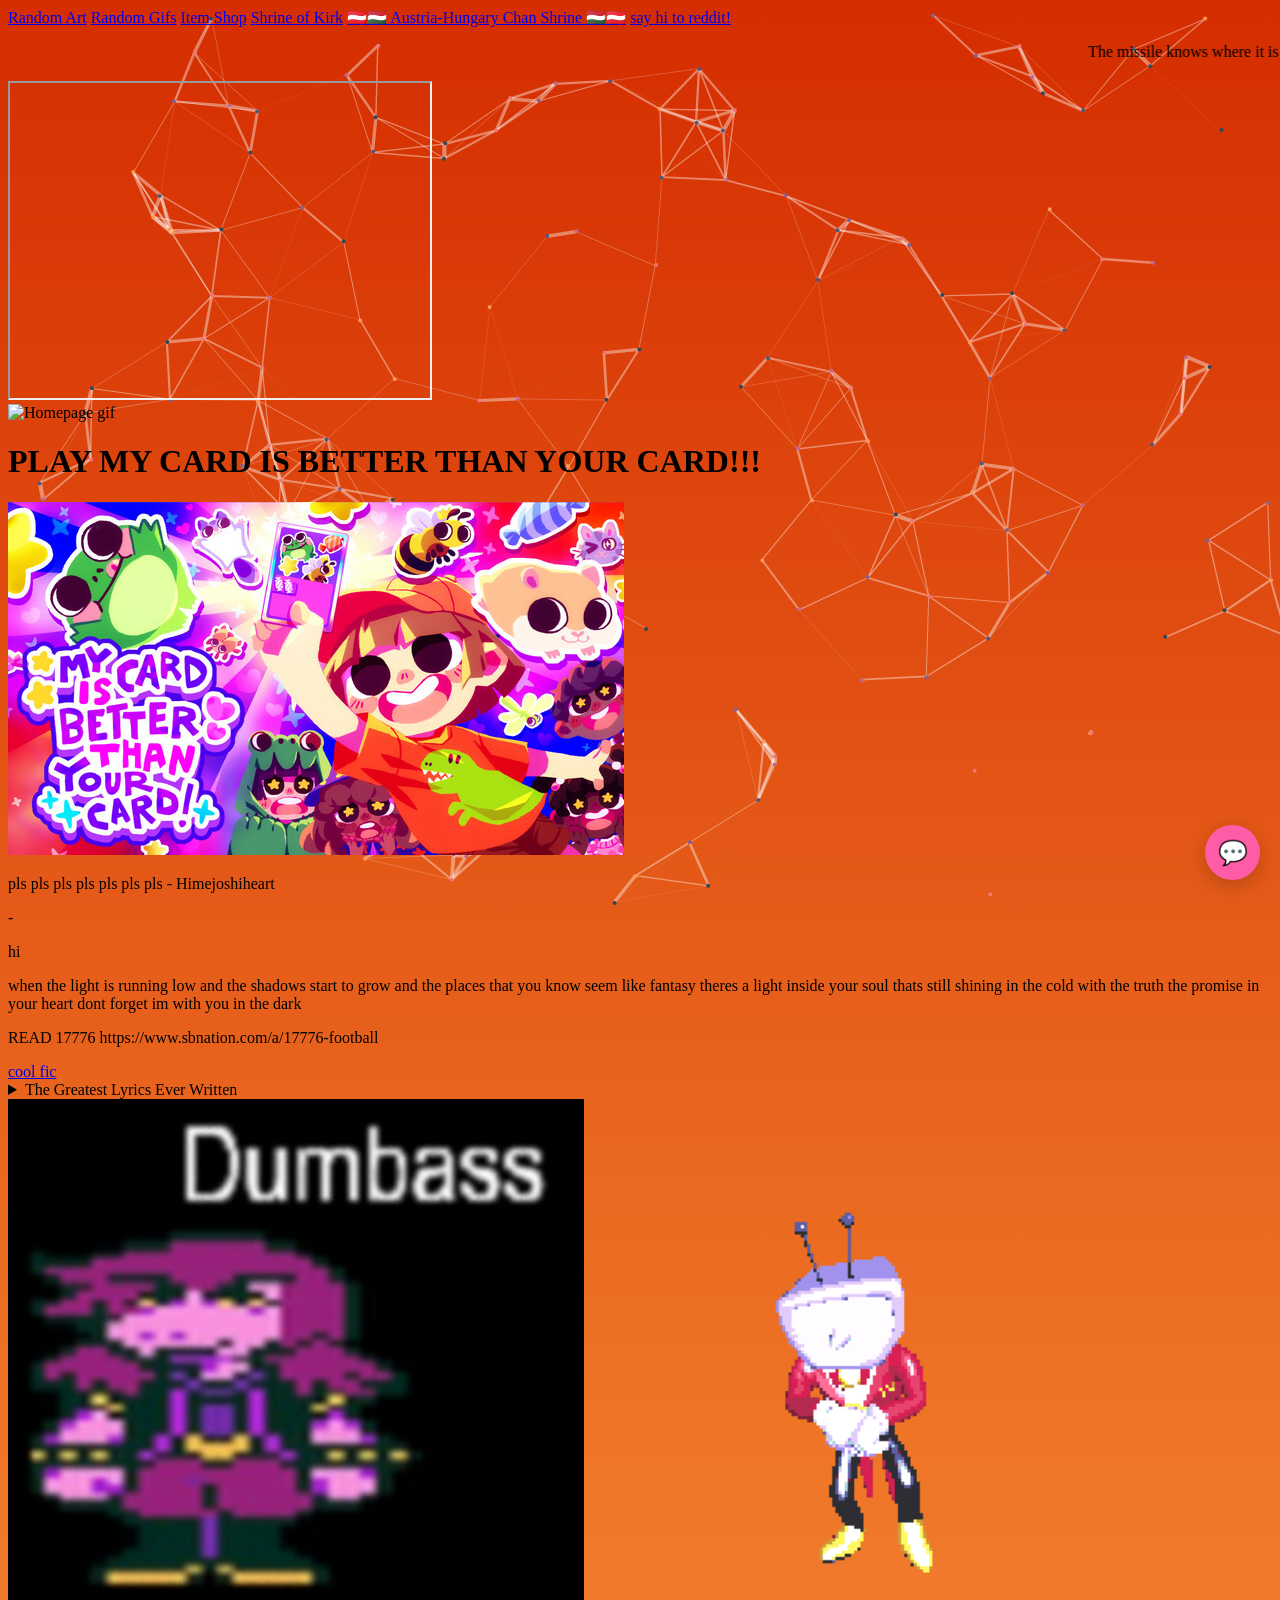
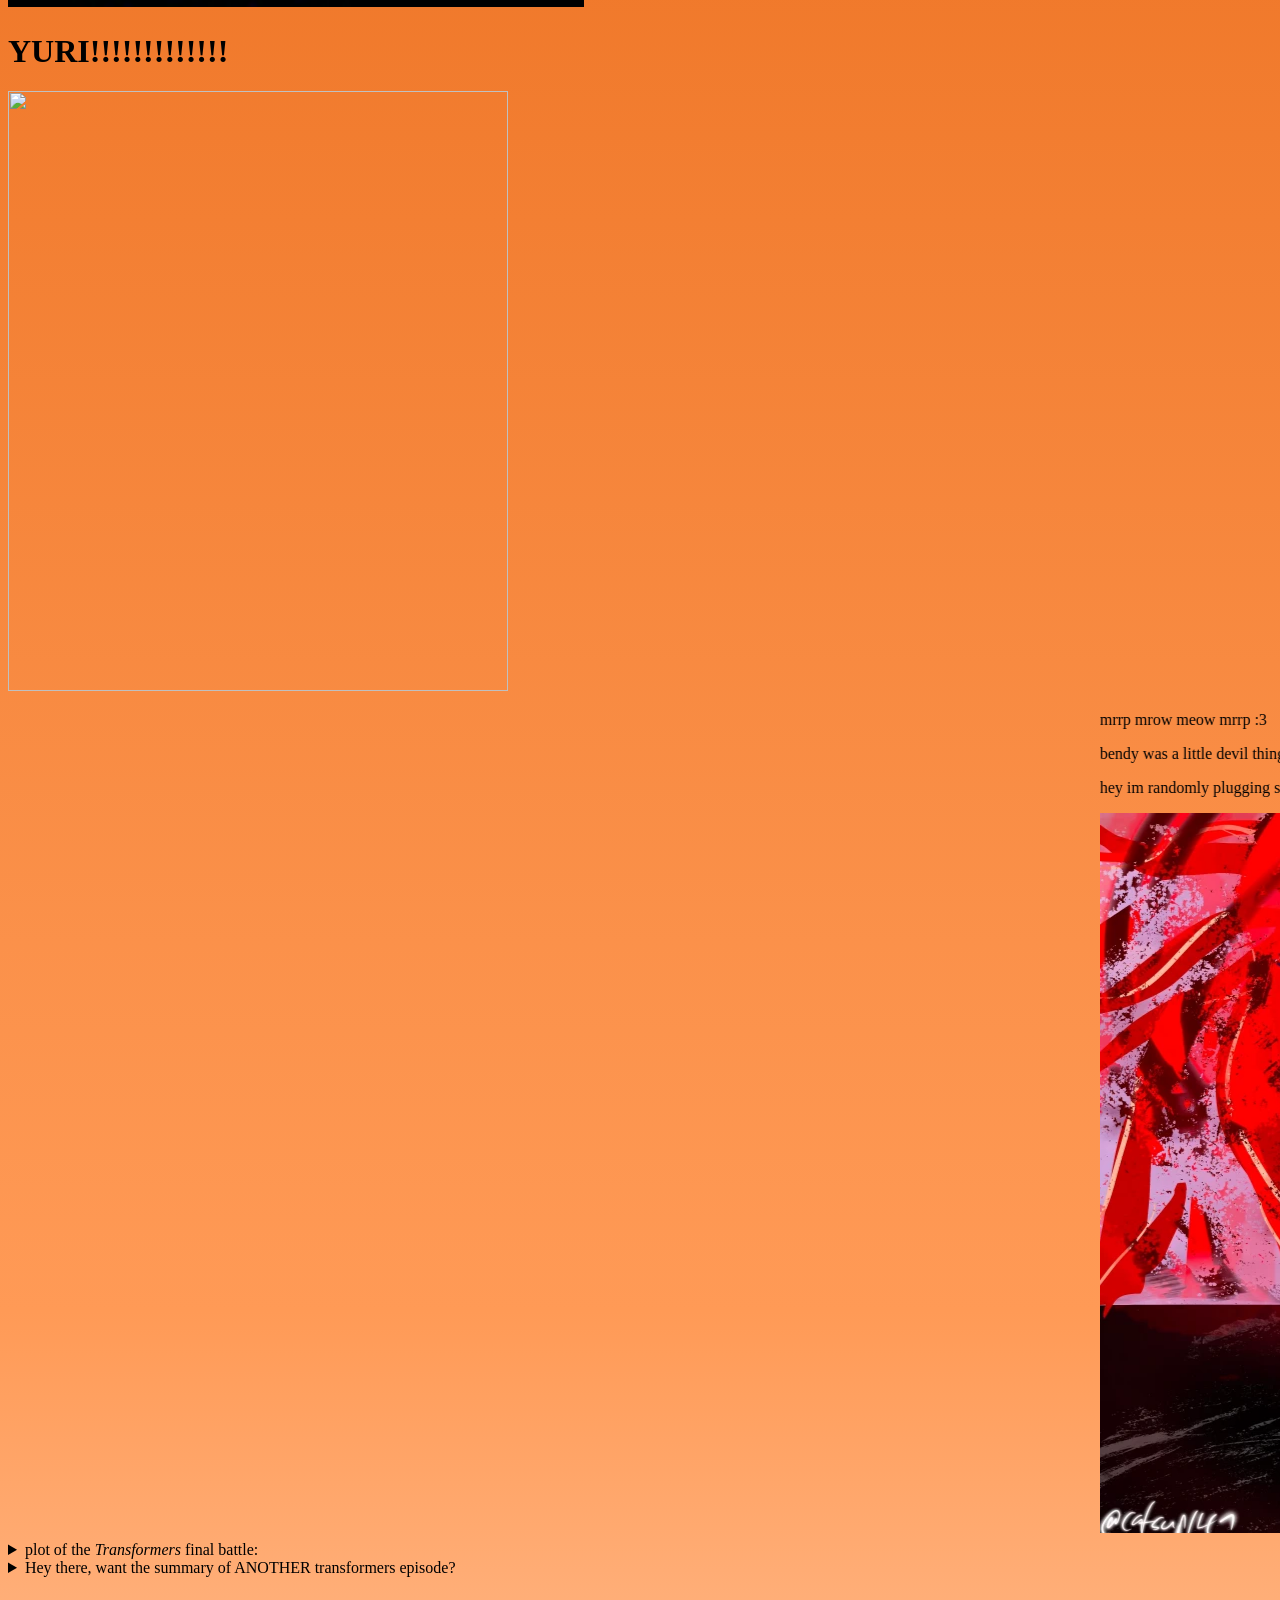
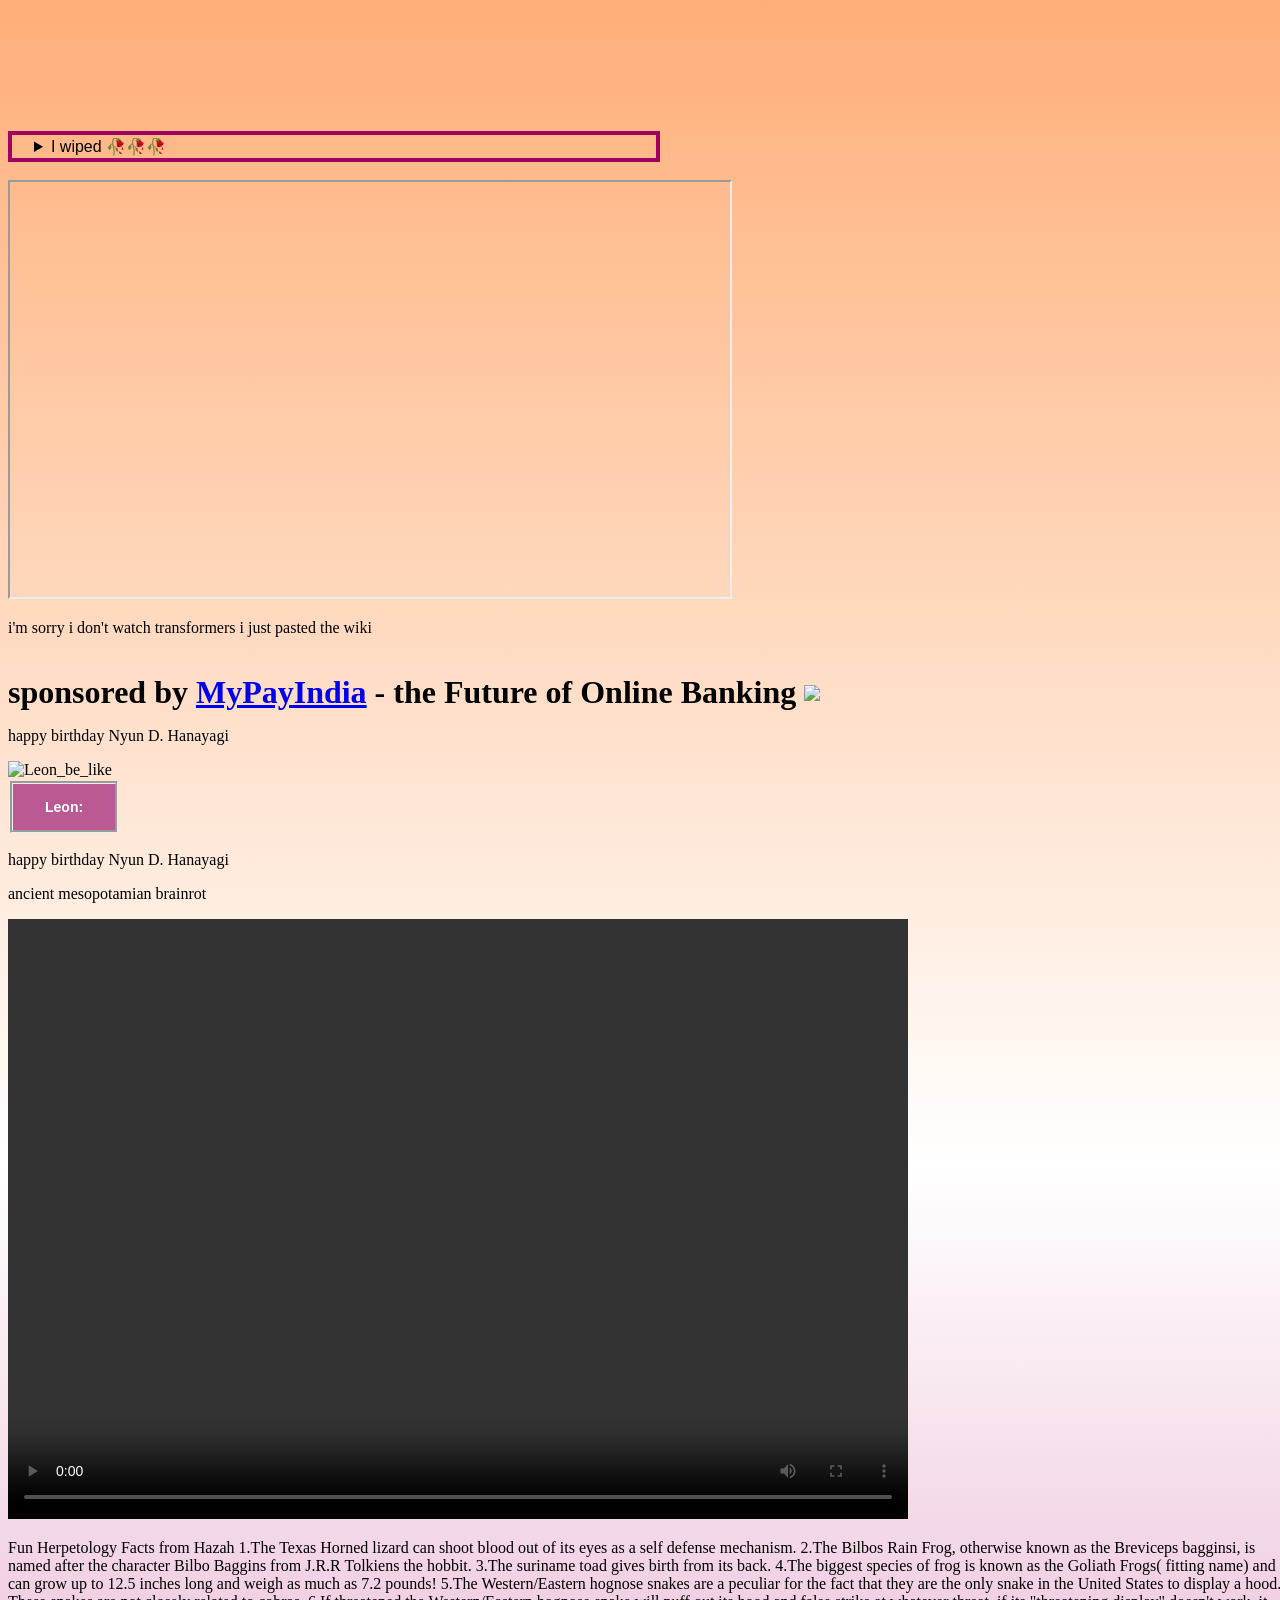
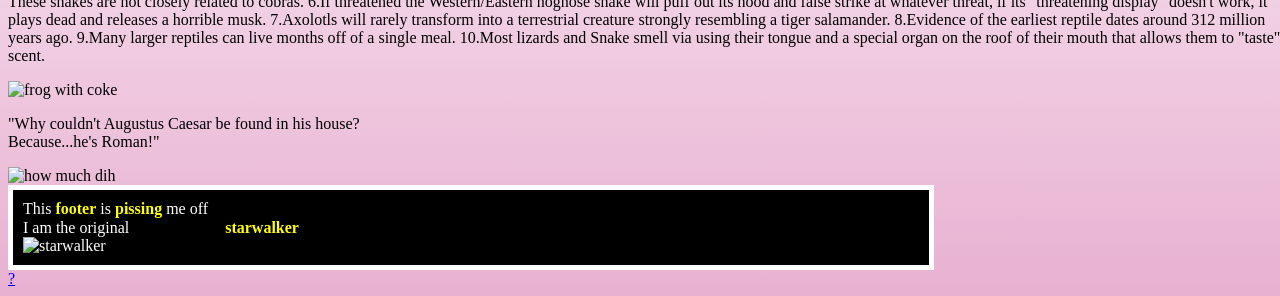
==== index.html @ 2f1aa66c "Merge branch 'main' into main" ====
<!DOCTYPE html>
<html lang="en">
  <head>
    <meta charset="utf-8">
    <title>title</title>
    <link rel="stylesheet" href="styles/style.css">
    <link rel="stylesheet" href="styles/chat.css">
	  <link rel="icon" type="image/png" href="resources/gay.png"/>
    <script src="scripts/script.js"></script>
	  <script src="scripts/background.js" defer=""></script>
  </head>
  <body>
  <canvas id="CAN" style="position: fixed; width: 100vw; height: 100vh; z-index: -2"></canvas>
    <a href="randomassart.html">Random Art</a>
    <a href="randomassgifs.html">Random Gifs</a>
    <a href="itemshop.html">Item Shop</a>
  	<a href="lowkirkenuinely.html">Shrine of Kirk</a>
    <a href="the_shrine.html">🇦🇹🇭🇺 Austria-Hungary Chan Shrine 🇭🇺🇦🇹</a>
	  <a href="https://www.youtube.com/watch?v=dQw4w9WgXcQ">say hi to reddit!</a>
    <marquee>
    <p>The missile knows where it is at all times. It knows this because it knows where it isn't. By subtracting where it is from where it isn't, or where it isn't from where it is (whichever is greater), it obtains a difference, or deviation. The guidance subsystem uses deviations to generate corrective commands to drive the missile from a position where it is to a position where it isn't, and arriving at a position where it wasn't, it now is. Consequently, the position where it is, is now the position that it wasn't, and it follows that the position that it was, is now the position that it isn't. In the event that the position that it is in is not the position that it wasn't, the system has acquired a variation, the variation being the difference between where the missile is, and where it wasn't. If variation is considered to be a significant factor, it too may be corrected by the GEA. However, the missile must also know where it was. The missile guidance computer scenario works as follows. Because a variation has modified some of the information the missile has obtained, it is not sure just where it is. However, it is sure where it isn't, within reason, and it knows where it was. It now subtracts where it should be from where it wasn't, or vice-versa, and by differentiating this from the algebraic sum of where it shouldn't be, and where it was, it is able to obtain the deviation and its variation, which is called error.</p>
    </marquee>

    <audio src="resources/menuloop.mp3" type="audio/mp3" autoplay loop id="joeaudio1"></audio>
    <script>
      var audio = document.getElementById("joeaudio1");
      audio.volume = 0.8;
    </script>

    <iframe width="420" height="315"
      src="https://www.youtube.com/embed/yvZP3YQNuRo?autoplay=1&mute=1&loop=1&playlist=yvZP3YQNuRo">
    </iframe>
    
    <div>
      <img src="resources/homepage-gif.gif" alt="Homepage gif">
    </div>
    
    <h1>PLAY MY CARD IS BETTER THAN YOUR CARD!!!</h1>
    <img src="resources/capsule_616xa353.jpg">
    <p>pls pls pls pls pls pls pls - Himejoshiheart</p>
    
    <p>-</p>
    <p>hi</p>
    <p>when the light is running low and the shadows start to grow and the places that you know seem like fantasy theres a light inside your soul thats still shining in the cold with the truth the promise in your heart dont forget im with you in the dark</p>
    <p>READ 17776 https://www.sbnation.com/a/17776-football</p>
	<a href="https://archiveofourown.org/works/57360634/chapters/145920496">cool fic</a>

    <details>
      <summary>The Greatest Lyrics Ever Written</summary>
      Fab 5 Freddy told me everybody's fly
      DJ spinnin', I said, "My, my"
      Flash is fast, Flash is cool
      François c'est pas, flashé no deux
      And you don't stop, sure shot
      Go out to the parking lot
      And you get in your car and drive real far
      And you drive all night, and then you see a light
      And it comes right down, and it lands on the ground
      And out comes a man from Mars
      And you try to run, but he's got a gun
      And he shoots you dead, and he eats your head
      And then you're in the man from Mars
      You go out at night, eatin' cars
      You eat Cadillacs, Lincolns, too
      Mercurys and Subaru
      And you don't stop, you keep on eatin' cars
      Then, when there's no more cars, you go out at night
      And eat up bars where the people meet
      Face to face, dance cheek to cheek
      One to one, man to man
      Dance toe to toe, don't move too slow
      'Cause the man from Mars is through with cars
      He's eatin' bars, yeah, wall to wall
      Door to door, hall to hall
      He's gonna eat 'em all
      Rapture, be pure
      Take a tour through the sewer
      Don't strain your brain, paint a train
      You'll be singin' in the rain
      Said, don't stop to punk rock
    </details>

    <div class="image-container">
      <img src="resources/susie_dumbass.png" alt="Dumbass"> <!-- no fucking clue if ts is gonna work -->
      <img src="resources/tennadance.gif" alt="mike! rebuild my kids!">
    </div>

	<h1>YURI!!!!!!!!!!!!!</h1>
	<img src="https://i.redd.it/susie-and-noelle-during-chp-4-fanart-original-art-by-me-v0-71k4bylp6eaf1.jpg?width=1173&format=pjpg&auto=webp&s=21862cd5062539c827b9f85bf7c0fd57fe8b9c3e" style="width:500px;height:600px;">

    <marquee>
    <p> mrrp mrow meow mrrp :3</p>
    <p>bendy was a little devil thing</p>
	<p>hey im randomly plugging stuff here lol sub to fireflanger</p>
    <img src="resources/protogen.jpg" alt="Clanker"> <!-- i also have no clue if this will work -->
    <img src="resources/1984boys.gif" alt="boyshehe">
    </marquee>

    <details>
      <summary>plot of the <i>Transformers</i> final battle:</summary>
      Galvatron gloats to the Autobots that with the power of Fortress Maximus he is unstoppable. As they hang helpless in the air, he first shocks and then drops them all to the ground. Side Burn drags himself to the edge of a huge crater, at the bottom of which Optimus Prime lays battered. As Optimus struggles up, Scourge and Ruination burst through the crater wall and open fire on the Autobot leader. Sky-Byte and the Predacon trio peer cautiously out of the hole as well, worrying what Galvatron will do to them if he spots them. Unfortunately for them, Galvatron already has spotted them, and orders them to attack the Autobots. Figuring that Galvatron will always be the scarier of the two options, the four Predacons get ready to fight, and are promptly trampled by the oncoming forces.
      The Autobots come to Optimus Prime's aid, hailing the Decepticons with a barrage of weapons fire. High above the battlefield, Galvatron laughs and seizes them all in an energy field. T-AI opens a portal to the space bridge nearby, but Optimus is seized by a beam from Galvatron. He orders his men to enter the space bridge, but they block the beam of energy, freeing him. Though Optimus stubbornly refuses to go, he's grabbed by Ultra Magnus and carried off.
      In the space bridge, Optimus persuades Magnus to help him return to the battle. They form Omega Prime and challenge Galvatron to a one-on-one fight. Galvatron follows Omega into the space bridge, where Omega instructs T-AI to open portals to the Earth's molten core and close them once he and Galvatron have gone through. T-AI and Koji protest that that will trap the pair of them, but Omega makes it a direct order. Koji, however, has a brainwave and begins contacting other children over the Internet.
      Omega Prime leads Galvatron to the Earth's core, but his strength is quickly sapped by the conditions while Galvatron thrives. Koji's plan begins to work and Fortress Maximus becomes re-energised with the power sent to him by all of the children. Galvatron boasts that he has discovered a great power—the world's children—which he intends to harness. He's interrupted by the arrival of a massive burst of energy passed on by Fortress Maximus, which re-powers Omega Prime and creates the mighty Matrix Blade. The pair clash violently until Galvatron's Striker Lance shatters, and an immense explosion lights up the sky. T-AI cries that while Omega may have won, he's still trapped.
      Sometime later, Koji sadly looks around the parking building where the Autobot base is located, commenting that the place seems deserted. As he trudges down the road, a fire engine pulls up behind him—it's Optimus Prime. Optimus tells Koji that they'll be going back to Cybertron soon, but first they're going to have a last look around. Optimus got free because the sheer force of the blast that deactivated Galvatron reactivated the space bridge and freed him. Sure enough, the Autobots are all engaging in their usual leisure activities. Fortress Maximus and Ultra Magnus are taking the Decepticons and Predacons back to Cybertron—all except Sky-Byte, who cheerfully swims off into the sunset.
    </details>
    <details>
      <summary>Hey there, want the summary of ANOTHER transformers episode?</summary>
      Carly and Spike are on a drive through the countryside inside Hoist when they are overtaken by two speeding vehicles. They pursue and see one of the cars make an improbable crash off a cliff and land on top of the other. Before they can investigate, a man on the top of the cliff yells at them for ruining the shot. It turns out they've driven into the middle of a movie set. Hoist saves the imperiled drivers of the crashed cars, and the director is so impressed, he hires Hoist on the spot for his next movie. The director invites Spike and Carly along to visit the movie studio.
      In the skies, Dirge is having trouble transporting a mysterious, heavy load. He crashes into the swamp set on the lot of Major Pictures. Megatron orders him to shut down, yells at Starscream for no good reason, then sends Astrotrain, Ramjet and Thrust to go after Dirge and retrieve the mysterious cargo.
      Hoist arrives at Major Pictures for his big-screen debut, but gets the brush-off from the director. Before filming begins, Tracks, Warpath, Sunstreaker and Powerglide hone in on the set and ham it up for the director's attention. Strangely, the director is impressed by their hi-jinks and decides to hire them all for the action picture.
      Movie work doesn't prove to be as glamorous as they had hoped. The bots wind up crashing into buildings and playing second fiddle to the human actors, Karen Fishook and Harold Edsel, while Hoist pulls them out of the smoldering wreckage after each take.
      Disgruntled at their bit parts, the Autobots ask Hoist to lobby the director for better roles, but the director tells Hoist to get a bagel and sit tight. The Autobots take off just as Astrotrain and the other Coneheads show up to pull Dirge and the cargo out of the swamp set, all as the cameras roll.
      Back at Decepticon headquarters, Megatron looks over the strange device. He isn't sure what it does; he only knows that Wheeljack built it, but he's sure that it is some kind of potent, deadly weapon. (He doesn't know Wheeljack very well, does he?) When switched on by Thrust, the device sparks and smokes, but does nothing else. Enraged, Megatron bashes Starscream. Astrotrain then reveals that he and the others were filmed by the humans when they retrieved the device. Megatron orders everyone to the studio to steal or destroy the footage so the device remains a secret.
      At the studio, the director is viewing the robot footage and decides to revamp the script into a science fiction epic blockbuster called Attack of the Alien Robots, to the dismay of the human cast. He calls the Autobots to return with the promise of better parts. Once back, the director has the Autobots don googly-eyed, buck-toothed alien masks and stomp around after the female lead. For some reason, the Autobots still don't like their parts as monsters from space.
      Making their rounds, Spike and Carly find the room where the film negatives are stored and discover that someone has stolen scenes from the movie. That someone was Starscream, but Soundwave reports to Megatron that the original negative still exists. Megatron pounds on Starscream again, this time ripping wires out of his chest! He then orders the others to get the negative.
      Meanwhile, the Autobots are filming another scene with pyrotechnics, which have been switched for actual explosives by Rumble. Spike and Carly are in a screening room watching a new print of the stolen footage of the Decepticons and the device. Midway through the screening, Soundwave rips through the screen and destroys the projector. Spike and Carly rush to the film vault to get the original before the Decepticons do, but are interrupted by Megatron. Carly fools him by giving him an empty film canister, and they race around the studio lot with the Decepticons close on their heels. They finally meet up with Hoist, who has a plan.
      Megatron and the others finally catch up and find the Autobots on a movie set. Hoist threatens to drop the humans and the film into a vat of flesh-eating lava if the ‘Cons don’t withdraw. Megatron says he won’t do it, but Hoist drops them in. Content that the film is gone, the Decepticons retreat. Hoist then lifts Spike and Carly from the “lava”, which is just bubbly, muddy water mixed with special effects.
      The Autobots show the film to Wheeljack in the screening room. The Autobot scientist laughs at Megatron because the device Megatron wanted so much is actually worthless. Impressed with Hoist's performance at the lava pit, the director offers him the leading part in a new film, but Hoist declines, saying that his duty as an Autobot comes first, no matter how unglamorous it is.
    </details>
    <!--Rick Roll, bdstatic.com is a static content delivery domain run by Baidu-->
    <video src="https://vdse.bdstatic.com/192d9a98d782d9c74c96f09db9378d93.mp4"></video>

    <details class="dropdowner">
      <summary>I wiped 🥀🥀🥀</summary>
        Upon scrolling to this post, I had originally thought it would be multiple images, due to the presence of a pair of dots at the bottom, and a pair of numbers in the top right corner. Upon viewing this combination of Ul elements, I had wrongly assumed that this post contained multiple images. Unassumingly, I had placed my right thumb upon the screen where this post was located, and proceeded to drag my right thumb from the right of my phone screen to the left. However, as I began to wipe, a mysterious weariness began to loom over me as I realised that this post may not be what it seems. As I continued to drag my right thumb across my screen, to my horror, I saw the post move to the left of my screen and a new post appear from the right. I had originally thought I would be safe from horrible tricks such as this, but I was gravely mistaken. It was too late for me, and I had wiped to far to go back. The original post had gone too far to the left of my screen, and I watched in horror as the post left my screen and made way for a new one. It had happened. I had wiped on a post that I had originally thought contained multiple images, when indeed it was a trick to make me wipe. As an overwhelming amount of shame surged through me, I placed my right thumb on the left side of my phone screen, and prepared to swipe back. I had been bamboozled, and I was too far gone to change my fatal mistake. As I wiped back to the original post, I couldn't stop thinking of how such a simple trick had completely bamboozled me, betrayed me into a false sense of security, thinking I was safe from posts such as this. As I finally returned to this post, overwhelmed with shame, i decided to enter the comments and place an image of my own to hopefully commend my actions. As I scrolled through the photo roll of my smartphone, I continued to dwell on the shame of my actions. I knew that there was no undoing my mistake, but I could possibly keep a shred of dignity by announcing my mistake. I decided to locate this image of Man, knowing its significance to posts such as these. As I selected this image, I knew that this amount of shame was surreal, and there was no act that could make a person more sorry than wiping on a fake post. As I finalised my comment I thought. Never again. I mustn't let another post bamboozle me like this, for the sheer amount of shame and trauma it has caused it nothing short of fatal. I will not wipe. No more.
    </details>
    <br>

    <iframe width="720" height="415"
      src="https://www.youtube.com/embed/xHtQCvh7GdQ">
    </iframe>
    
    <p>i'm sorry i don't watch transformers i just pasted the wiki</p>

    <div id="chat-button">💬</div>
<div id="chat-widget">
  <div id="chat-header">Chat Noir</div>

  <div id="chat-messages">
    <div class="message bot">
      Haiiiii, it's me, the AI assistant you didn't want, need, or know existed until we put a big button on our homepage to tell you about it!
    </div>
  </div>

  <div id="chat-input-area">
    <button id="chat-send">Start Live Chat</button>
  </div>
</div>
<script src="scripts/chat.js"></script>

    <div>
<iframe width="5" height="5" src="https://www.youtube.com/embed/dQw4w9WgXcQ" title="YouTube video player" frameborder="0" allow="accelerometer; autoplay; clipboard-write; encrypted-media; gyroscope; picture-in-picture; web-share" referrerpolicy="strict-origin-when-cross-origin" allowfullscreen></iframe>
    </div>
   
      <div style="font-size: 2em; font-weight: 700;">
        <span style="vertical-align: middle;">sponsored by <a href="https://mypayindia.com">MyPayIndia</a> - the Future of Online Banking</span>
        <a href="https://mypayindia.com">
          <img style="vertical-align: middle; height: 2em;" src="resources/mypayindia.png">
        </a>
      </div>

	      
  <p>
    happy birthday Nyun D. Hanayagi
  </p>
  
  <div>
    <img src="resources/leon_be_like.png" alt="Leon_be_like">
    <br>
    <button id="leon_be_like" onclick="leon()">Leon:</button>
    <br>

      <p>
        happy birthday Nyun D. Hanayagi
      </p>

	<p>ancient mesopotamian brainrot</p>
	<video width="900" height="600" controls>
		<source src="resources/ancient-brainrot.mp4" type="video/mp4">
	</video>
      <p>Fun Herpetology Facts from Hazah
        
        1.The Texas Horned lizard can shoot blood out of its eyes as a self defense mechanism.
2.The Bilbos Rain Frog, otherwise known as the Breviceps bagginsi, is named after the character Bilbo Baggins from J.R.R Tolkiens the hobbit.
3.The suriname toad gives birth from its back.
4.The biggest species of frog is known as the Goliath Frogs( fitting name) and can grow up to 12.5 inches long and weigh as much as 7.2 pounds!
5.The Western/Eastern hognose snakes are a peculiar for the fact that they are the only snake in the United States to display a hood. These snakes are not closely related to cobras.
6.If threatened the Western/Eastern hognose snake will puff out its hood and false strike at whatever threat, if its "threatening display" doesn't work, it plays dead and releases a horrible musk.
7.Axolotls will rarely transform into a terrestrial creature strongly resembling a tiger salamander.
8.Evidence of the earliest reptile dates around 312 million years ago.
9.Many larger reptiles can live months off of a single meal.
10.Most lizards and Snake smell via using their tongue and a special organ on the roof of their mouth that allows them to "taste" scent.</p><!--No idea if this will work properly, Im only familiar with R.......-->
<div class ="image-container">
  <img src="resources/Coke Frog.jpg" alt="frog with coke">
</div>

    <p>"Why couldn't Augustus Caesar be found in his house? <br> Because...he's Roman!"</p> <!-- added for my friend :D-->
  </div>
    
	  <img src="resources/groundhog.gif" alt="how much dih">

	  <div style="background-color: black; border: white 5px solid; color: white; padding: 10px; width: 70%">
        <span>This <strong style="color: yellow;">footer</strong> is <strong style="color: yellow;">pissing</strong> me off<br/>I am the original⠀⠀⠀⠀⠀⠀⠀⠀<strong style="color: yellow;">starwalker</strong></span><br/>
        <img src="resources/Starwalker_overworld.png" alt="starwalker"/>
      </div>
  <a href="secret.html">?</a>
  </body>
</html>
---- styles/style.css ----
/* The following css creates the beautiful lesbian flag */

html, body {
    margin: 5;
    width: 100%;
    min-height: 100%;
    overflow-y: auto;
}

/* Animated lesbian flag */
body {
    background: linear-gradient(
        180deg,
        #D52D00 0%,
        #EF7627 14.28%,
        #FF9A56 28.56%,
        #FFFFFF 42.84%,
        #D162A4 57.12%,
        #B55690 71.40%,
        #A30262 100%
    );

    background-size: 200% 200%;
    animation: prideWave 12s ease-in-out infinite;
    transition: transform 1s;
}
body:active {
    transform: rotate(1turn);
    transition: none;
}

.dropdowner {
    padding: 2px;
    width: 50%;
    border: 4px solid #A30262;
    font-family:'Trebuchet MS', 'Lucida Sans Unicode', 'Lucida Grande', 'Lucida Sans', Arial, sans-serif;
    text-indent: 20px;
}

@keyframes prideWave {
    0% {
        background-position: 0% 50%;
    }
    50% {
        background-position: 100% 50%;
    }
    100% {
        background-position: 0% 50%;
    }
}

.image-container img {
  width: 45%;
  height: auto;
}

#leon_be_like{
  background-color: #bb5994;
  border: groove;
  color: rgb(255, 255, 255);
  padding: 15px 32px;
  text-align: center;
  text-decoration: none;
  display: inline-block;
  font-size: 14px;
  font-weight: bold;
  margin: 2px 2px;
}

.kirky-img {
    position: relative;
    display: inline-block;
    width: 8rem;
    height: 8rem;
}

#kirky-container {
    height: 45rem;
    width: 45rem;
    padding: 2rem;
}
---- styles/chat.css ----
/* the annoying chat that wont leave you alone. Just be happy it doesnt pop up the moment the page loads */
/* made with an incredible amount of hate by @ottersmeep */

#chat-button { /*if you read this ur gay */
  position: fixed; /* i dont make the rules */
  bottom: 20px; /* well i do but still */
  right: 20px; /* ykwim */
  width: 55px;
  height: 55px;
  border-radius: 50%;
  background: #ff5ca8;
  color: white;
  display: flex;
  align-items: center;
  justify-content: center;
  cursor: pointer;
  font-size: 24px;
  box-shadow: 0 6px 20px rgba(0,0,0,0.2);
  user-select: none;
}

#chat-widget {
  position: fixed;
  bottom: 90px;
  right: 20px;
  width: 260px;
  height: 320px;
  background: white;
  border-radius: 12px;
  box-shadow: 0 8px 30px rgba(0,0,0,0.25);

  display: flex;
  flex-direction: column;

  transform: translateY(20px) scale(0.95);
  opacity: 0;
  pointer-events: none;

  transition: transform 180ms ease, opacity 180ms ease;
}

#chat-widget.open {
  transform: translateY(0) scale(1);
  opacity: 1;
  pointer-events: auto;
}

#chat-header {
  flex: 0 0 auto;
  background: #ff5ca8;
  color: white;
  padding: 10px;
  font-weight: bold;
}

#chat-messages {
  flex: 1;
  overflow-y: auto;
  padding: 10px;
}

#chat-input-area {
  flex: 0 0 auto;
  padding: 8px;
  border-top: 1px solid #eee;
}

#chat-send {
  width: 100%;
  padding: 8px;
  border: none;
  border-radius: 8px;
  background: #ff5ca8;
  color: white;
  cursor: pointer;
}

.message {
  padding: 8px;
  border-radius: 8px;
  margin-bottom: 8px;
  font-size: 14px;

  opacity: 0;
  transform: translateY(10px);
  animation: popIn 180ms ease forwards;
}

.bot {
  background: #f1f1f1;
}

.user {
  background: #d6f5ff;
  text-align: right;
}

@keyframes popIn {
  to {
    opacity: 1;
    transform: translateY(0);
  }
}
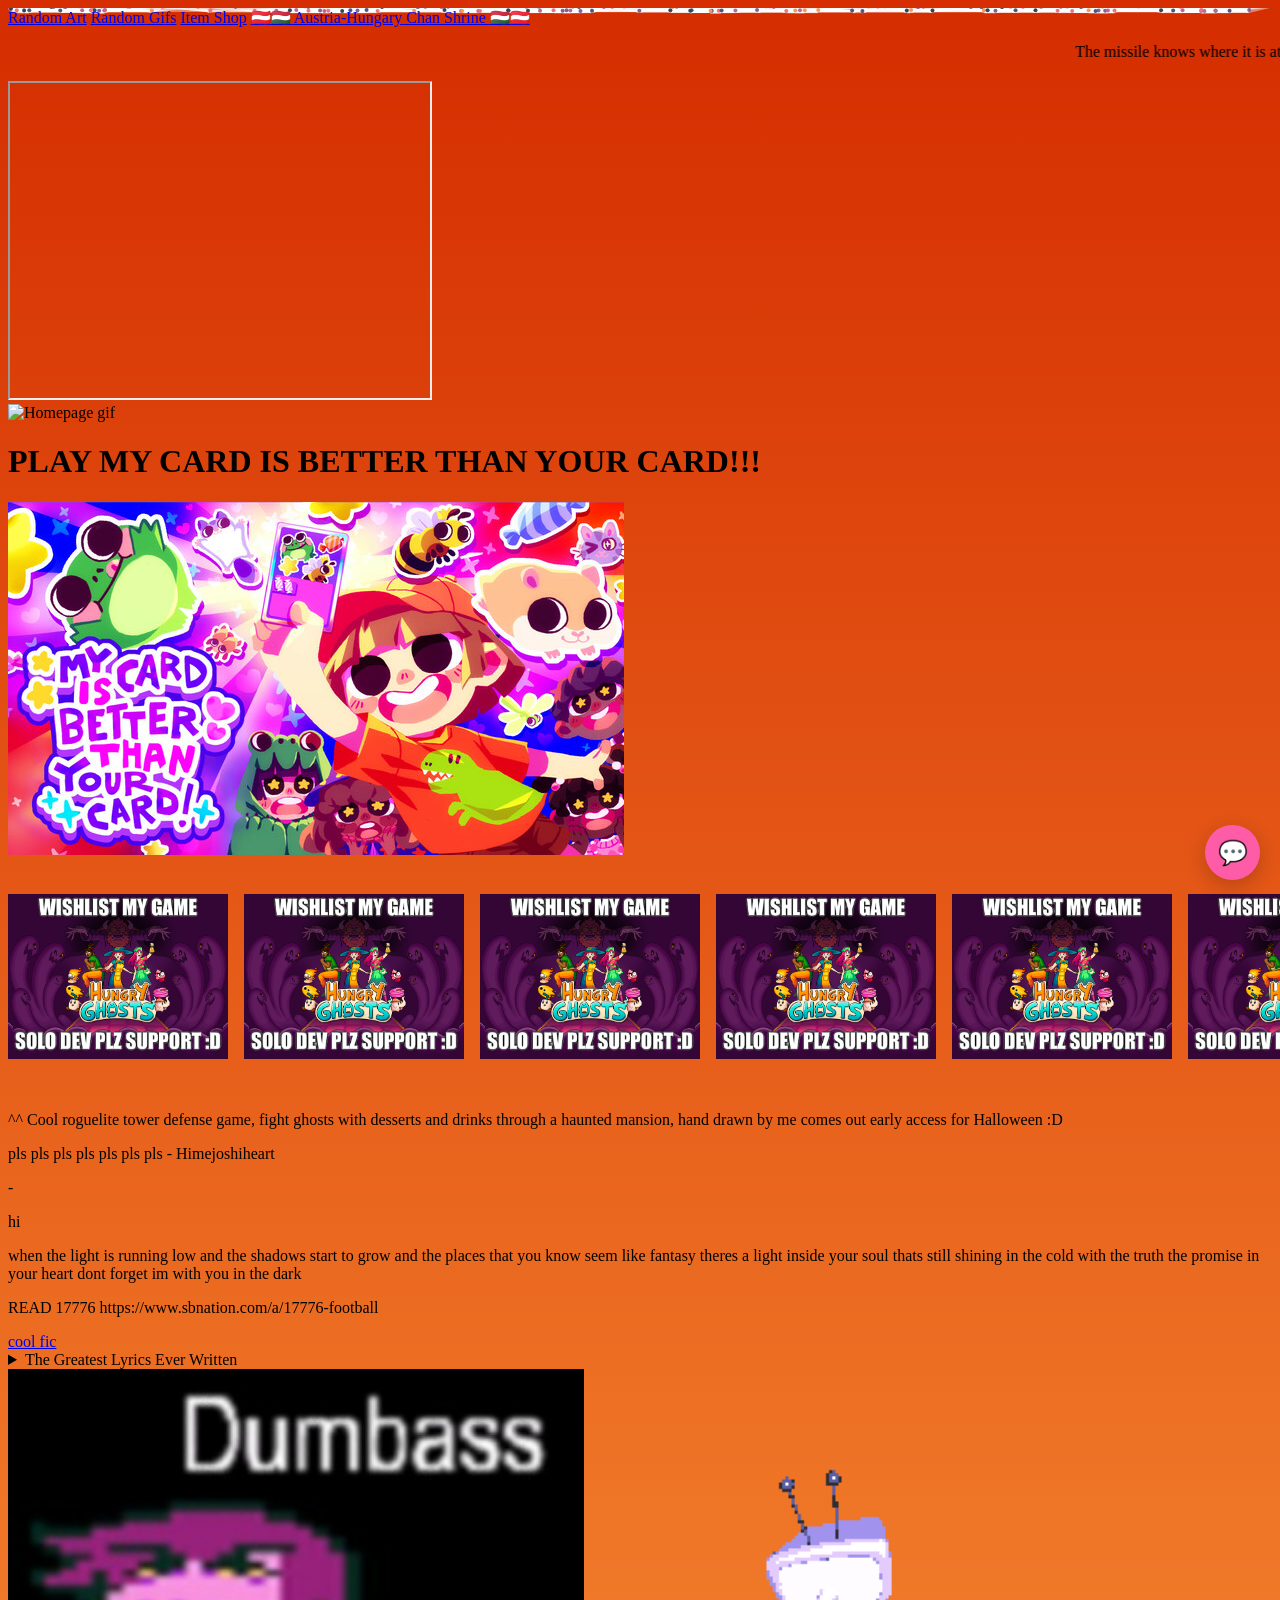
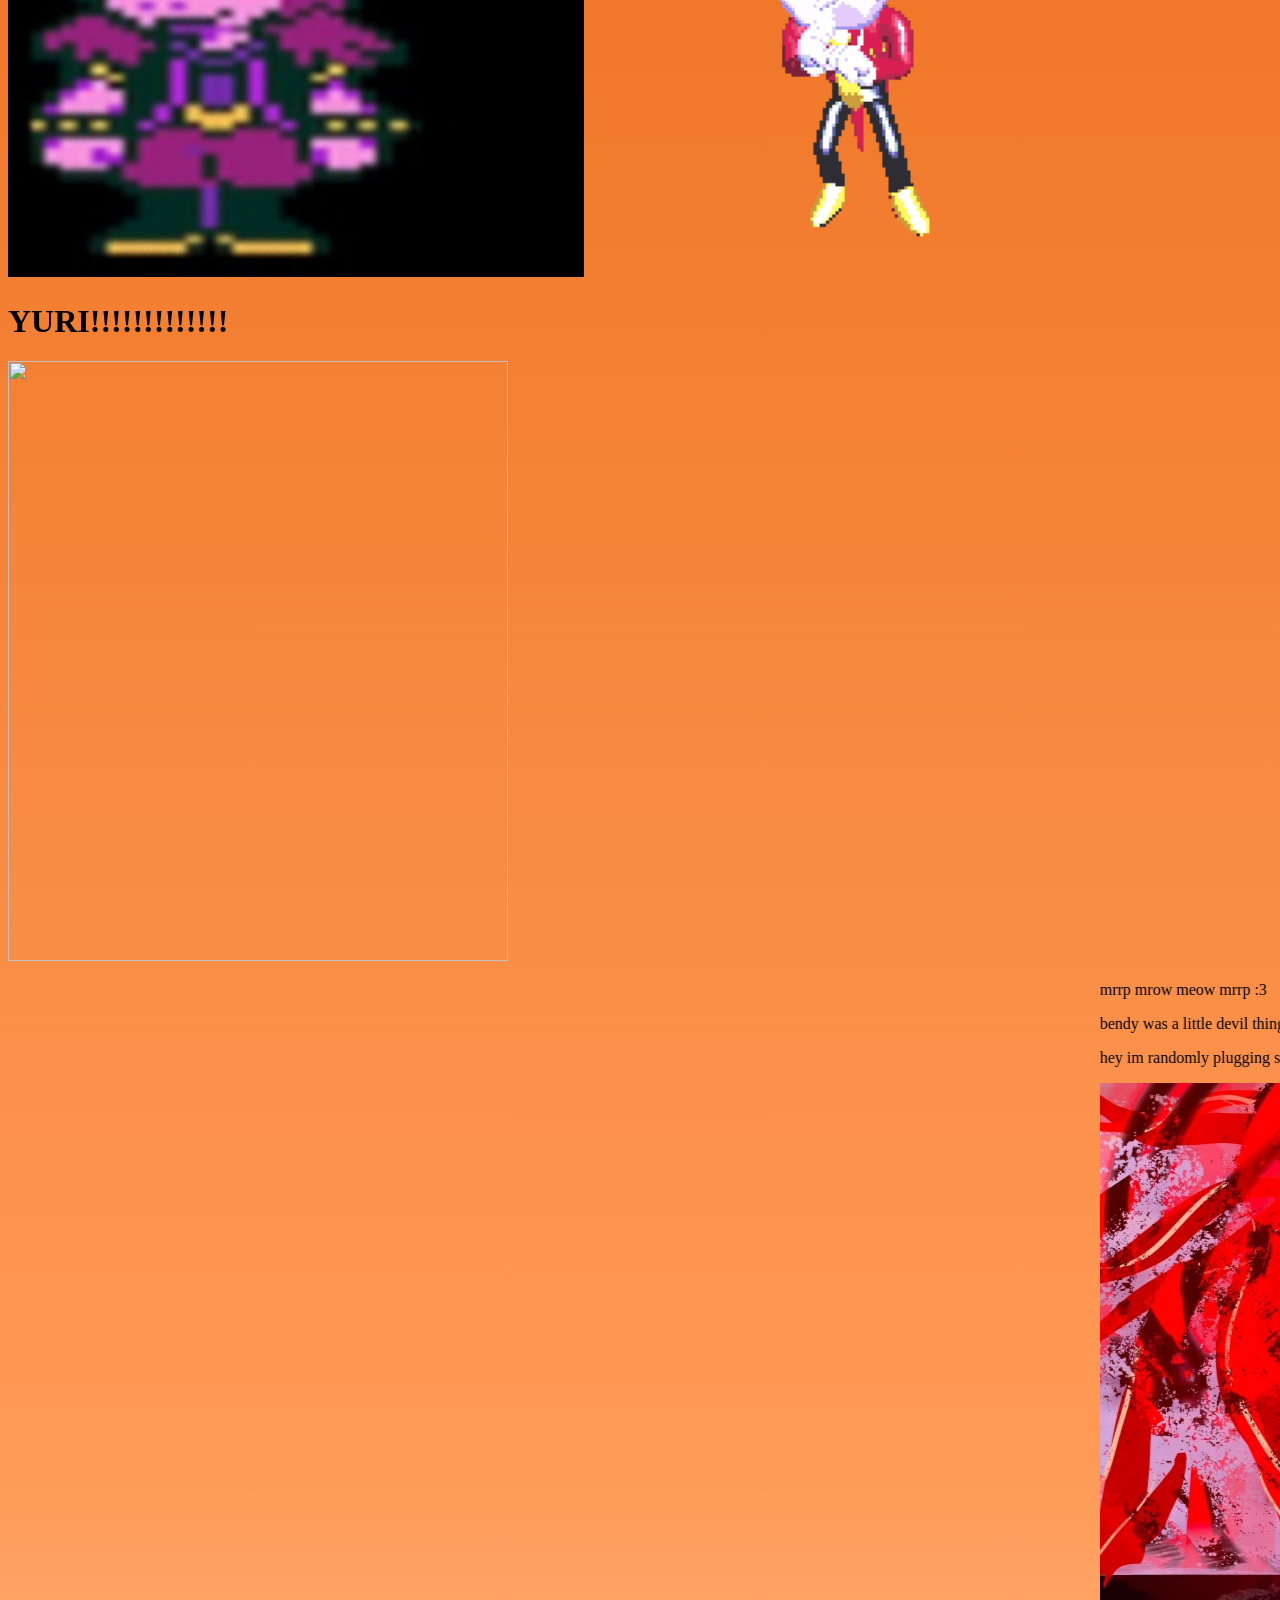
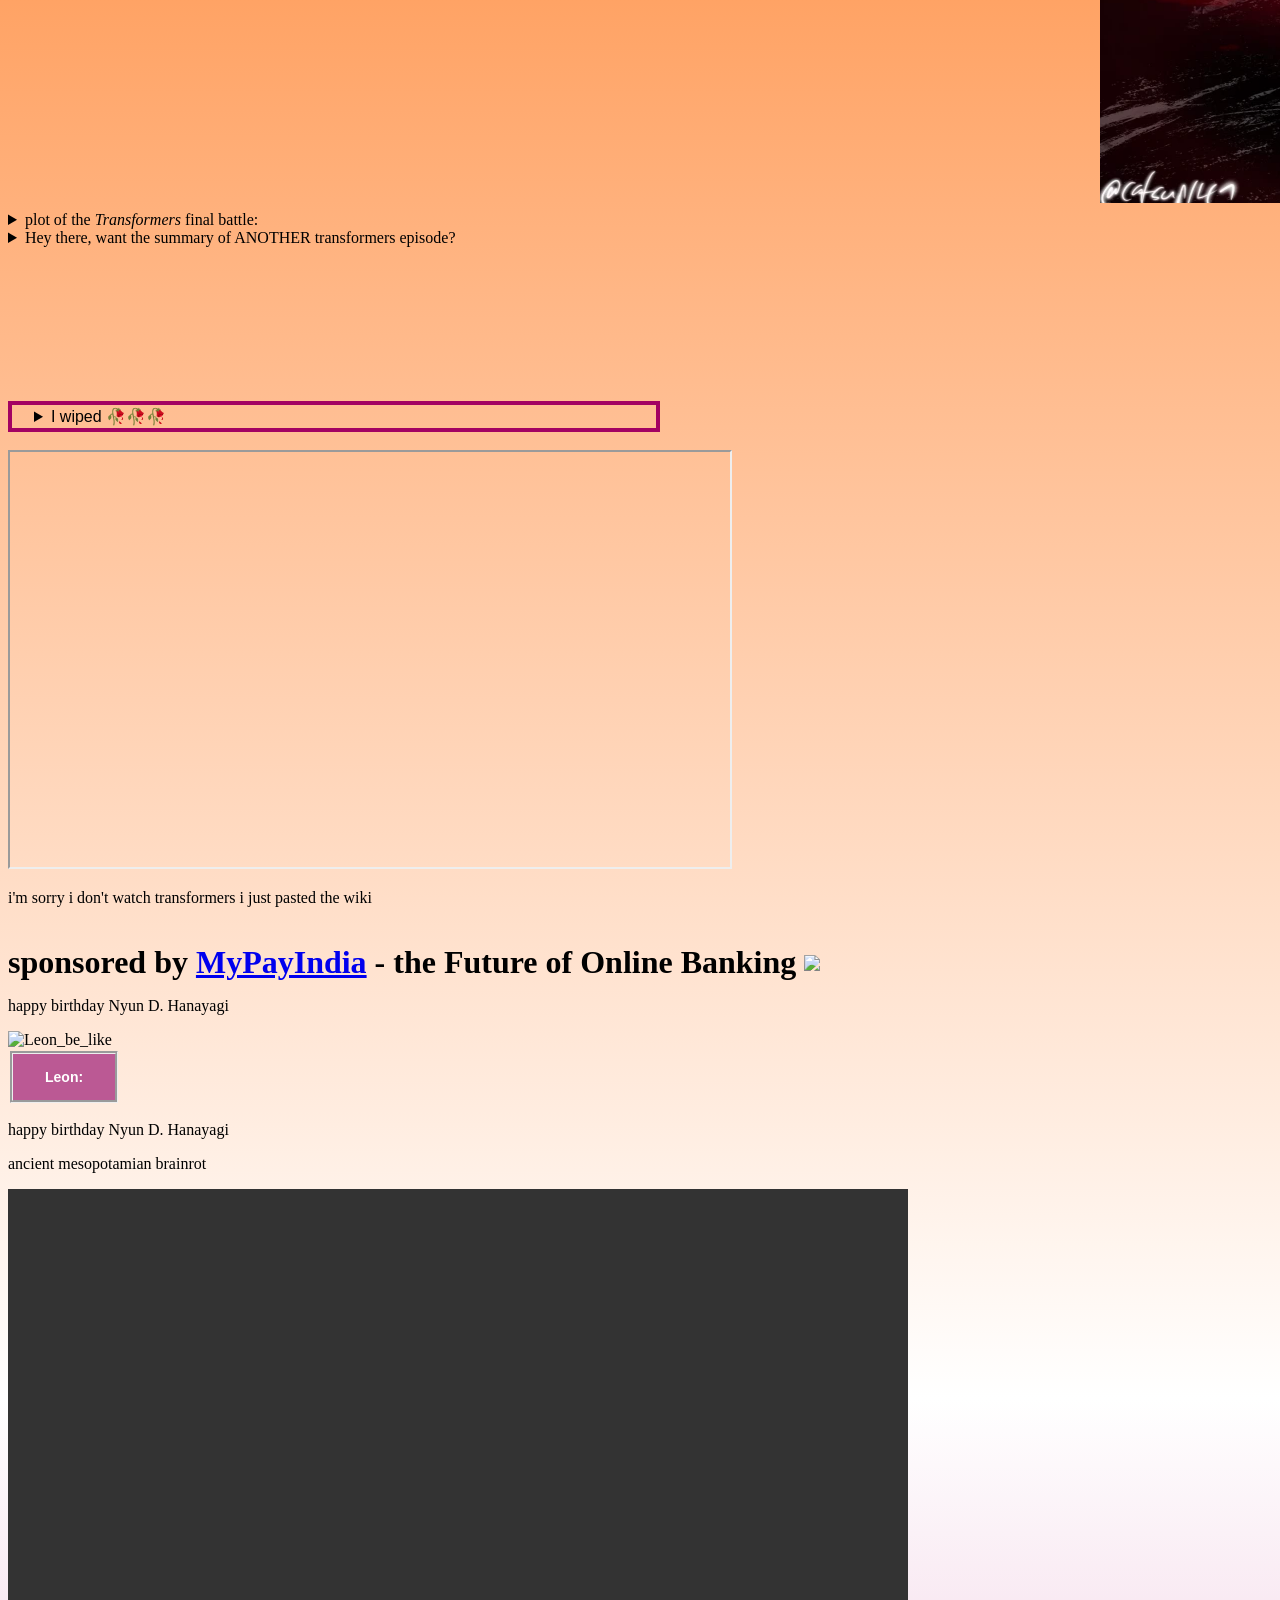
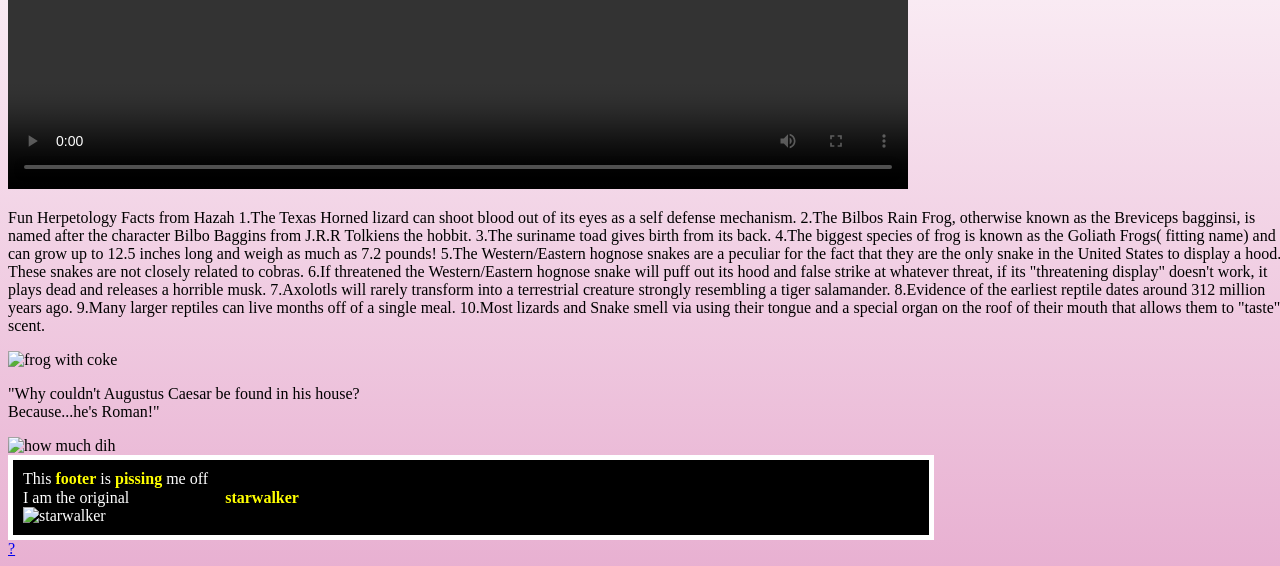
==== commit b7e962a6: "added rotating images" ====
--- a/index.html
+++ b/index.html
@@ -14,9 +14,7 @@
     <a href="randomassart.html">Random Art</a>
     <a href="randomassgifs.html">Random Gifs</a>
     <a href="itemshop.html">Item Shop</a>
-  	<a href="lowkirkenuinely.html">Shrine of Kirk</a>
     <a href="the_shrine.html">🇦🇹🇭🇺 Austria-Hungary Chan Shrine 🇭🇺🇦🇹</a>
-	  <a href="https://www.youtube.com/watch?v=dQw4w9WgXcQ">say hi to reddit!</a>
     <marquee>
     <p>The missile knows where it is at all times. It knows this because it knows where it isn't. By subtracting where it is from where it isn't, or where it isn't from where it is (whichever is greater), it obtains a difference, or deviation. The guidance subsystem uses deviations to generate corrective commands to drive the missile from a position where it is to a position where it isn't, and arriving at a position where it wasn't, it now is. Consequently, the position where it is, is now the position that it wasn't, and it follows that the position that it was, is now the position that it isn't. In the event that the position that it is in is not the position that it wasn't, the system has acquired a variation, the variation being the difference between where the missile is, and where it wasn't. If variation is considered to be a significant factor, it too may be corrected by the GEA. However, the missile must also know where it was. The missile guidance computer scenario works as follows. Because a variation has modified some of the information the missile has obtained, it is not sure just where it is. However, it is sure where it isn't, within reason, and it knows where it was. It now subtracts where it should be from where it wasn't, or vice-versa, and by differentiating this from the algebraic sum of where it shouldn't be, and where it was, it is able to obtain the deviation and its variation, which is called error.</p>
     </marquee>
@@ -37,6 +35,17 @@
     
     <h1>PLAY MY CARD IS BETTER THAN YOUR CARD!!!</h1>
     <img src="resources/capsule_616xa353.jpg">
+
+    <div style="display: flex; overflow: hidden; gap: 1rem; padding: 0.5rem 0;">
+      <img src="resources/HungryGhostsCaspule(1).png" alt="Hungry Ghosts Capsule" style="width: 220px; height: 220px; object-fit: contain; flex-shrink: 0; animation: spin3d 4s linear infinite;">
+      <img src="resources/HungryGhostsCaspule(1).png" alt="Hungry Ghosts Capsule" style="width: 220px; height: 220px; object-fit: contain; flex-shrink: 0; animation: spin3d 4s linear infinite;">
+      <img src="resources/HungryGhostsCaspule(1).png" alt="Hungry Ghosts Capsule" style="width: 220px; height: 220px; object-fit: contain; flex-shrink: 0; animation: spin3d 4s linear infinite;">
+      <img src="resources/HungryGhostsCaspule(1).png" alt="Hungry Ghosts Capsule" style="width: 220px; height: 220px; object-fit: contain; flex-shrink: 0; animation: spin3d 4s linear infinite;">
+      <img src="resources/HungryGhostsCaspule(1).png" alt="Hungry Ghosts Capsule" style="width: 220px; height: 220px; object-fit: contain; flex-shrink: 0; animation: spin3d 4s linear infinite;">
+      <img src="resources/HungryGhostsCaspule(1).png" alt="Hungry Ghosts Capsule" style="width: 220px; height: 220px; object-fit: contain; flex-shrink: 0; animation: spin3d 4s linear infinite;">
+    </div>
+    <p>^^ Cool roguelite tower defense game, fight ghosts with desserts and drinks through a haunted mansion, hand drawn by me comes out early access for Halloween :D</p>
+
     <p>pls pls pls pls pls pls pls - Himejoshiheart</p>
     
     <p>-</p>
@@ -192,7 +201,7 @@
 9.Many larger reptiles can live months off of a single meal.
 10.Most lizards and Snake smell via using their tongue and a special organ on the roof of their mouth that allows them to "taste" scent.</p><!--No idea if this will work properly, Im only familiar with R.......-->
 <div class ="image-container">
-  <img src="resources/Coke Frog.jpg" alt="frog with coke">
+  <img src="Coke Frog.jpg" alt="frog with coke">
 </div>
 
     <p>"Why couldn't Augustus Caesar be found in his house? <br> Because...he's Roman!"</p> <!-- added for my friend :D-->
--- a/styles/style.css
+++ b/styles/style.css
@@ -67,15 +67,7 @@
   margin: 2px 2px;
 }
 
-.kirky-img {
-    position: relative;
-    display: inline-block;
-    width: 8rem;
-    height: 8rem;
-}
-
-#kirky-container {
-    height: 45rem;
-    width: 45rem;
-    padding: 2rem;
-}
+@keyframes spin3d {
+        0%   { transform: perspective(600px) rotateY(0deg); }
+        100% { transform: perspective(600px) rotateY(360deg); }
+      }
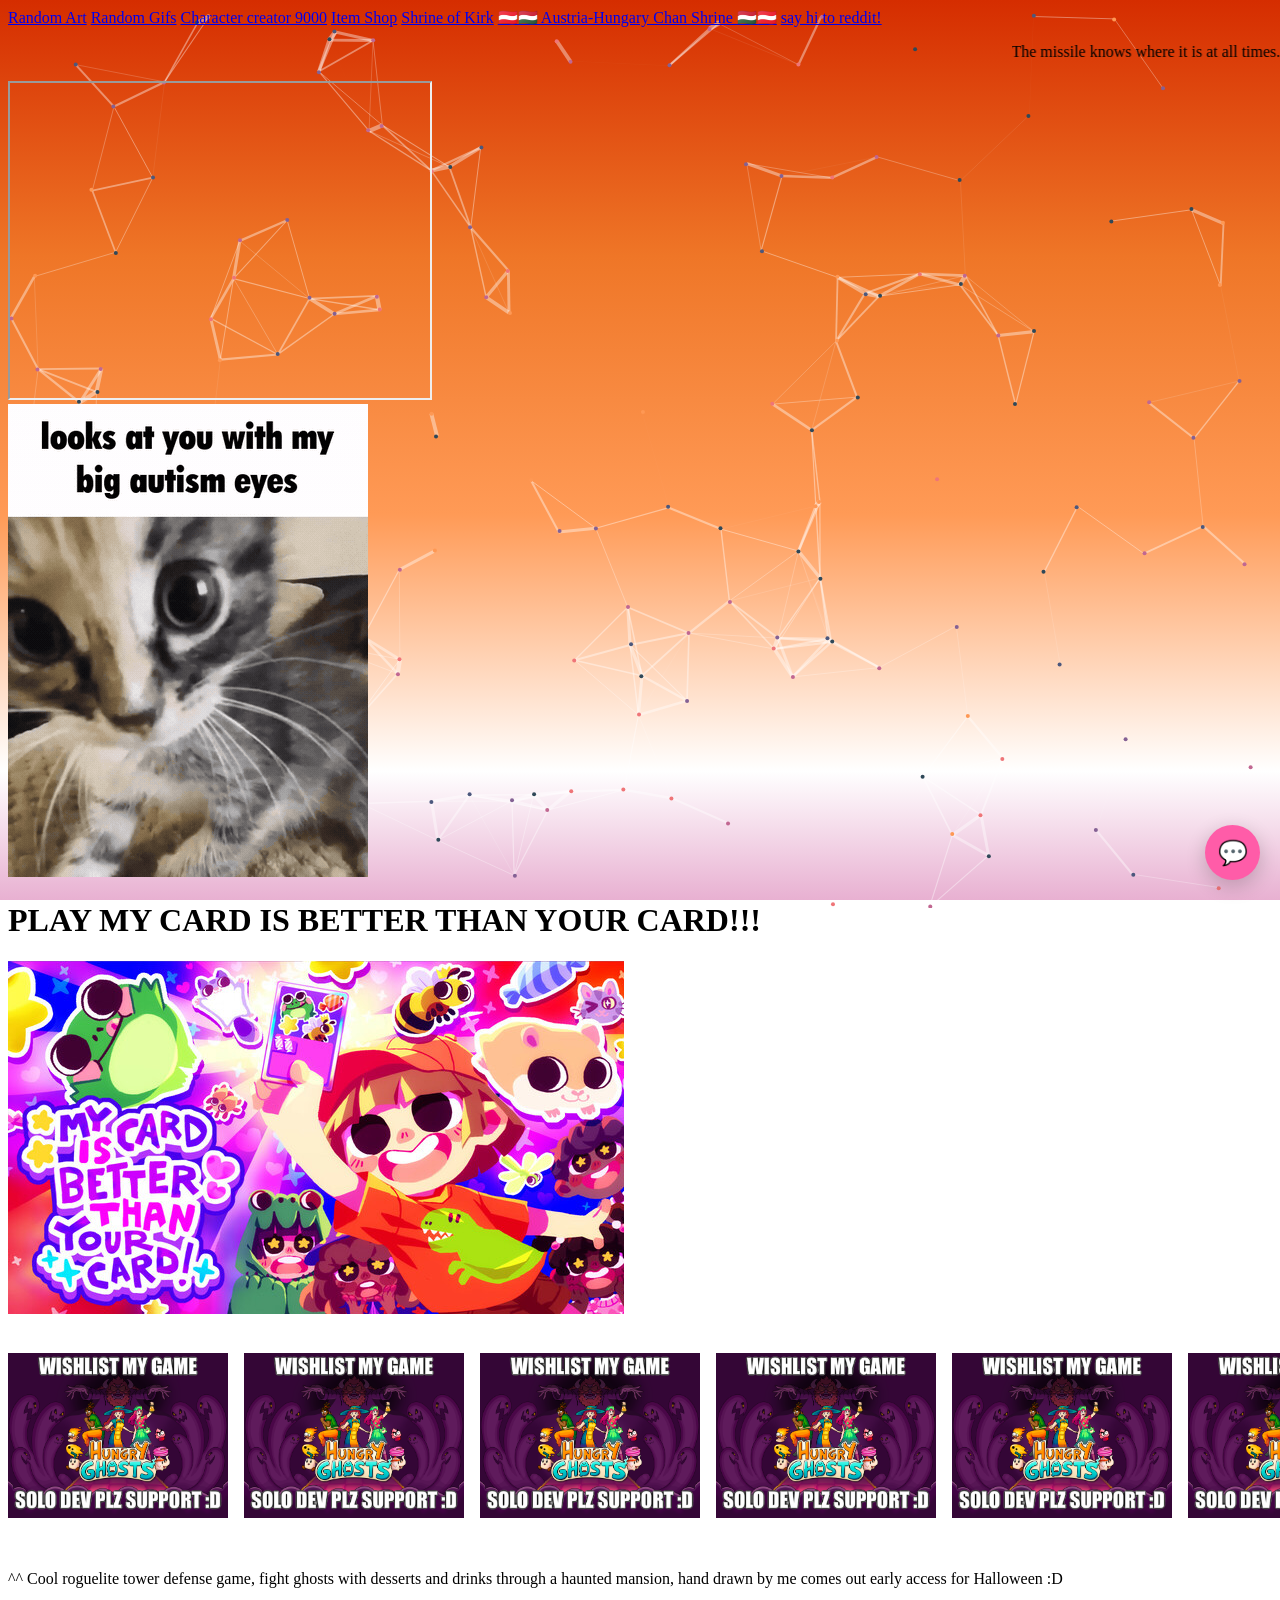
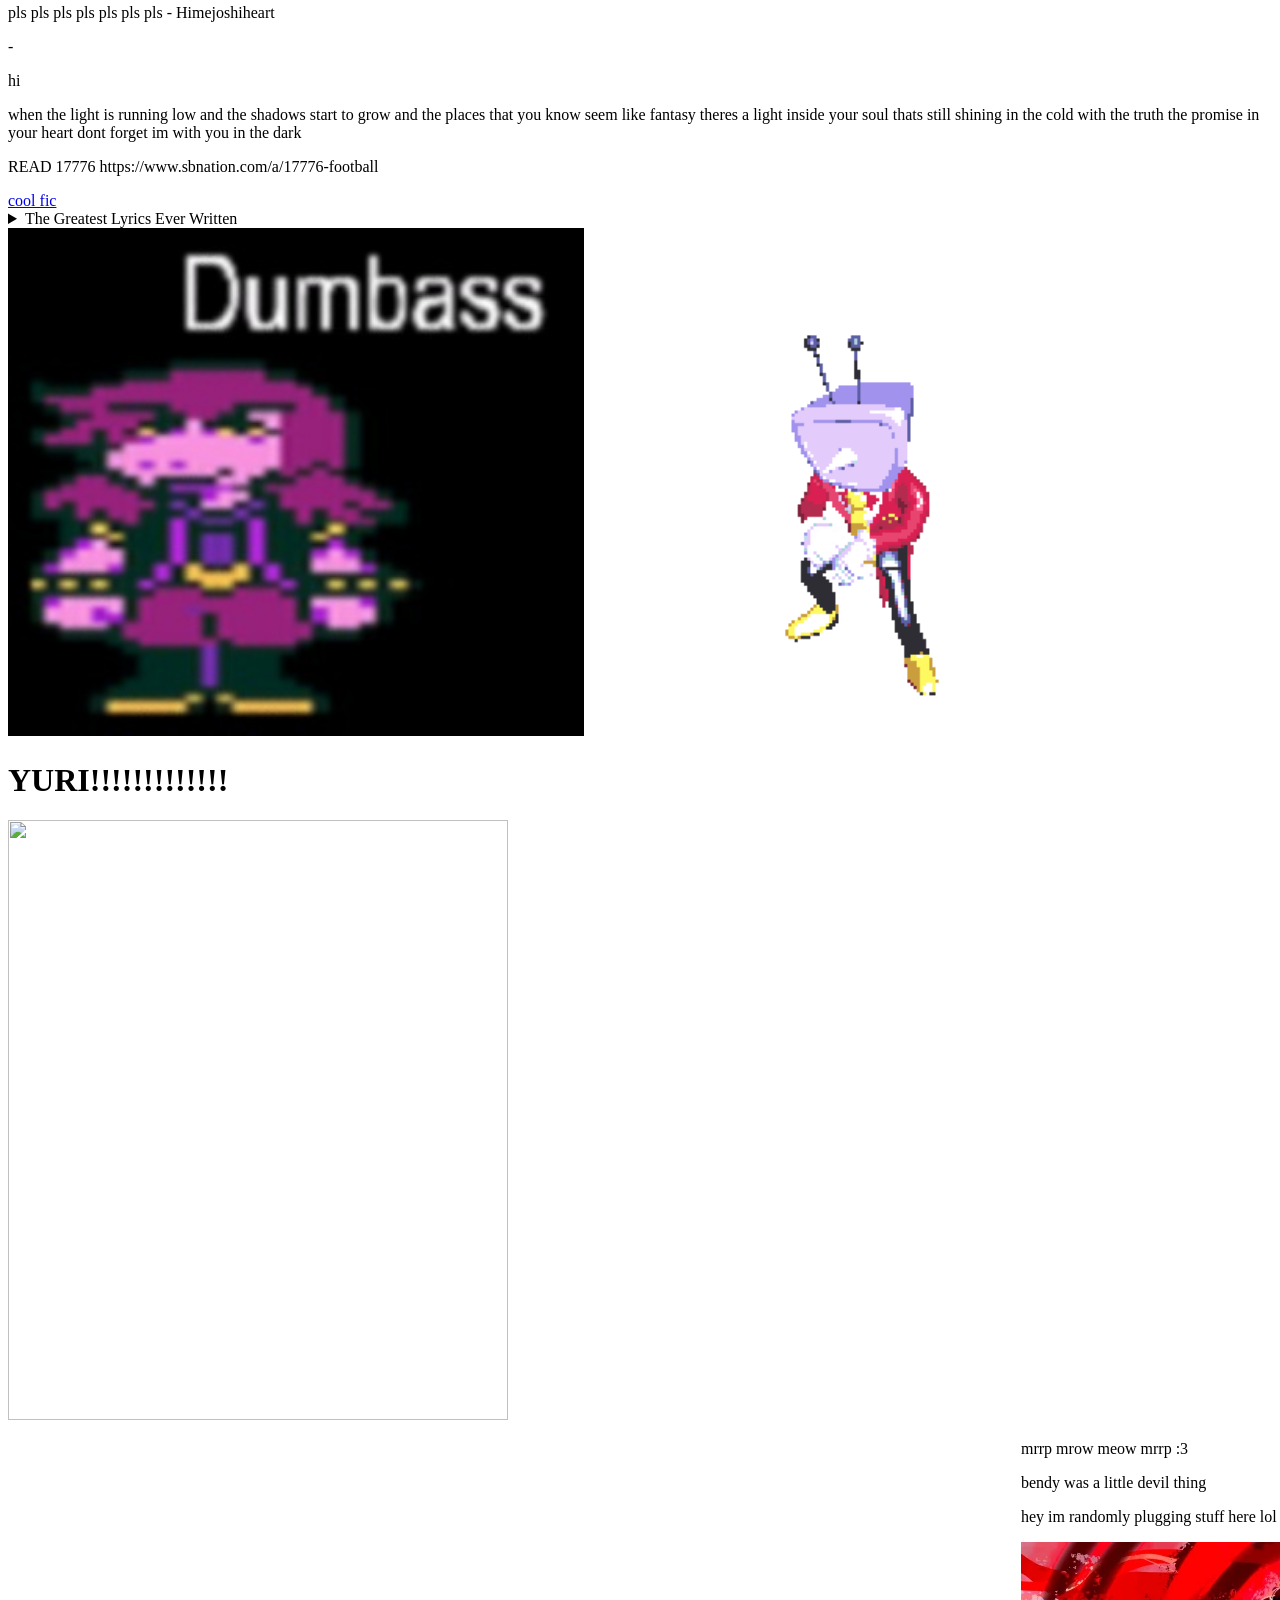
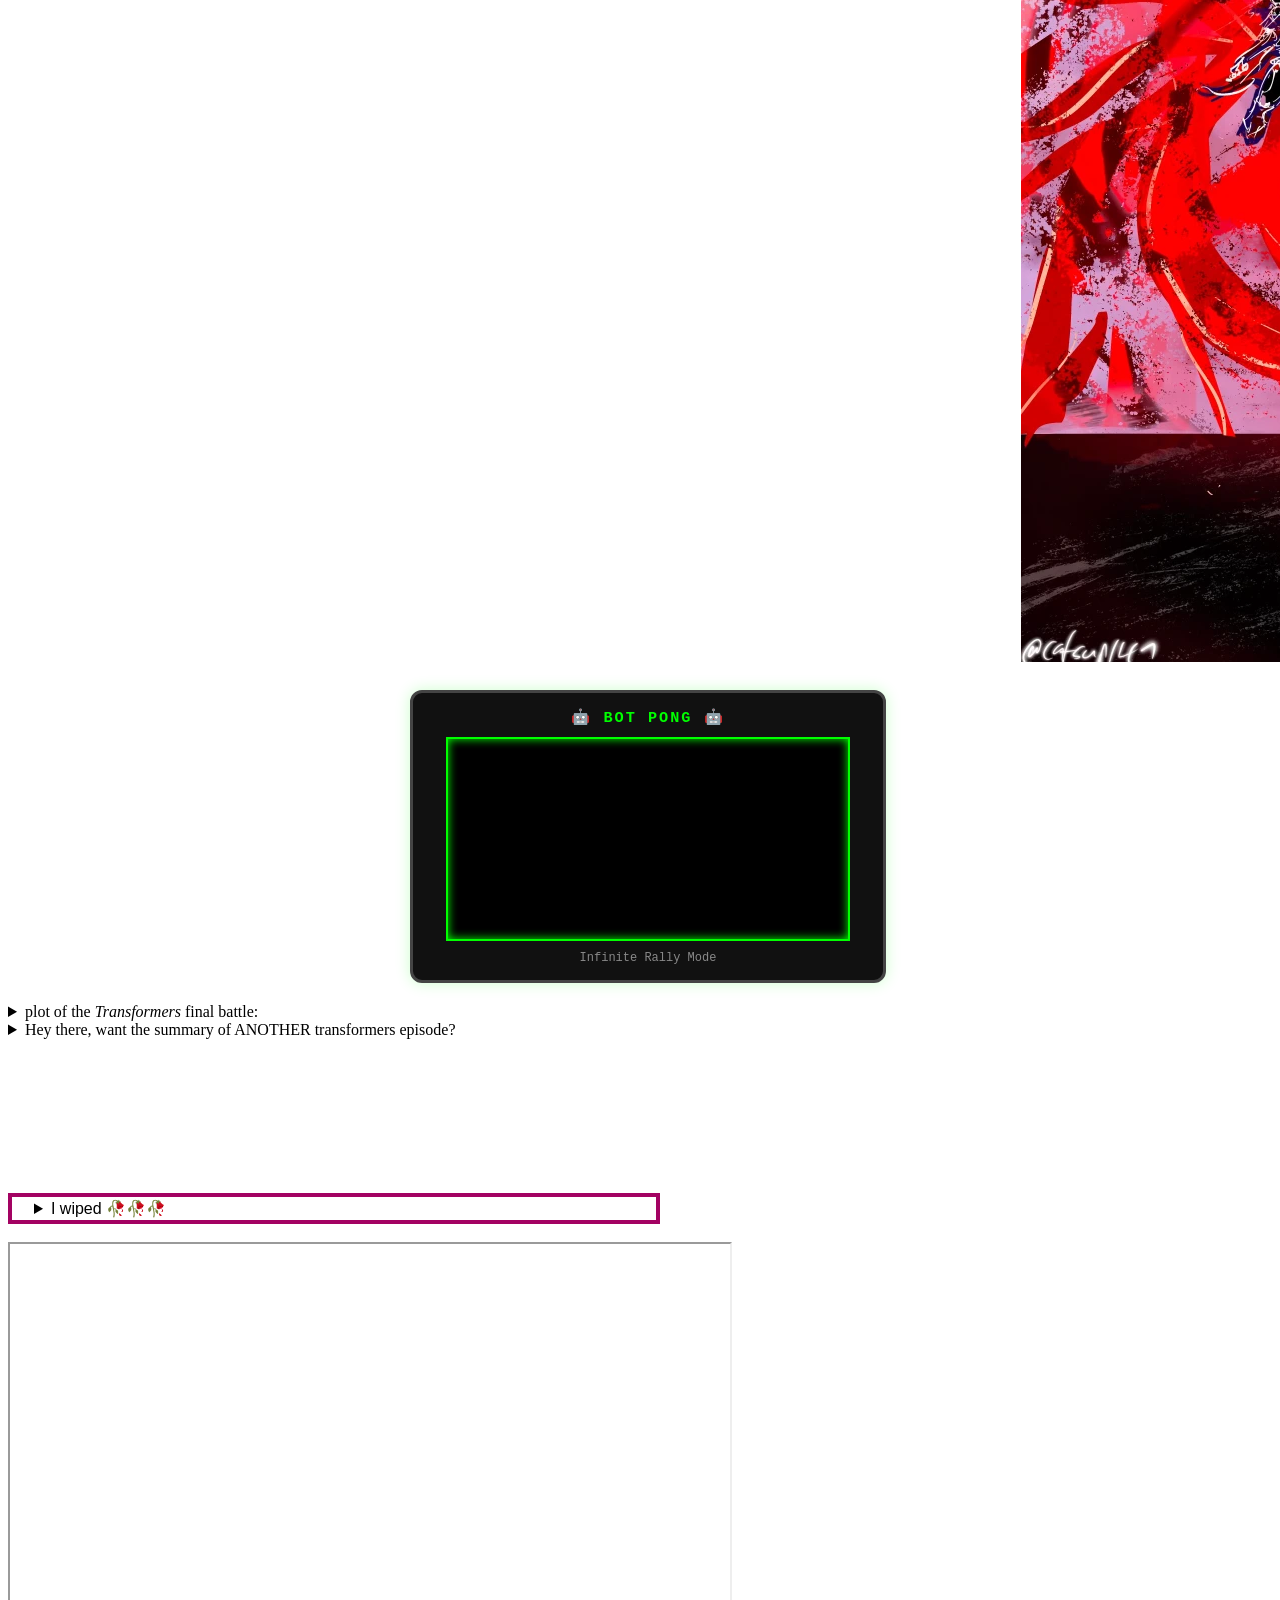
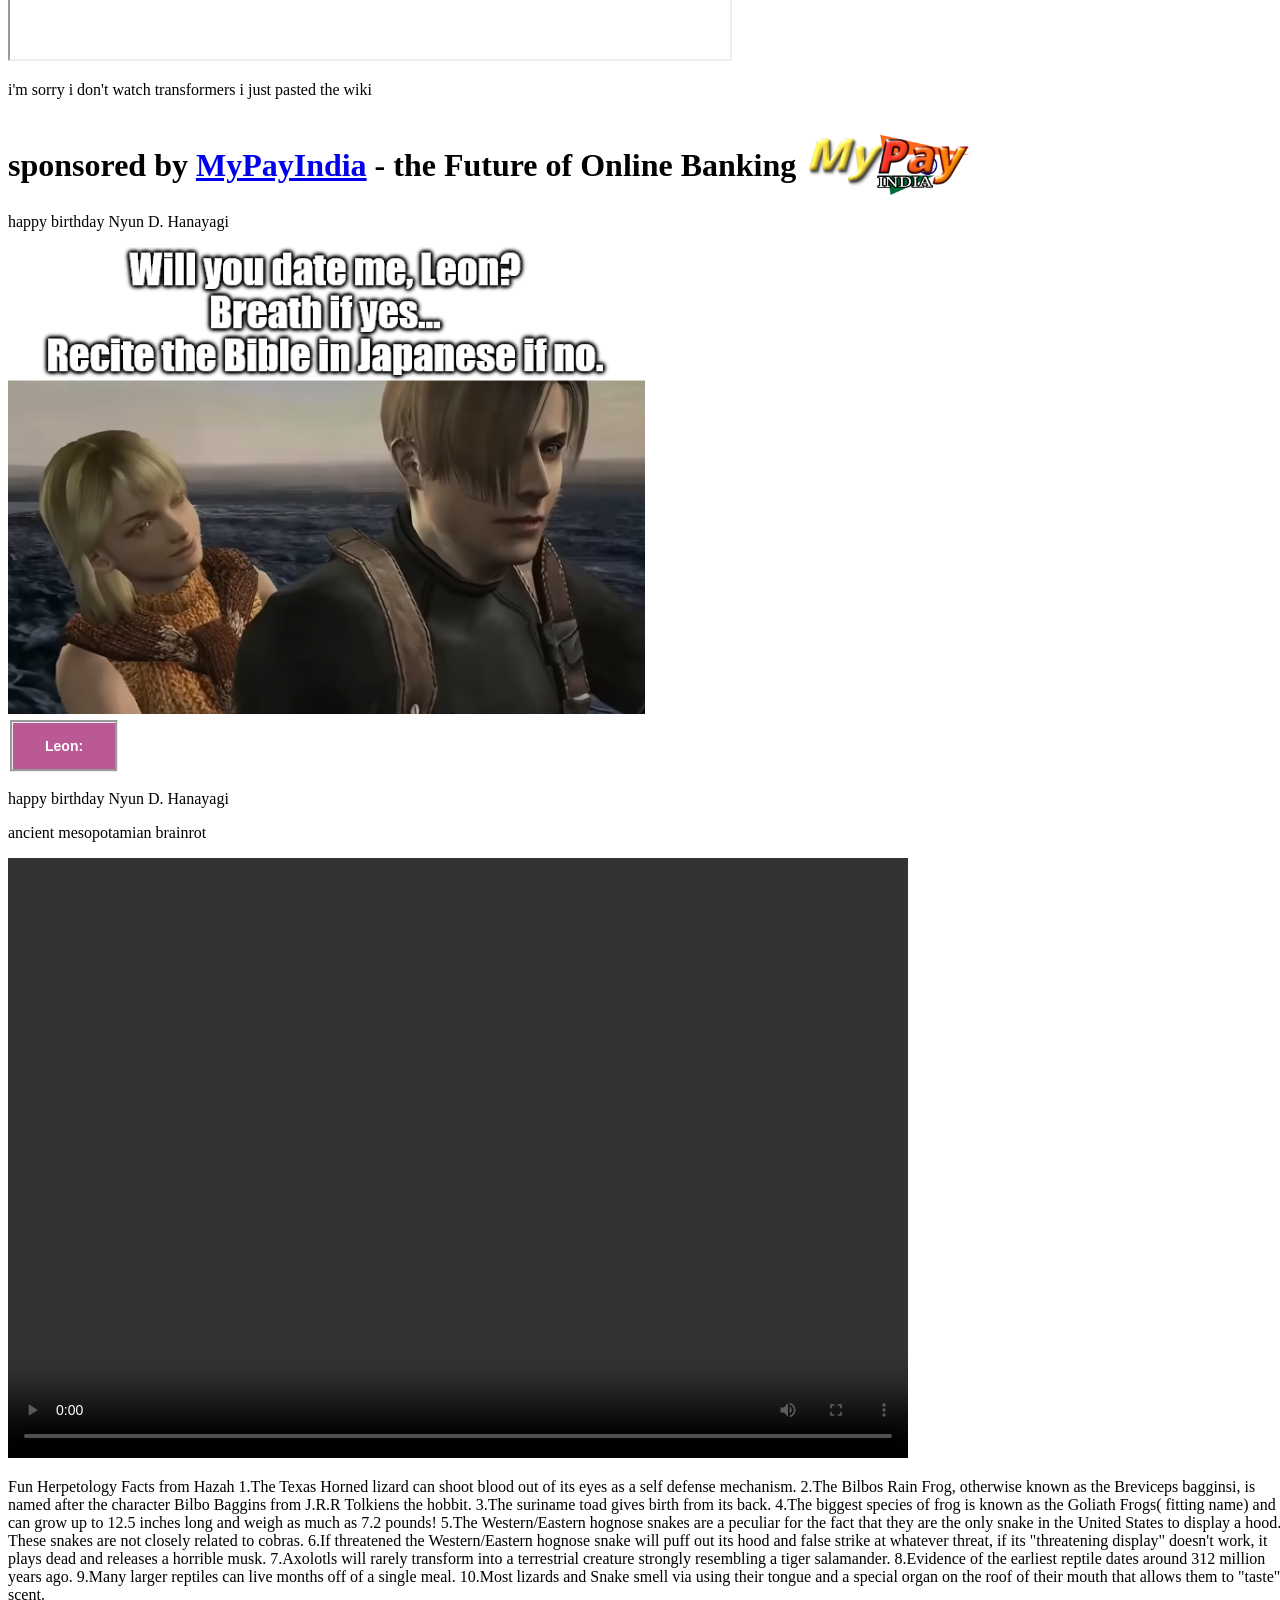
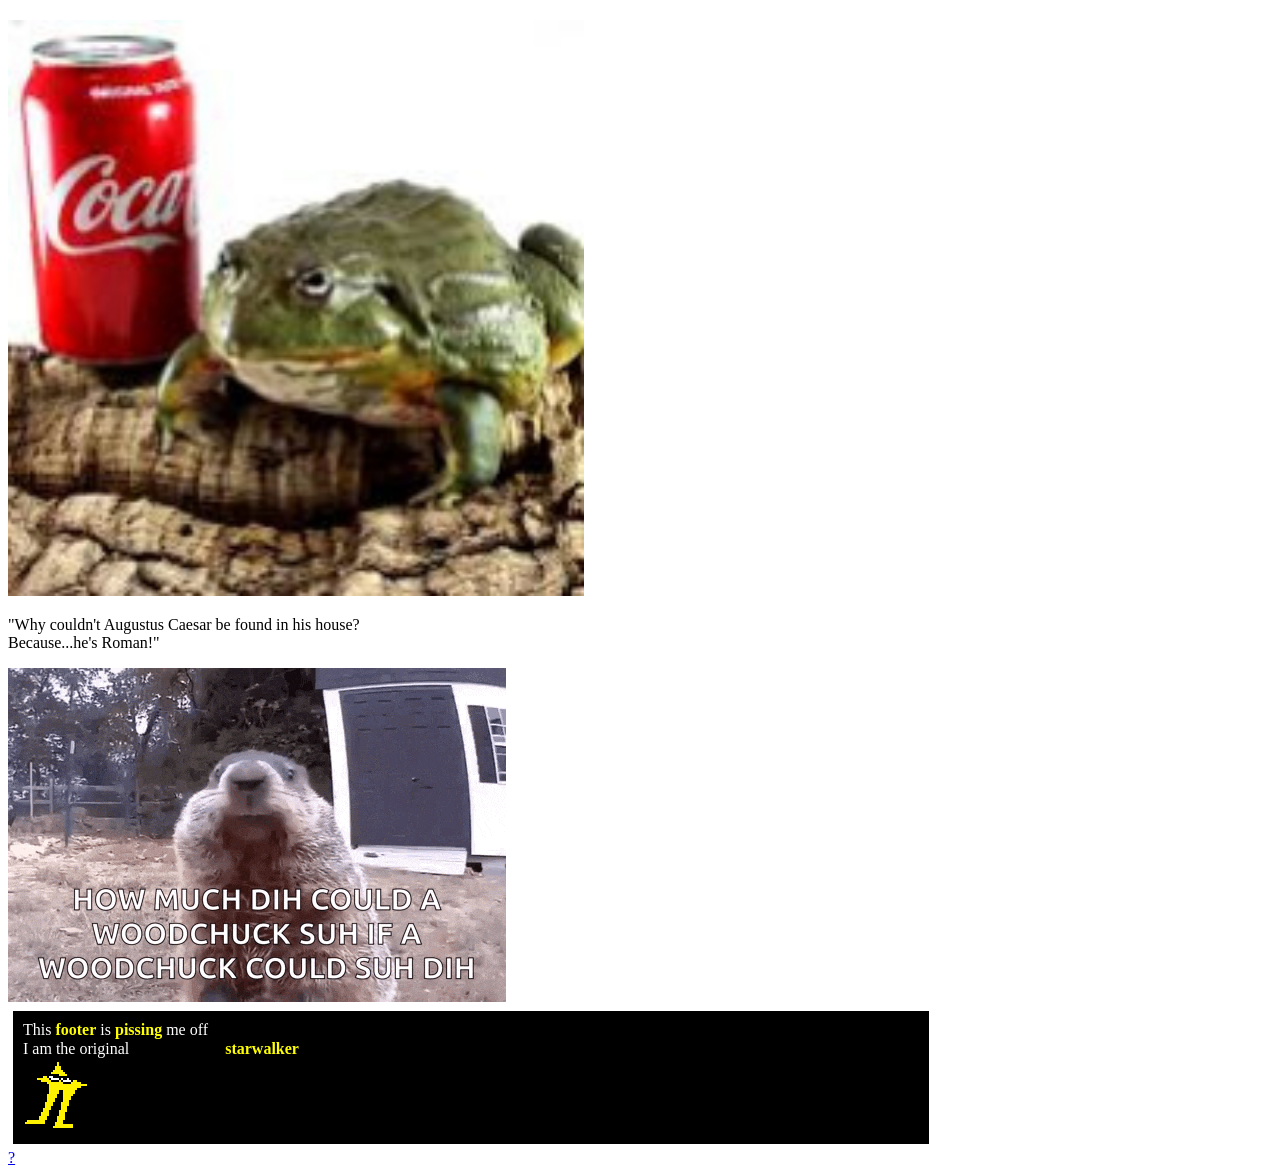
==== commit d34e5df2: "Merge branch 'main' into patch-2" ====
--- a/index.html
+++ b/index.html
@@ -6,6 +6,17 @@
     <link rel="stylesheet" href="styles/style.css">
     <link rel="stylesheet" href="styles/chat.css">
 	  <link rel="icon" type="image/png" href="resources/gay.png"/>
+    <script src="script.js"></script>
+    <script src="https://cdn.babylonjs.com/babylon.js"></script>
+    <script src="https://cdn.babylonjs.com/loaders/babylonjs.loaders.js"></script>
+  </head>
+  <body>
+    <!-- yes hello this is cracktorio, niko will be rotating. Do not kill her pls 😢-->
+    <canvas id="niko-canvas"></canvas>
+    <link rel="stylesheet" href="styles/niko.css">
+    <script src="scripts/niko.js"></script>
+    <!-- this is where niko code ends, thank you!!!-->
+
     <script src="scripts/script.js"></script>
 	  <script src="scripts/background.js" defer=""></script>
   </head>
@@ -13,8 +24,11 @@
   <canvas id="CAN" style="position: fixed; width: 100vw; height: 100vh; z-index: -2"></canvas>
     <a href="randomassart.html">Random Art</a>
     <a href="randomassgifs.html">Random Gifs</a>
+    <a href="DnD/DnDcreator.html">Character creator 9000</a>
     <a href="itemshop.html">Item Shop</a>
+  	<a href="lowkirkenuinely.html">Shrine of Kirk</a>
     <a href="the_shrine.html">🇦🇹🇭🇺 Austria-Hungary Chan Shrine 🇭🇺🇦🇹</a>
+	  <a href="https://www.youtube.com/watch?v=dQw4w9WgXcQ">say hi to reddit!</a>
     <marquee>
     <p>The missile knows where it is at all times. It knows this because it knows where it isn't. By subtracting where it is from where it isn't, or where it isn't from where it is (whichever is greater), it obtains a difference, or deviation. The guidance subsystem uses deviations to generate corrective commands to drive the missile from a position where it is to a position where it isn't, and arriving at a position where it wasn't, it now is. Consequently, the position where it is, is now the position that it wasn't, and it follows that the position that it was, is now the position that it isn't. In the event that the position that it is in is not the position that it wasn't, the system has acquired a variation, the variation being the difference between where the missile is, and where it wasn't. If variation is considered to be a significant factor, it too may be corrected by the GEA. However, the missile must also know where it was. The missile guidance computer scenario works as follows. Because a variation has modified some of the information the missile has obtained, it is not sure just where it is. However, it is sure where it isn't, within reason, and it knows where it was. It now subtracts where it should be from where it wasn't, or vice-versa, and by differentiating this from the algebraic sum of where it shouldn't be, and where it was, it is able to obtain the deviation and its variation, which is called error.</p>
     </marquee>
@@ -105,6 +119,13 @@
     <img src="resources/1984boys.gif" alt="boyshehe">
     </marquee>
 
+    <!-- PING PONG BOTS WINDOW -->
+    <div style="text-align: center; margin: 20px auto; width: 440px; padding: 15px; border: 3px solid #444; background: #111; color: #0f0; border-radius: 12px; box-shadow: 0 0 15px rgba(0,255,0,0.2); font-family: monospace;">
+      <h3 style="margin: 0 0 10px 0; letter-spacing: 2px;">🤖 BOT PONG 🤖</h3>
+      <canvas id="pong" width="400" height="200" style="border: 2px solid #0f0; background: #000; display: block; margin: 0 auto; box-shadow: inset 0 0 10px #0f0;"></canvas>
+      <p style="margin: 10px 0 0 0; font-size: 12px; color: #888;">Infinite Rally Mode</p>
+    </div>
+
     <details>
       <summary>plot of the <i>Transformers</i> final battle:</summary>
       Galvatron gloats to the Autobots that with the power of Fortress Maximus he is unstoppable. As they hang helpless in the air, he first shocks and then drops them all to the ground. Side Burn drags himself to the edge of a huge crater, at the bottom of which Optimus Prime lays battered. As Optimus struggles up, Scourge and Ruination burst through the crater wall and open fire on the Autobot leader. Sky-Byte and the Predacon trio peer cautiously out of the hole as well, worrying what Galvatron will do to them if he spots them. Unfortunately for them, Galvatron already has spotted them, and orders them to attack the Autobots. Figuring that Galvatron will always be the scarier of the two options, the four Predacons get ready to fight, and are promptly trampled by the oncoming forces.
@@ -201,7 +222,7 @@
 9.Many larger reptiles can live months off of a single meal.
 10.Most lizards and Snake smell via using their tongue and a special organ on the roof of their mouth that allows them to "taste" scent.</p><!--No idea if this will work properly, Im only familiar with R.......-->
 <div class ="image-container">
-  <img src="Coke Frog.jpg" alt="frog with coke">
+  <img src="resources/Coke Frog.jpg" alt="frog with coke">
 </div>
 
     <p>"Why couldn't Augustus Caesar be found in his house? <br> Because...he's Roman!"</p> <!-- added for my friend :D-->
--- a/styles/style.css
+++ b/styles/style.css
@@ -70,4 +70,16 @@
 @keyframes spin3d {
         0%   { transform: perspective(600px) rotateY(0deg); }
         100% { transform: perspective(600px) rotateY(360deg); }
-      }+      }
+.kirky-img {
+    position: relative;
+    display: inline-block;
+    width: 8rem;
+    height: 8rem;
+}
+
+#kirky-container {
+    height: 45rem;
+    width: 45rem;
+    padding: 2rem;
+}
--- a/styles/niko.css
+++ b/styles/niko.css
@@ -0,0 +1,17 @@
+#niko-canvas {
+        position: fixed;
+        top: 0;
+        left: 0;
+        width: 100%;
+        height: 100%;
+        z-index: 1;
+        pointer-events: none;
+        background: transparent;
+      }
+      body > * {
+        position: relative;
+        z-index: 2;
+      }
+      body {
+        background-attachment: fixed;
+      }
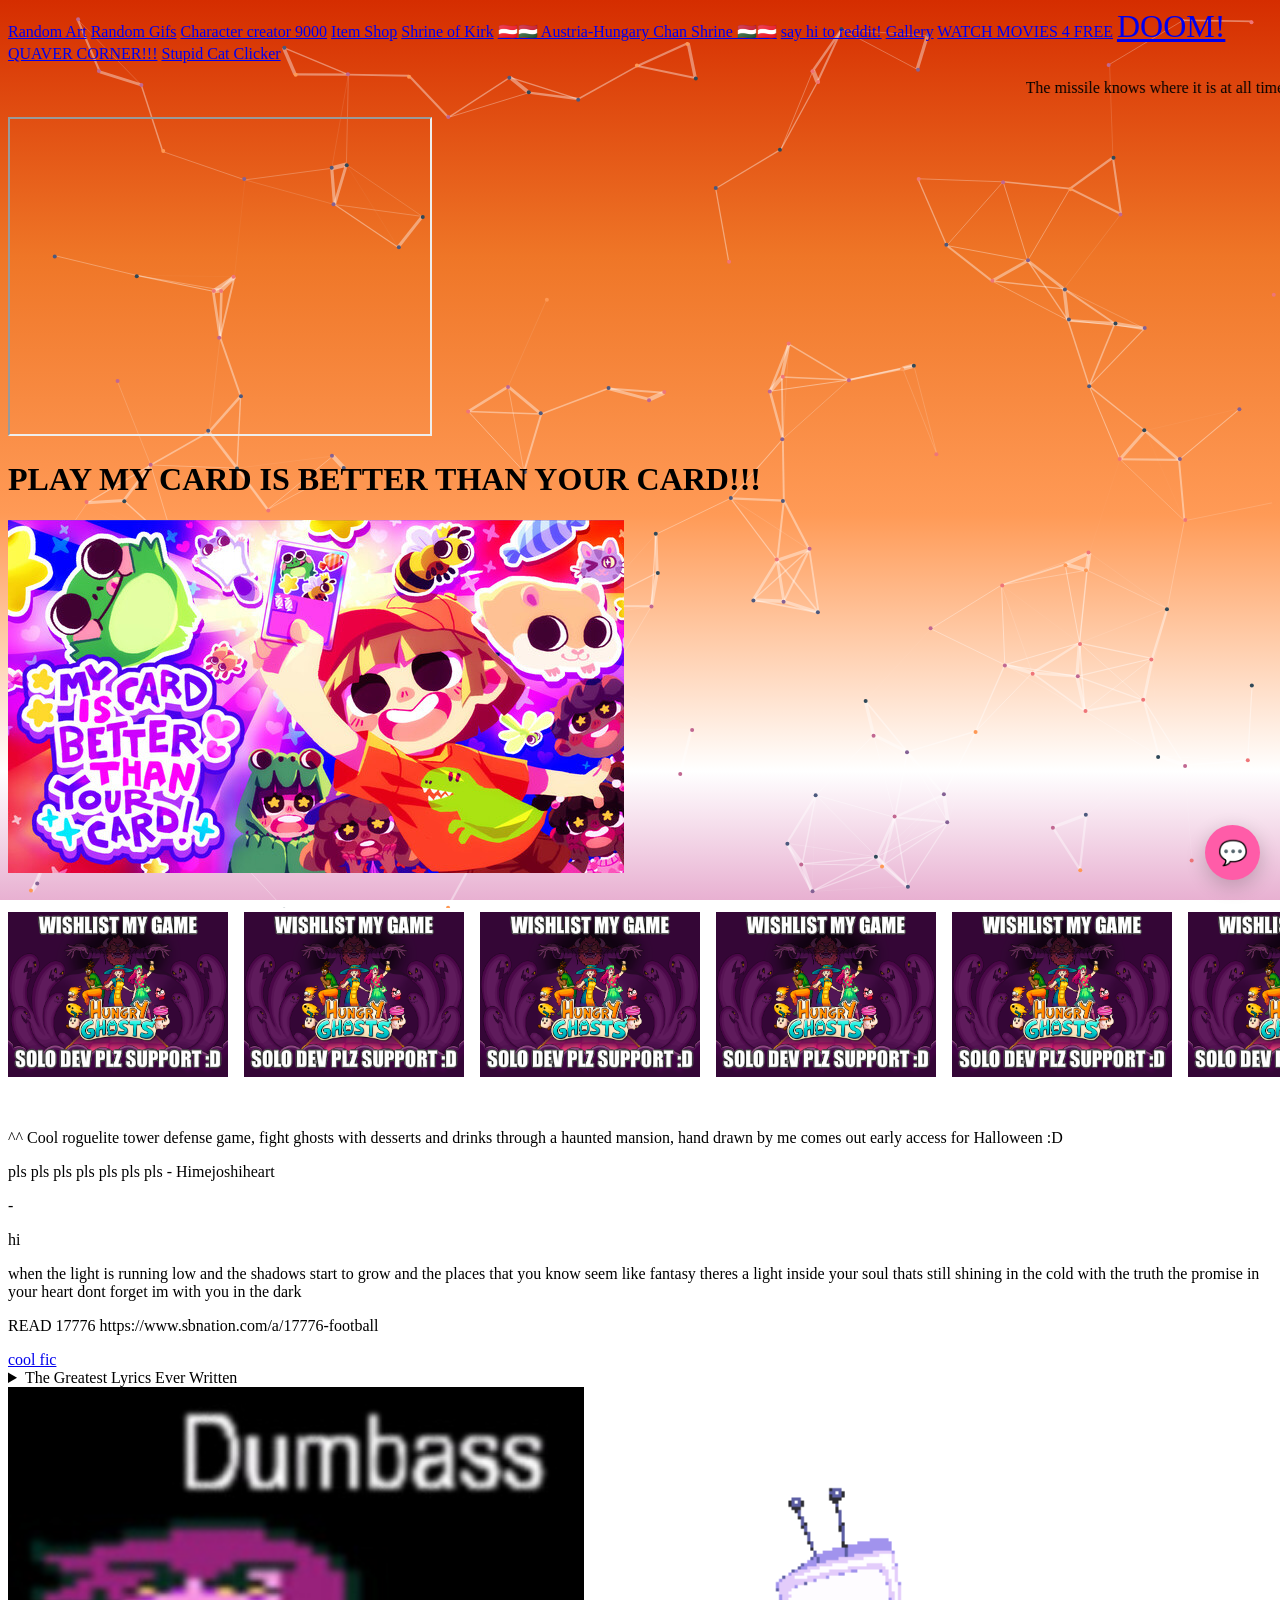
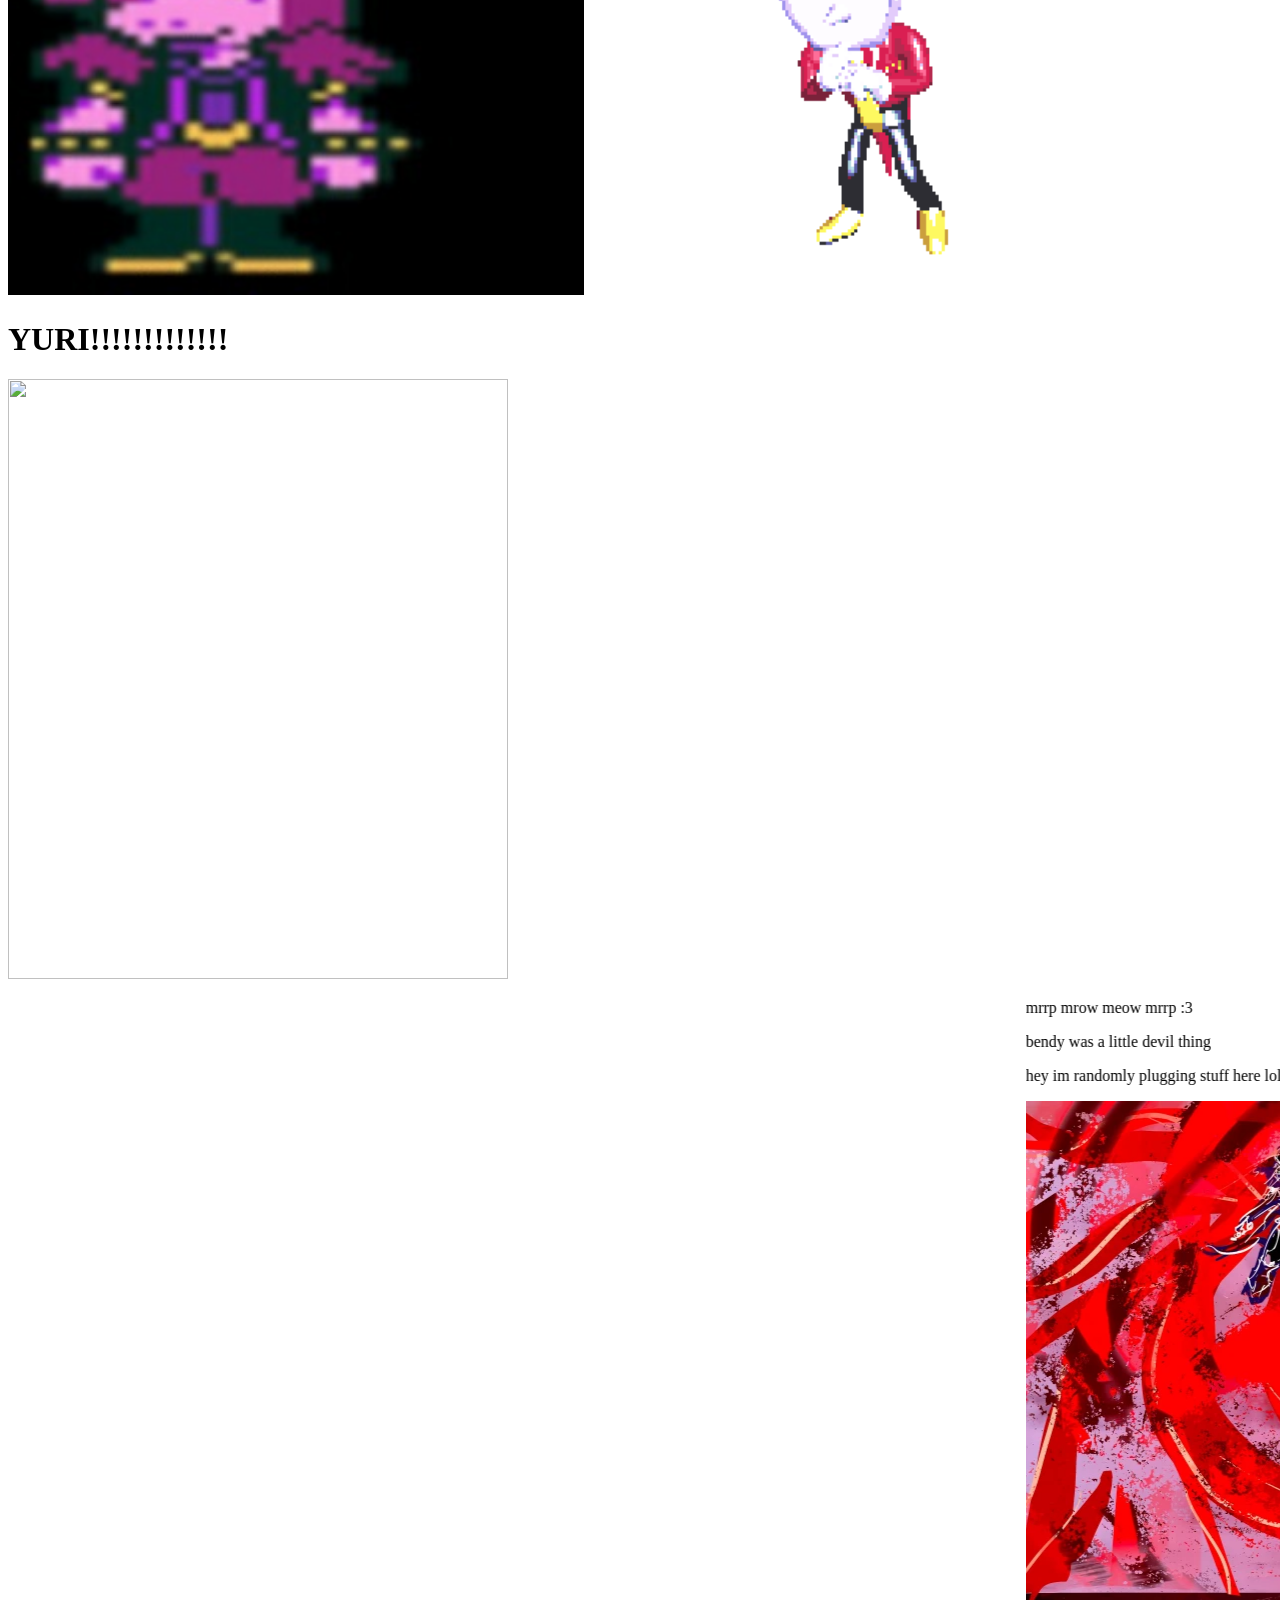
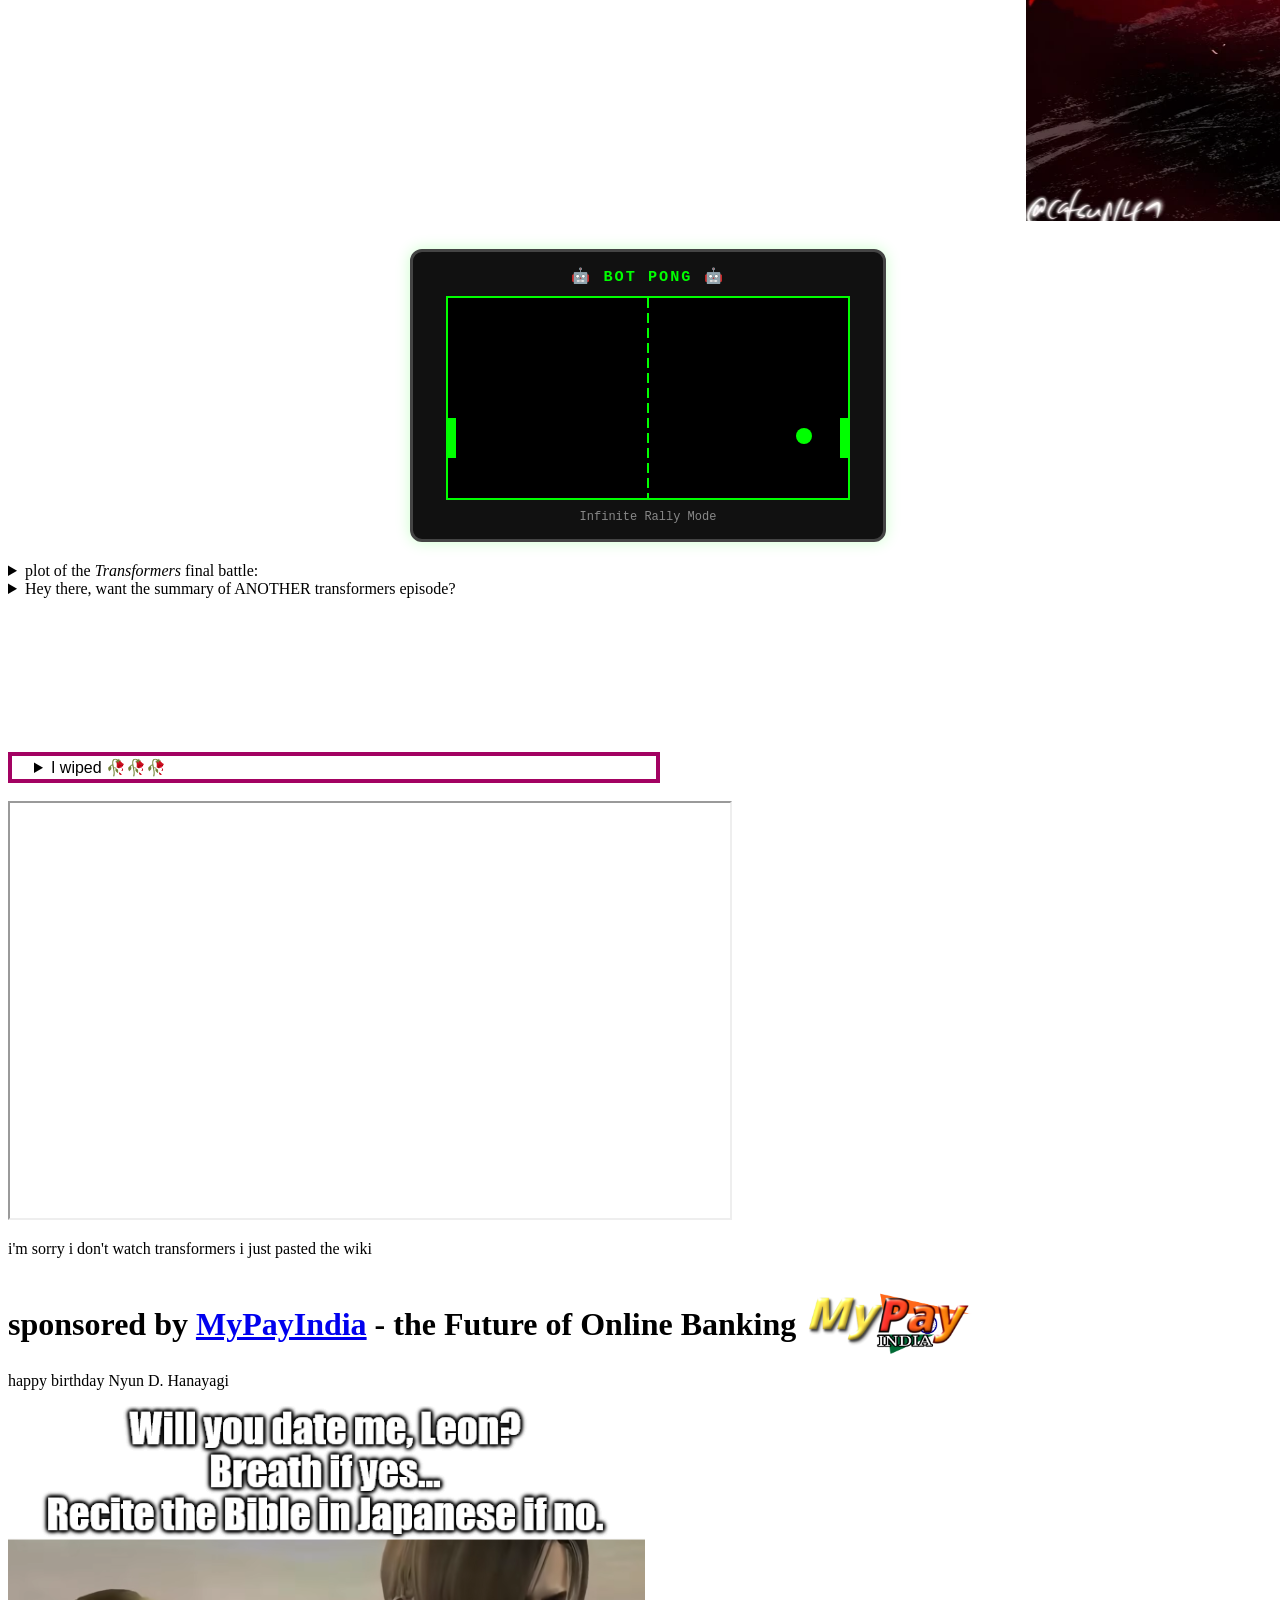
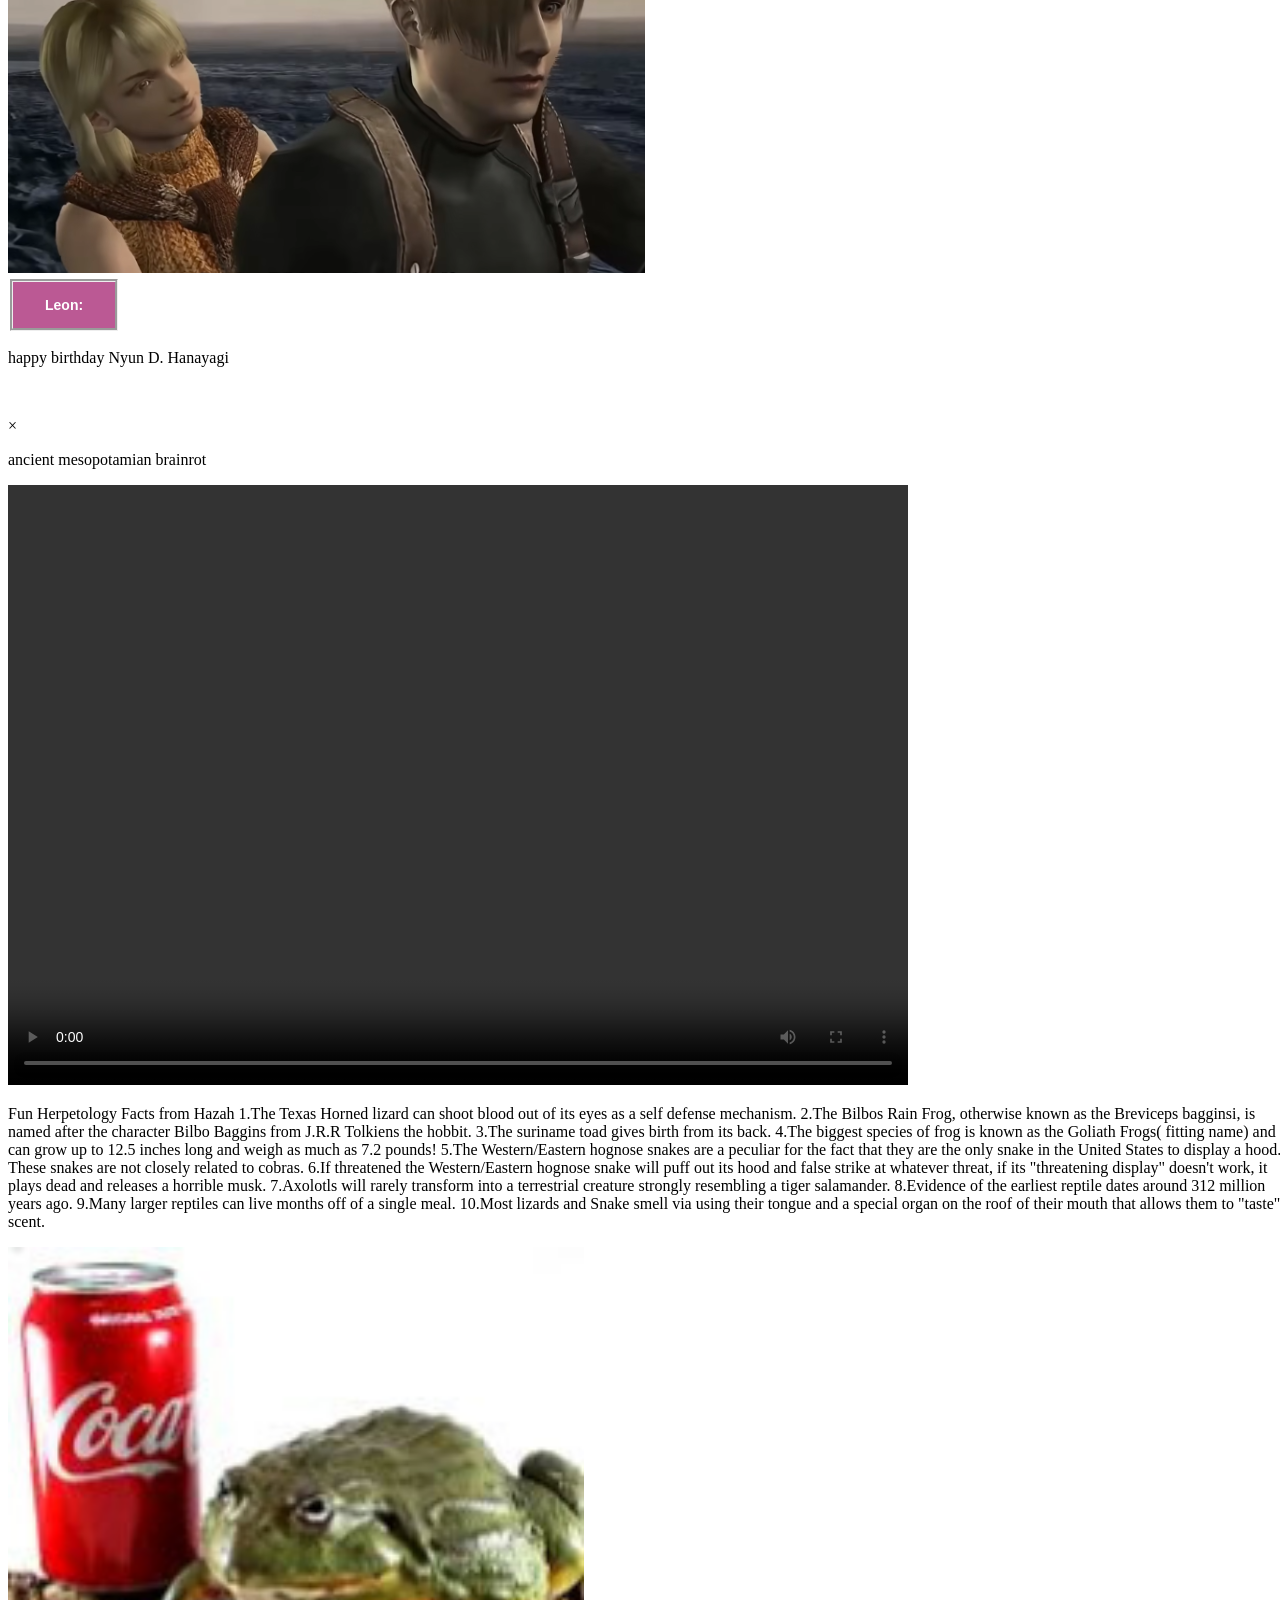
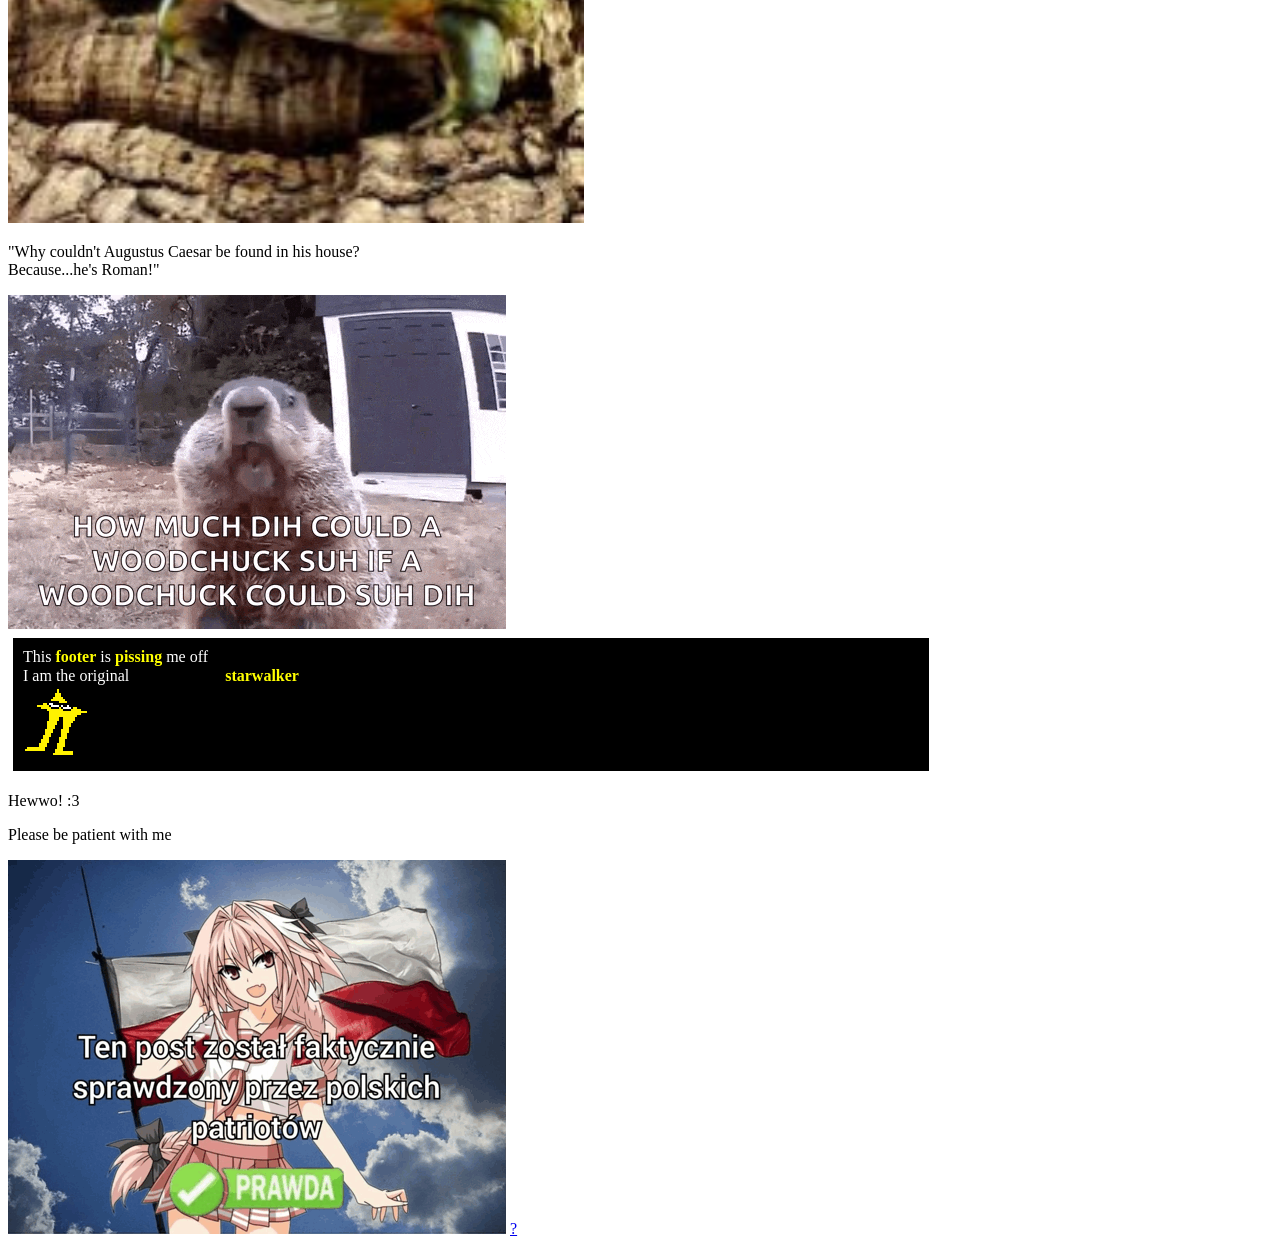
==== commit 6f117384: "Merge pull request #108 from Sebiches1234/j-branch hi i added something neat" ====
--- a/index.html
+++ b/index.html
@@ -4,6 +4,7 @@
     <meta charset="utf-8">
     <title>title</title>
     <link rel="stylesheet" href="styles/style.css">
+    <link rel="stylesheet" href="styles/licensepopup.css">
     <link rel="stylesheet" href="styles/chat.css">
 	  <link rel="icon" type="image/png" href="resources/gay.png"/>
     <script src="script.js"></script>
@@ -19,9 +20,11 @@
 
     <script src="scripts/script.js"></script>
 	  <script src="scripts/background.js" defer=""></script>
+    <script src="scripts/clicker.js"></script>
   </head>
   <body>
   <canvas id="CAN" style="position: fixed; width: 100vw; height: 100vh; z-index: -2"></canvas>
+  <header>
     <a href="randomassart.html">Random Art</a>
     <a href="randomassgifs.html">Random Gifs</a>
     <a href="DnD/DnDcreator.html">Character creator 9000</a>
@@ -29,6 +32,13 @@
   	<a href="lowkirkenuinely.html">Shrine of Kirk</a>
     <a href="the_shrine.html">🇦🇹🇭🇺 Austria-Hungary Chan Shrine 🇭🇺🇦🇹</a>
 	  <a href="https://www.youtube.com/watch?v=dQw4w9WgXcQ">say hi to reddit!</a>
+    <a href="subsite/subsitenav.html">Gallery</a>
+    <a href="movies.html">WATCH MOVIES 4 FREE</a>
+    <a href="doom-wasm/index.html" style="font-size:2rem">DOOM!</a>
+    <a href="quavercorner.html">QUAVER CORNER!!!</a>
+    <a href="stupidcat.html">Stupid Cat Clicker</a>
+  </header>
+    
     <marquee>
     <p>The missile knows where it is at all times. It knows this because it knows where it isn't. By subtracting where it is from where it isn't, or where it isn't from where it is (whichever is greater), it obtains a difference, or deviation. The guidance subsystem uses deviations to generate corrective commands to drive the missile from a position where it is to a position where it isn't, and arriving at a position where it wasn't, it now is. Consequently, the position where it is, is now the position that it wasn't, and it follows that the position that it was, is now the position that it isn't. In the event that the position that it is in is not the position that it wasn't, the system has acquired a variation, the variation being the difference between where the missile is, and where it wasn't. If variation is considered to be a significant factor, it too may be corrected by the GEA. However, the missile must also know where it was. The missile guidance computer scenario works as follows. Because a variation has modified some of the information the missile has obtained, it is not sure just where it is. However, it is sure where it isn't, within reason, and it knows where it was. It now subtracts where it should be from where it wasn't, or vice-versa, and by differentiating this from the algebraic sum of where it shouldn't be, and where it was, it is able to obtain the deviation and its variation, which is called error.</p>
     </marquee>
@@ -42,11 +52,7 @@
     <iframe width="420" height="315"
       src="https://www.youtube.com/embed/yvZP3YQNuRo?autoplay=1&mute=1&loop=1&playlist=yvZP3YQNuRo">
     </iframe>
-    
-    <div>
-      <img src="resources/homepage-gif.gif" alt="Homepage gif">
-    </div>
-    
+
     <h1>PLAY MY CARD IS BETTER THAN YOUR CARD!!!</h1>
     <img src="resources/capsule_616xa353.jpg">
 
@@ -61,7 +67,7 @@
     <p>^^ Cool roguelite tower defense game, fight ghosts with desserts and drinks through a haunted mansion, hand drawn by me comes out early access for Halloween :D</p>
 
     <p>pls pls pls pls pls pls pls - Himejoshiheart</p>
-    
+
     <p>-</p>
     <p>hi</p>
     <p>when the light is running low and the shadows start to grow and the places that you know seem like fantasy theres a light inside your soul thats still shining in the cold with the truth the promise in your heart dont forget im with you in the dark</p>
@@ -160,11 +166,12 @@
     <iframe width="720" height="415"
       src="https://www.youtube.com/embed/xHtQCvh7GdQ">
     </iframe>
-    
+
     <p>i'm sorry i don't watch transformers i just pasted the wiki</p>
 
     <div id="chat-button">💬</div>
-<div id="chat-widget">
+
+  <div id="chat-widget">
   <div id="chat-header">Chat Noir</div>
 
   <div id="chat-messages">
@@ -182,7 +189,7 @@
     <div>
 <iframe width="5" height="5" src="https://www.youtube.com/embed/dQw4w9WgXcQ" title="YouTube video player" frameborder="0" allow="accelerometer; autoplay; clipboard-write; encrypted-media; gyroscope; picture-in-picture; web-share" referrerpolicy="strict-origin-when-cross-origin" allowfullscreen></iframe>
     </div>
-   
+
       <div style="font-size: 2em; font-weight: 700;">
         <span style="vertical-align: middle;">sponsored by <a href="https://mypayindia.com">MyPayIndia</a> - the Future of Online Banking</span>
         <a href="https://mypayindia.com">
@@ -190,11 +197,13 @@
         </a>
       </div>
 
-	      
+
   <p>
     happy birthday Nyun D. Hanayagi
   </p>
-  
+	  
+  <script src="scripts/pong.js"></script>
+	  
   <div>
     <img src="resources/leon_be_like.png" alt="Leon_be_like">
     <br>
@@ -205,12 +214,22 @@
         happy birthday Nyun D. Hanayagi
       </p>
 
+      <p id="myImg" src="resources/bottomlicense.png" style="color:white;">get a bottom license!!</p>
+
+      <div id="myModal" class="modal">
+      	<span class="close">&times;</span>
+      	<img class="modal-content" id="img01">
+      	<div id="caption"></div>
+      </div>
+    <script src="scripts/bottom.js"></script>
+	  
 	<p>ancient mesopotamian brainrot</p>
 	<video width="900" height="600" controls>
 		<source src="resources/ancient-brainrot.mp4" type="video/mp4">
 	</video>
+	  
       <p>Fun Herpetology Facts from Hazah
-        
+
         1.The Texas Horned lizard can shoot blood out of its eyes as a self defense mechanism.
 2.The Bilbos Rain Frog, otherwise known as the Breviceps bagginsi, is named after the character Bilbo Baggins from J.R.R Tolkiens the hobbit.
 3.The suriname toad gives birth from its back.
@@ -227,13 +246,18 @@
 
     <p>"Why couldn't Augustus Caesar be found in his house? <br> Because...he's Roman!"</p> <!-- added for my friend :D-->
   </div>
-    
+
 	  <img src="resources/groundhog.gif" alt="how much dih">
 
 	  <div style="background-color: black; border: white 5px solid; color: white; padding: 10px; width: 70%">
         <span>This <strong style="color: yellow;">footer</strong> is <strong style="color: yellow;">pissing</strong> me off<br/>I am the original⠀⠀⠀⠀⠀⠀⠀⠀<strong style="color: yellow;">starwalker</strong></span><br/>
         <img src="resources/Starwalker_overworld.png" alt="starwalker"/>
       </div>
+
+  <p>Hewwo! :3</p>
+  <p>Please be patient with me</p>
+  <img src="resources/polish-patriots-check-post-sprawdzony-przez-polskich-patriotów.png" alt=":3">
+	  
   <a href="secret.html">?</a>
   </body>
 </html>
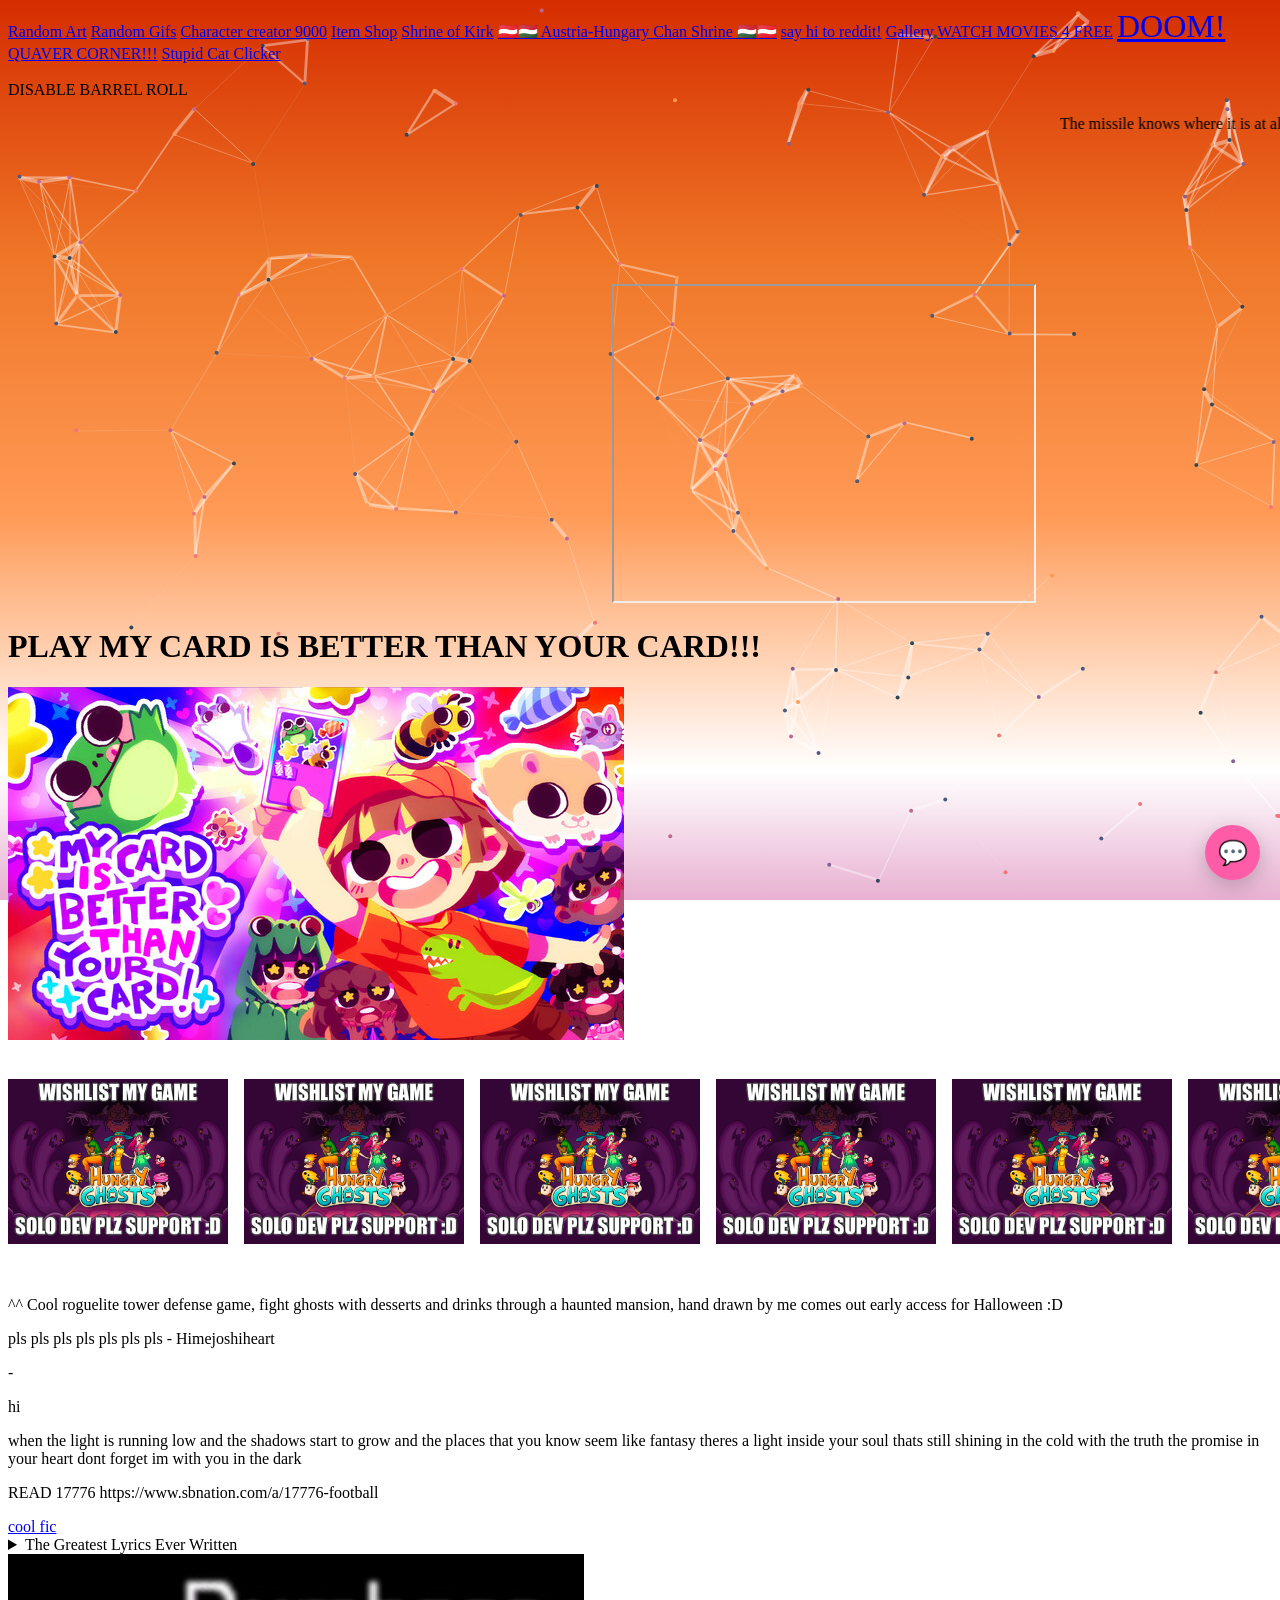
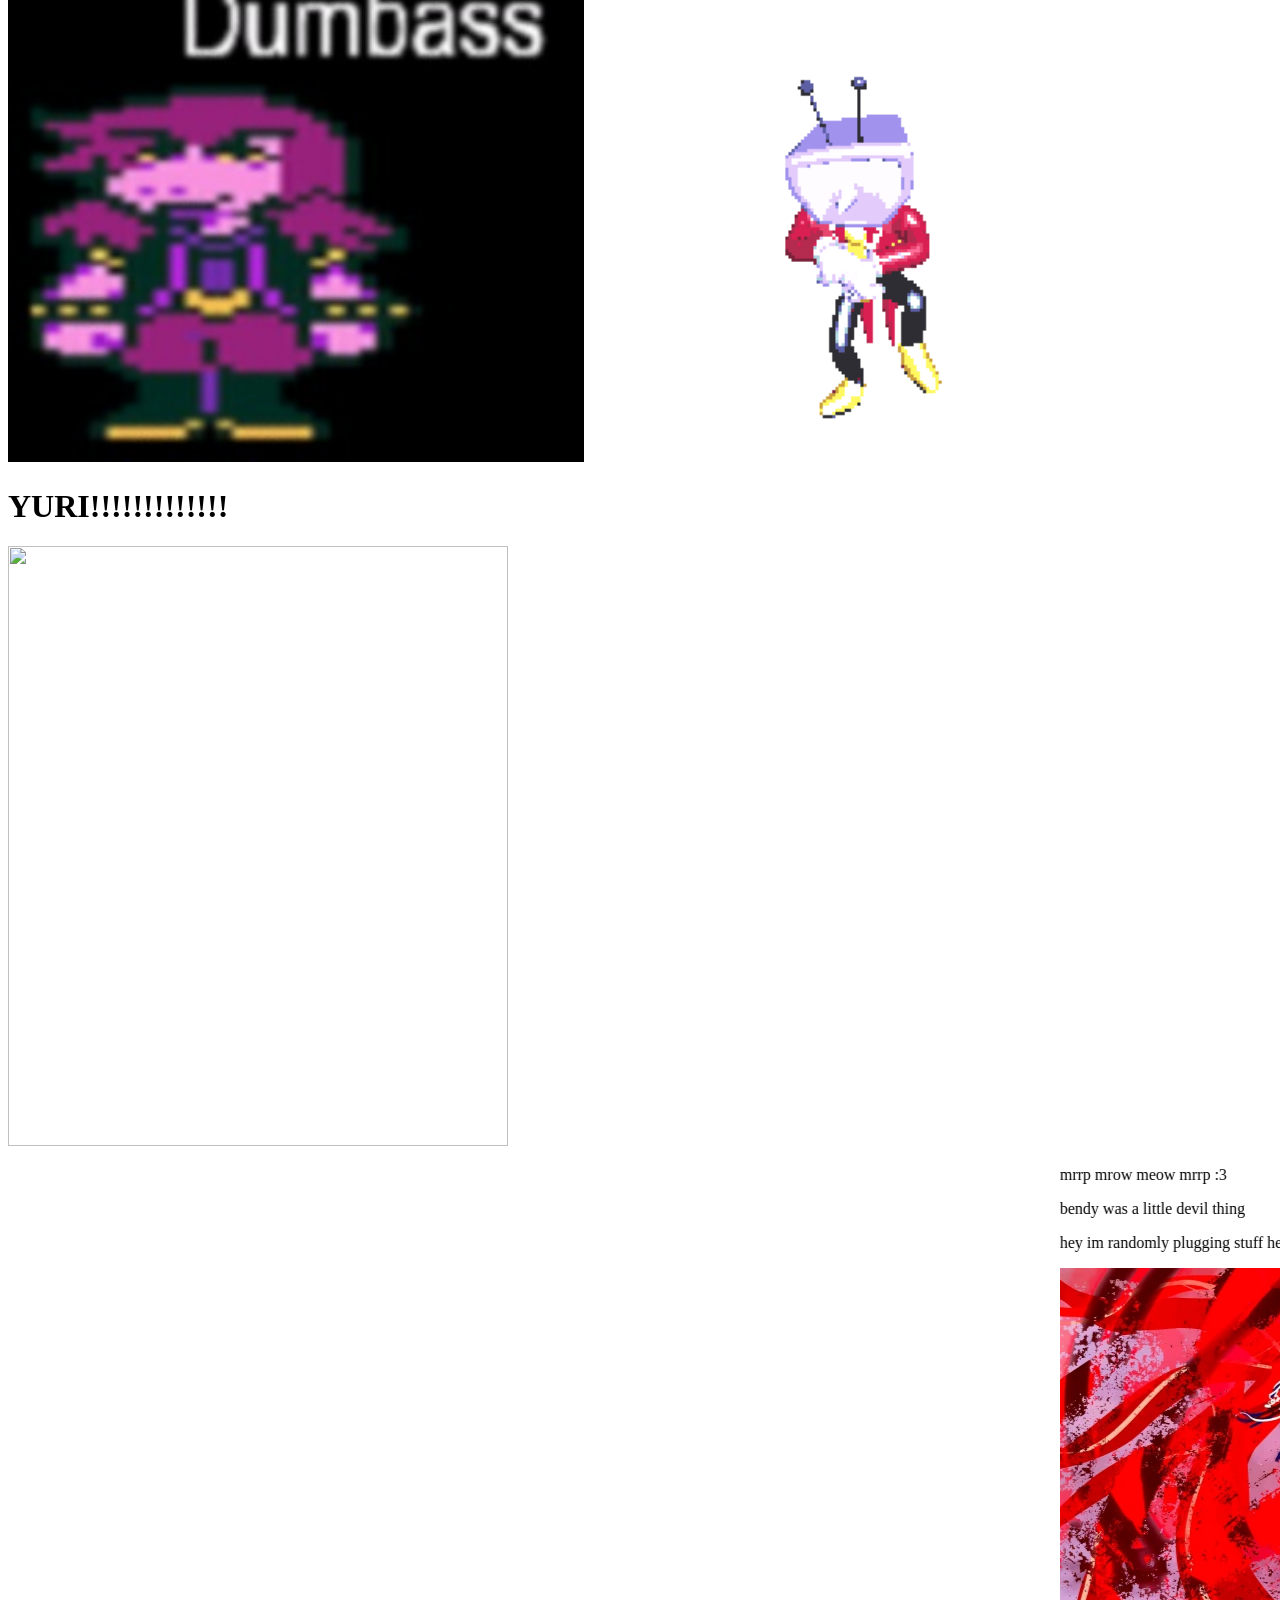
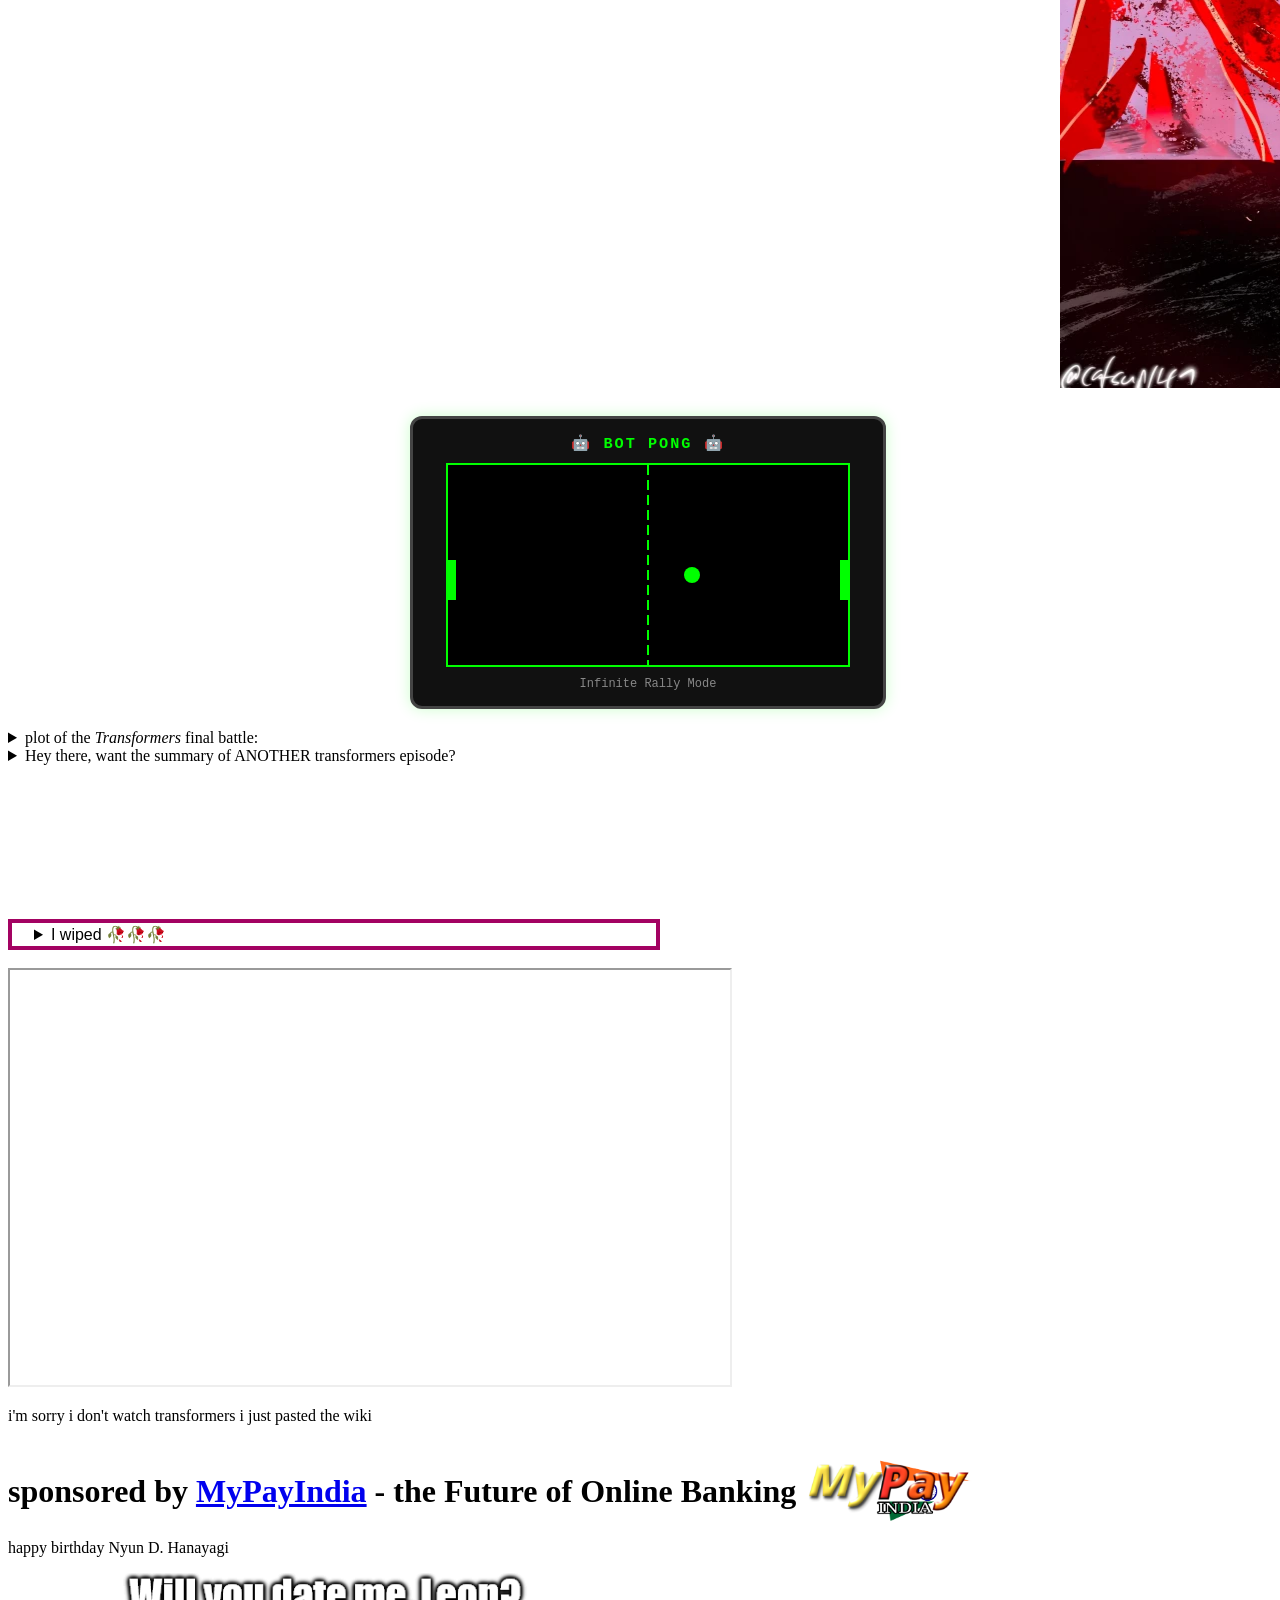
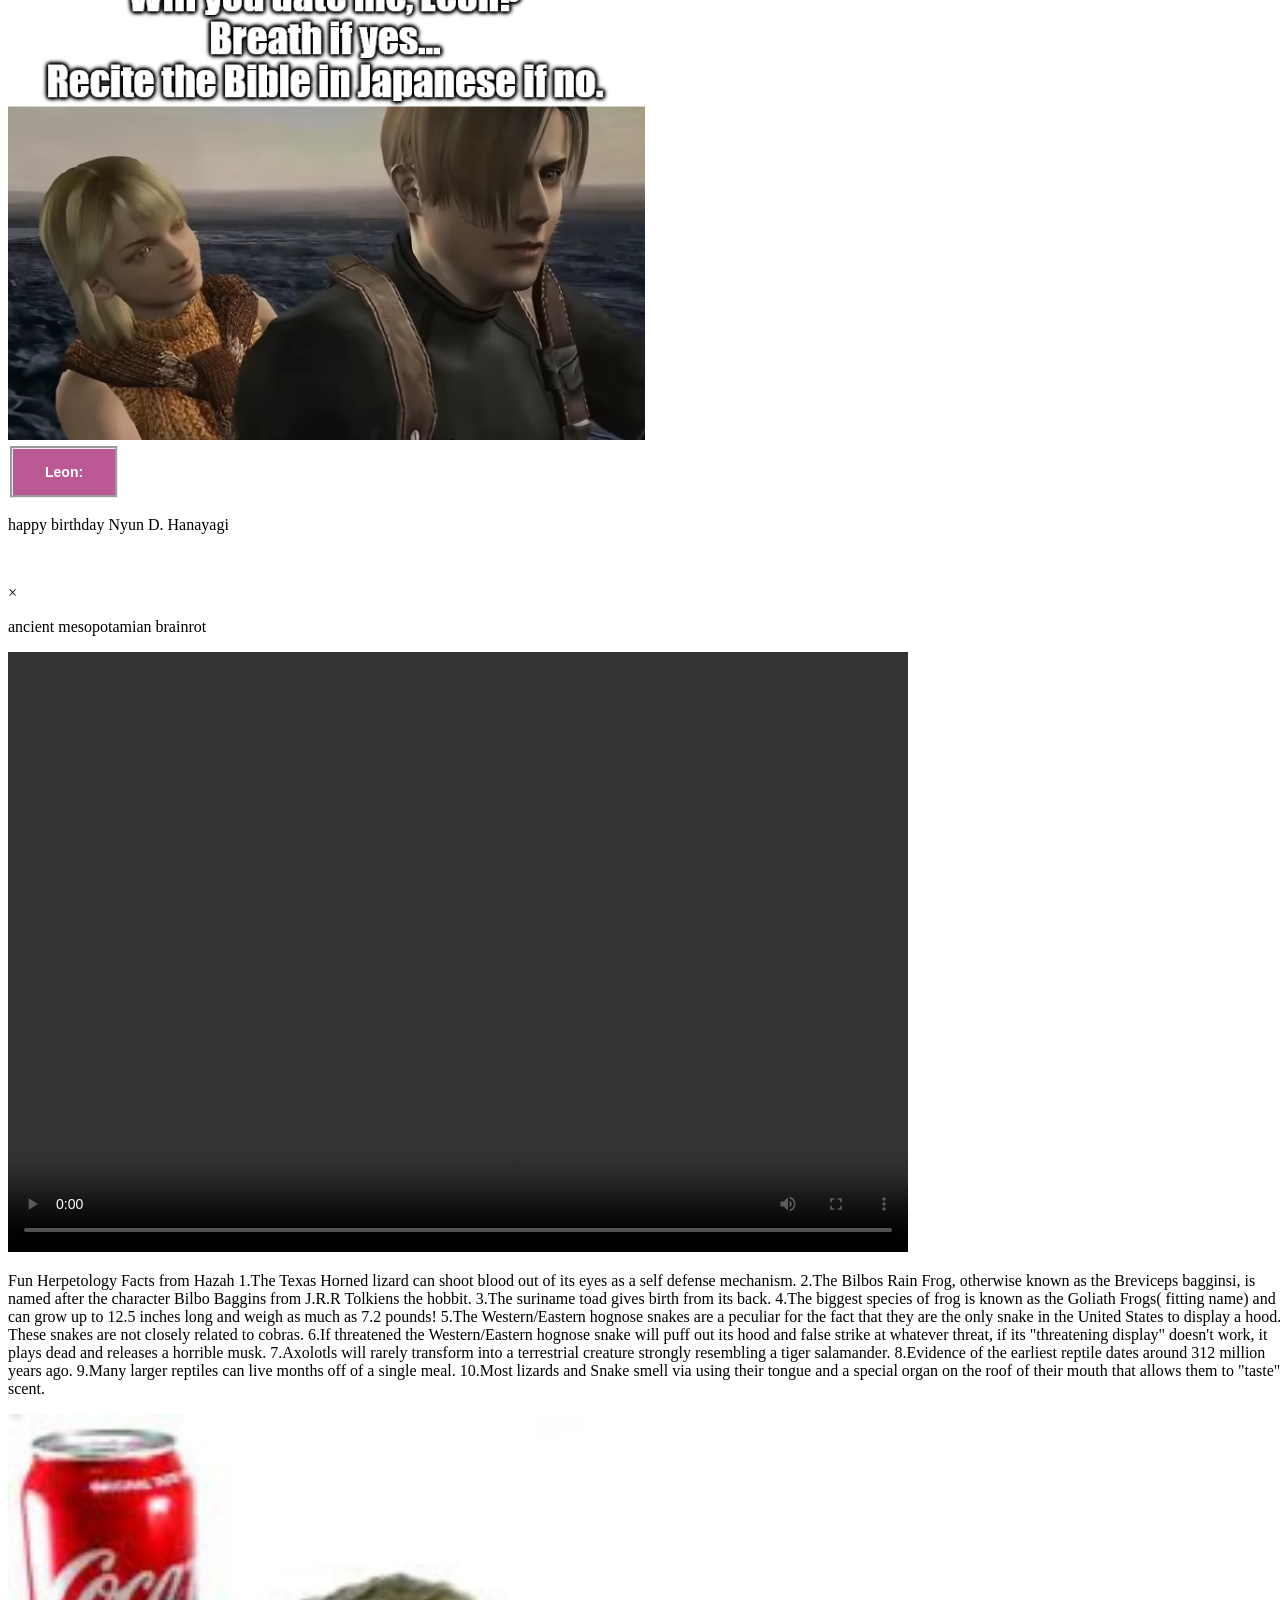
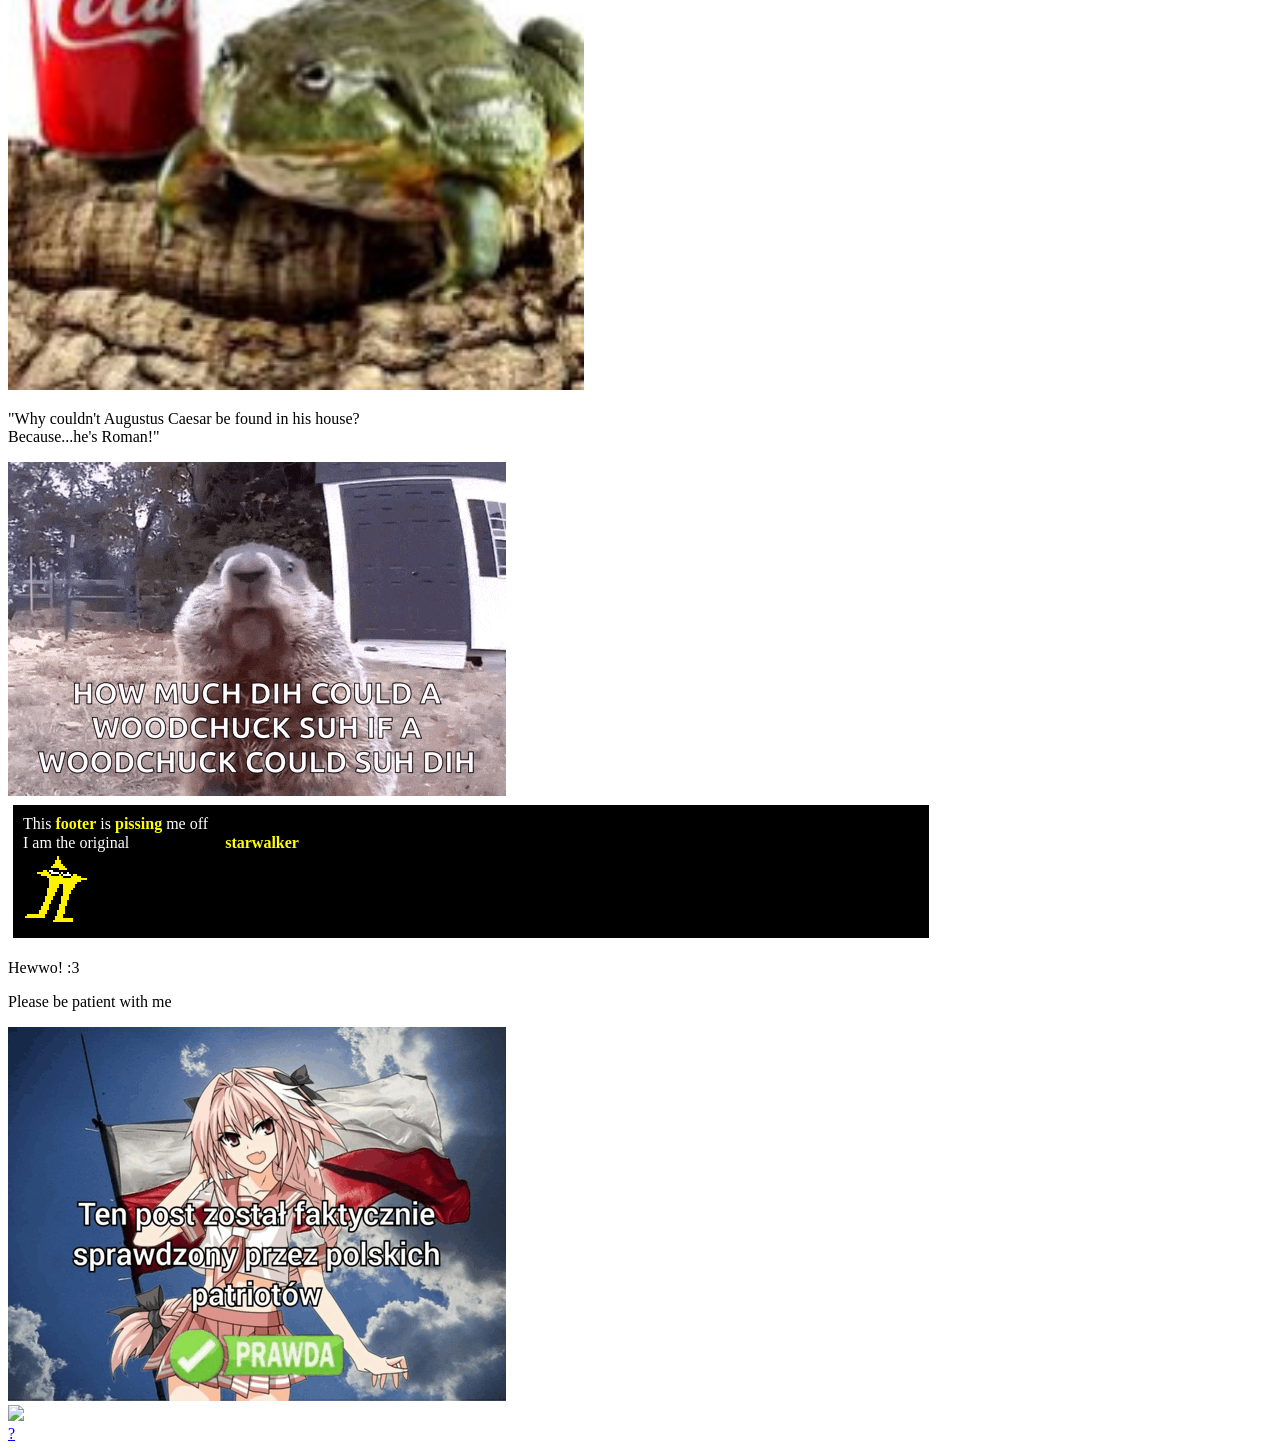
==== commit e336bf0d: "add punch you video" ====
--- a/index.html
+++ b/index.html
@@ -6,7 +6,8 @@
     <link rel="stylesheet" href="styles/style.css">
     <link rel="stylesheet" href="styles/licensepopup.css">
     <link rel="stylesheet" href="styles/chat.css">
-	  <link rel="icon" type="image/png" href="resources/gay.png"/>
+	  <link rel="icon" type="image/png" href="resources/icon.png"/>
+    <link rel="manifest" href="scripts/manifest.json">
     <script src="script.js"></script>
     <script src="https://cdn.babylonjs.com/babylon.js"></script>
     <script src="https://cdn.babylonjs.com/loaders/babylonjs.loaders.js"></script>
@@ -22,7 +23,7 @@
 	  <script src="scripts/background.js" defer=""></script>
     <script src="scripts/clicker.js"></script>
   </head>
-  <body>
+  <body class="barrelroll">
   <canvas id="CAN" style="position: fixed; width: 100vw; height: 100vh; z-index: -2"></canvas>
   <header>
     <a href="randomassart.html">Random Art</a>
@@ -39,6 +40,9 @@
     <a href="stupidcat.html">Stupid Cat Clicker</a>
   </header>
     
+    <br>
+    <a id="barrelroll" onclick="barrelrolltoggel()">DISABLE BARREL ROLL</a>
+    
     <marquee>
     <p>The missile knows where it is at all times. It knows this because it knows where it isn't. By subtracting where it is from where it isn't, or where it isn't from where it is (whichever is greater), it obtains a difference, or deviation. The guidance subsystem uses deviations to generate corrective commands to drive the missile from a position where it is to a position where it isn't, and arriving at a position where it wasn't, it now is. Consequently, the position where it is, is now the position that it wasn't, and it follows that the position that it was, is now the position that it isn't. In the event that the position that it is in is not the position that it wasn't, the system has acquired a variation, the variation being the difference between where the missile is, and where it wasn't. If variation is considered to be a significant factor, it too may be corrected by the GEA. However, the missile must also know where it was. The missile guidance computer scenario works as follows. Because a variation has modified some of the information the missile has obtained, it is not sure just where it is. However, it is sure where it isn't, within reason, and it knows where it was. It now subtracts where it should be from where it wasn't, or vice-versa, and by differentiating this from the algebraic sum of where it shouldn't be, and where it was, it is able to obtain the deviation and its variation, which is called error.</p>
     </marquee>
@@ -48,6 +52,10 @@
       var audio = document.getElementById("joeaudio1");
       audio.volume = 0.8;
     </script>
+
+    <video width="600" height="450" autoplay loop>
+      <source src="resources/punchyou.mp4" type="video/mp4">
+    </video>
 
     <iframe width="420" height="315"
       src="https://www.youtube.com/embed/yvZP3YQNuRo?autoplay=1&mute=1&loop=1&playlist=yvZP3YQNuRo">
@@ -257,7 +265,7 @@
   <p>Hewwo! :3</p>
   <p>Please be patient with me</p>
   <img src="resources/polish-patriots-check-post-sprawdzony-przez-polskich-patriotów.png" alt=":3">
-	  
+	<div><img width="200px"src="resources/iseeyou.png"></div>
   <a href="secret.html">?</a>
   </body>
 </html>
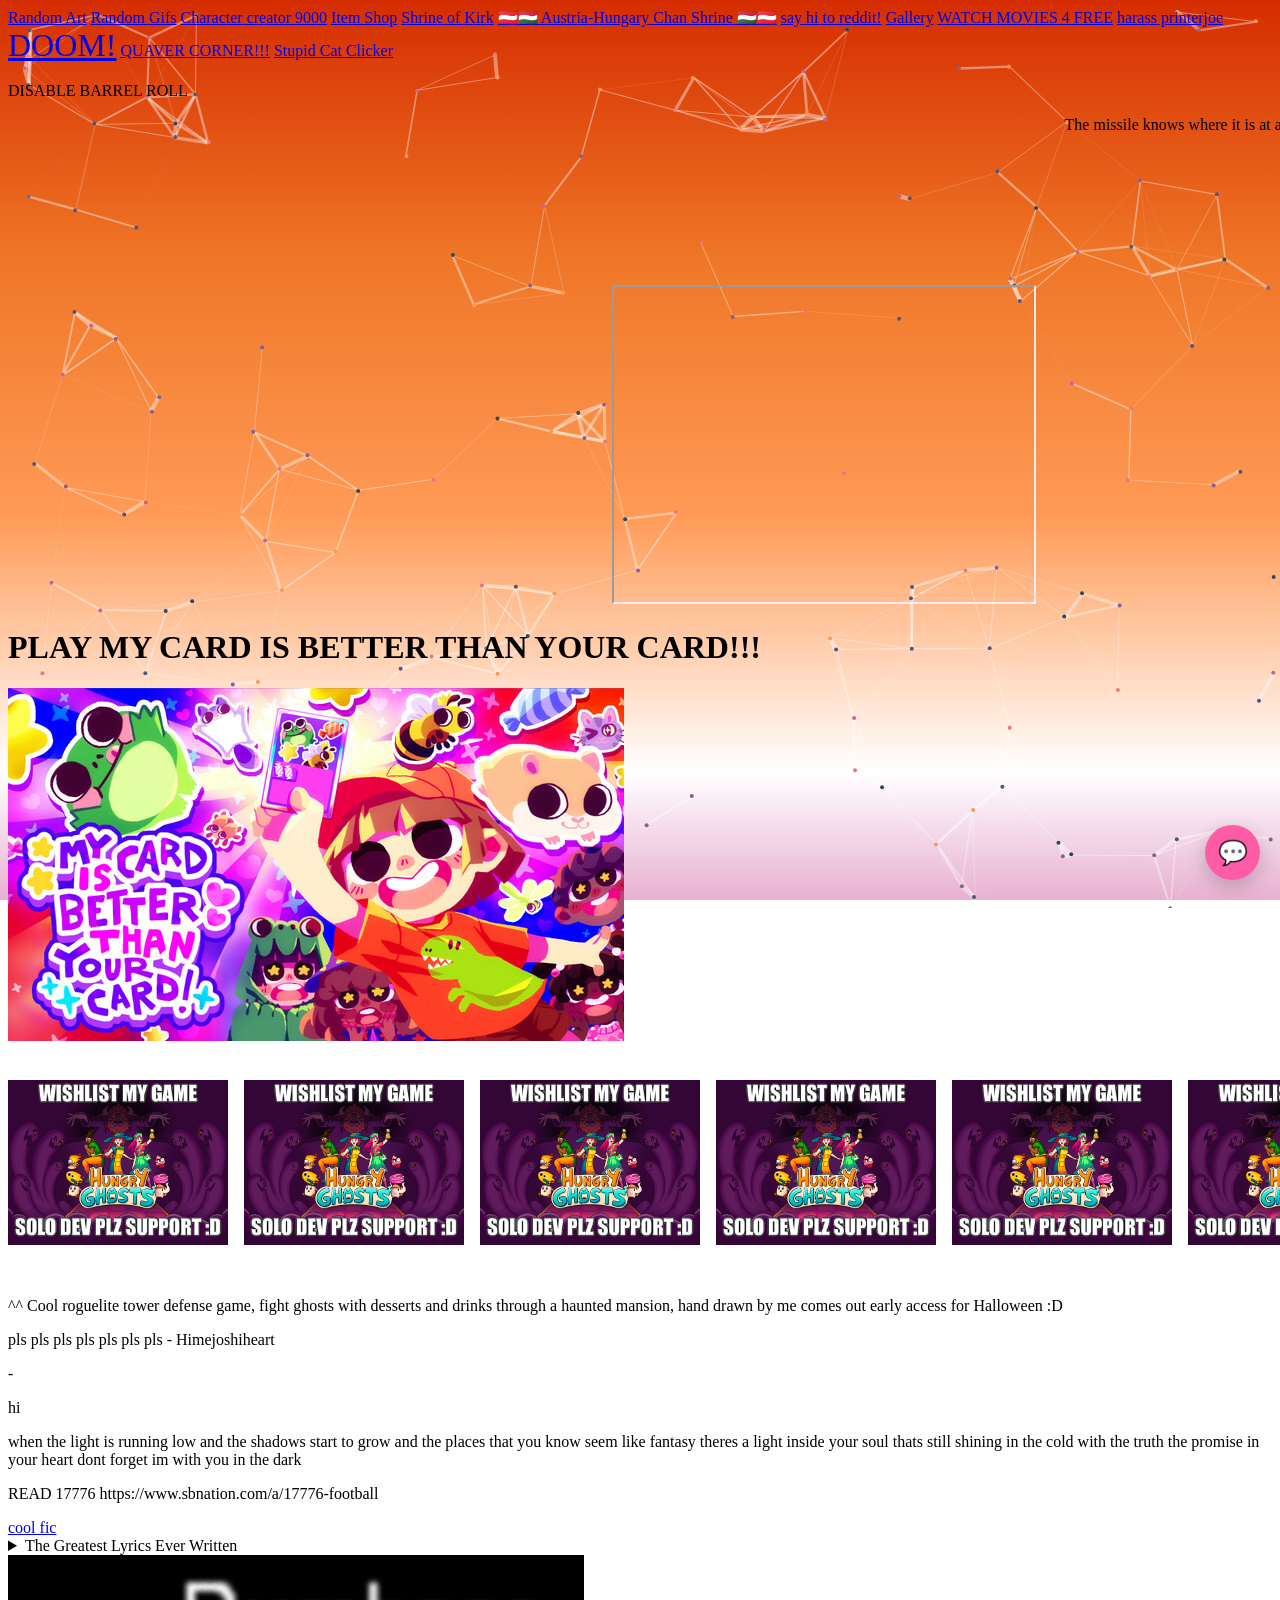
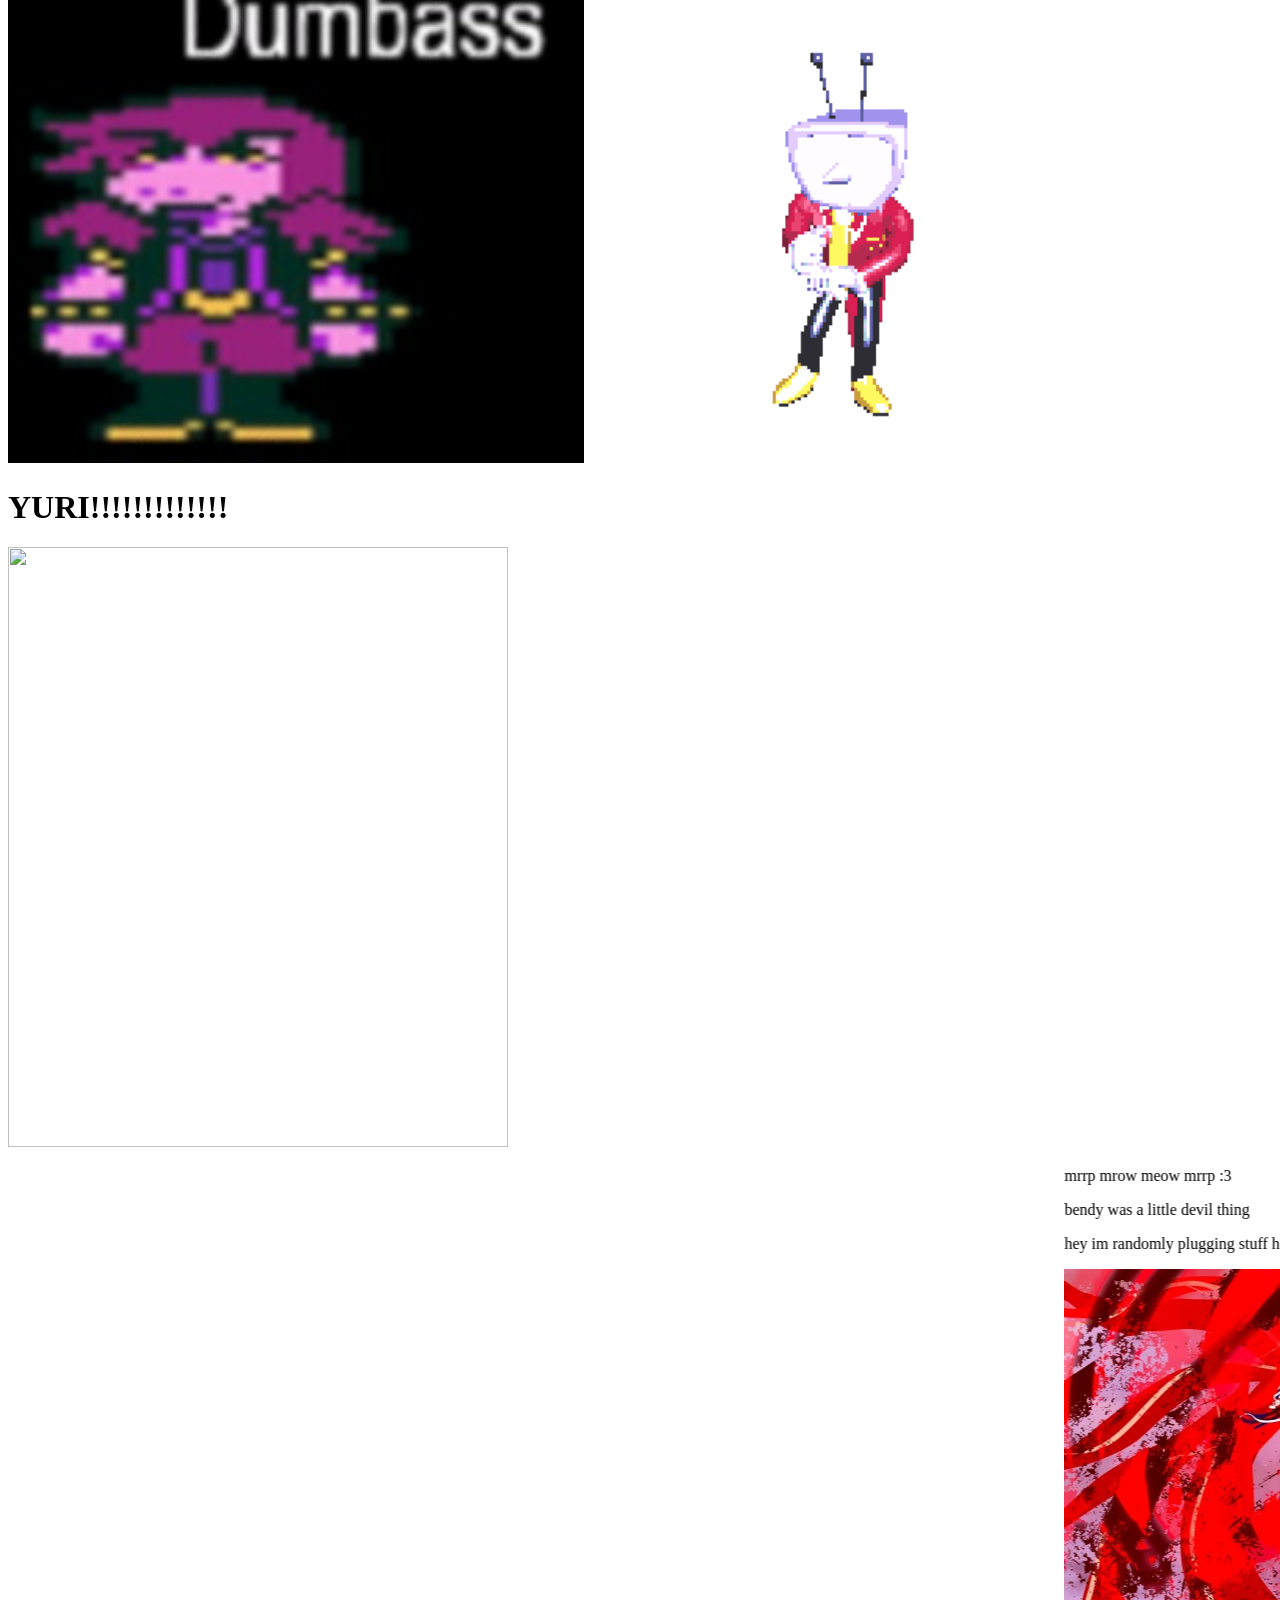
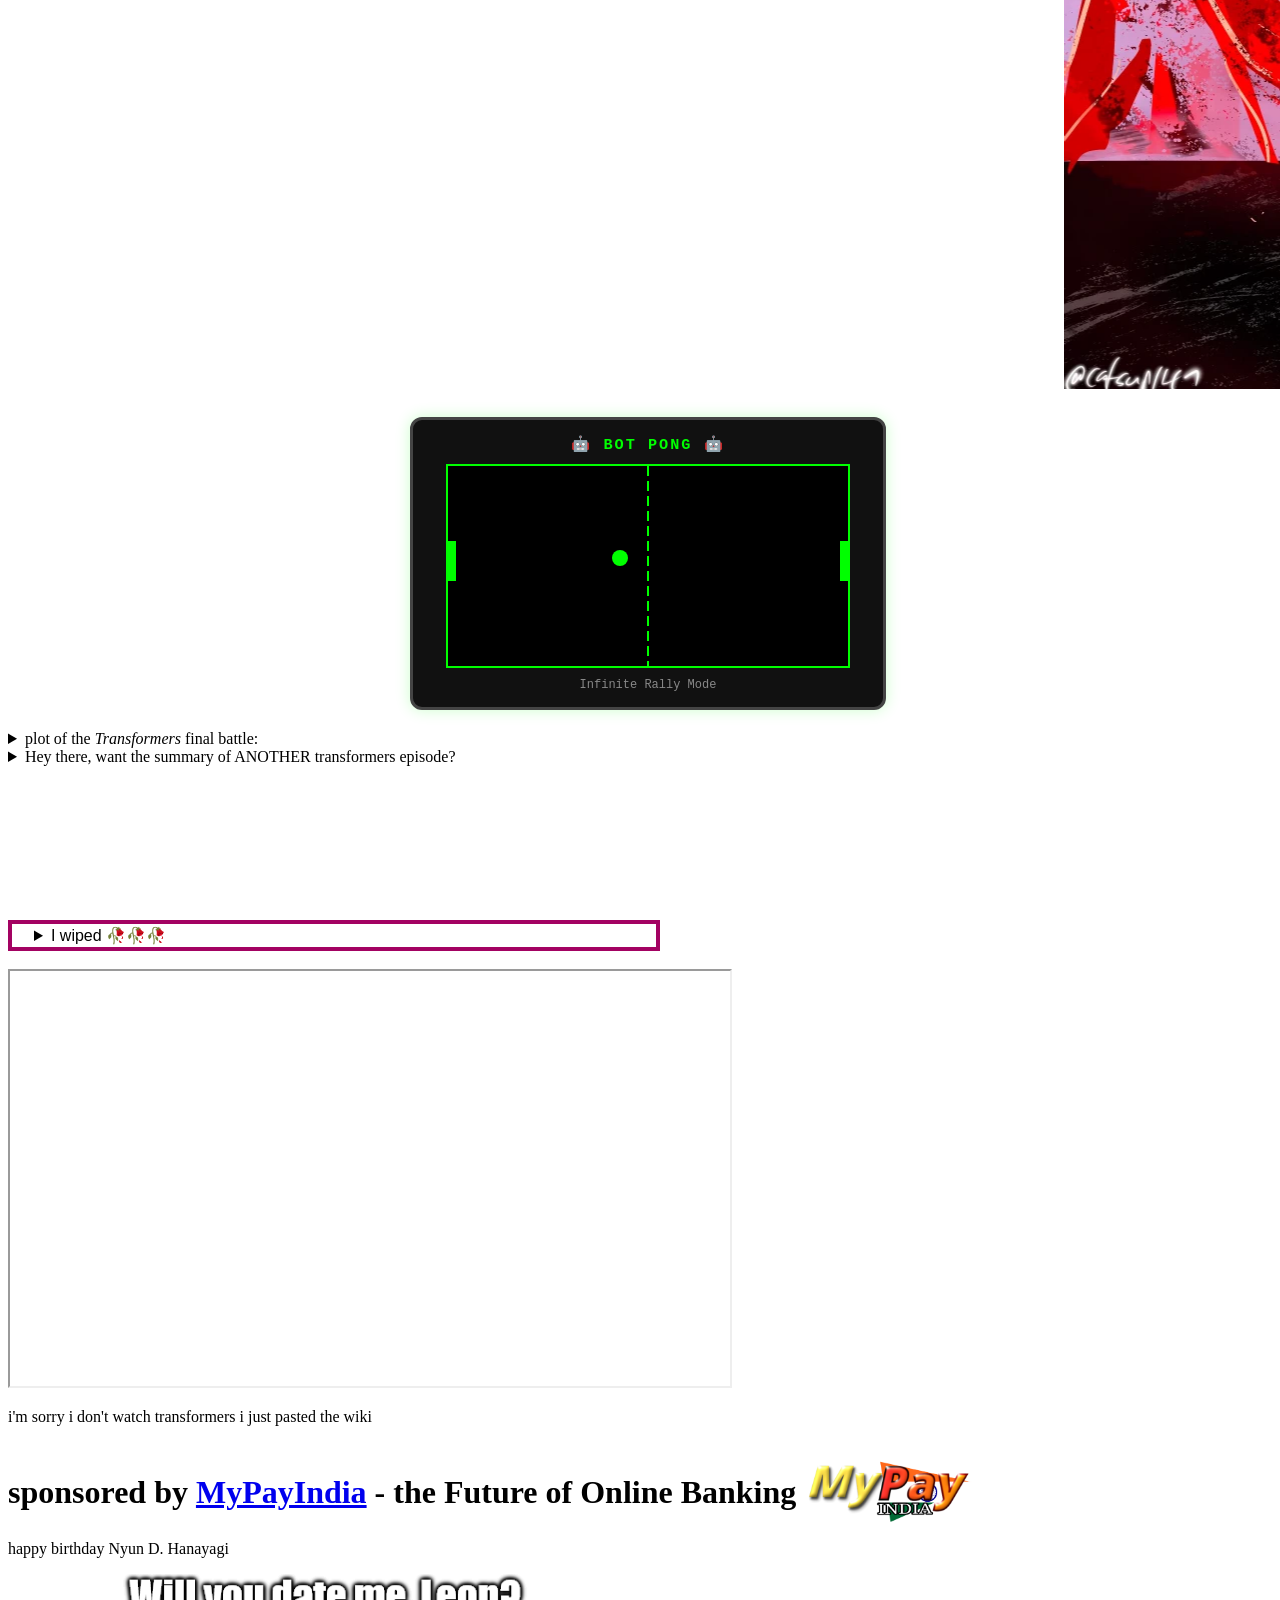
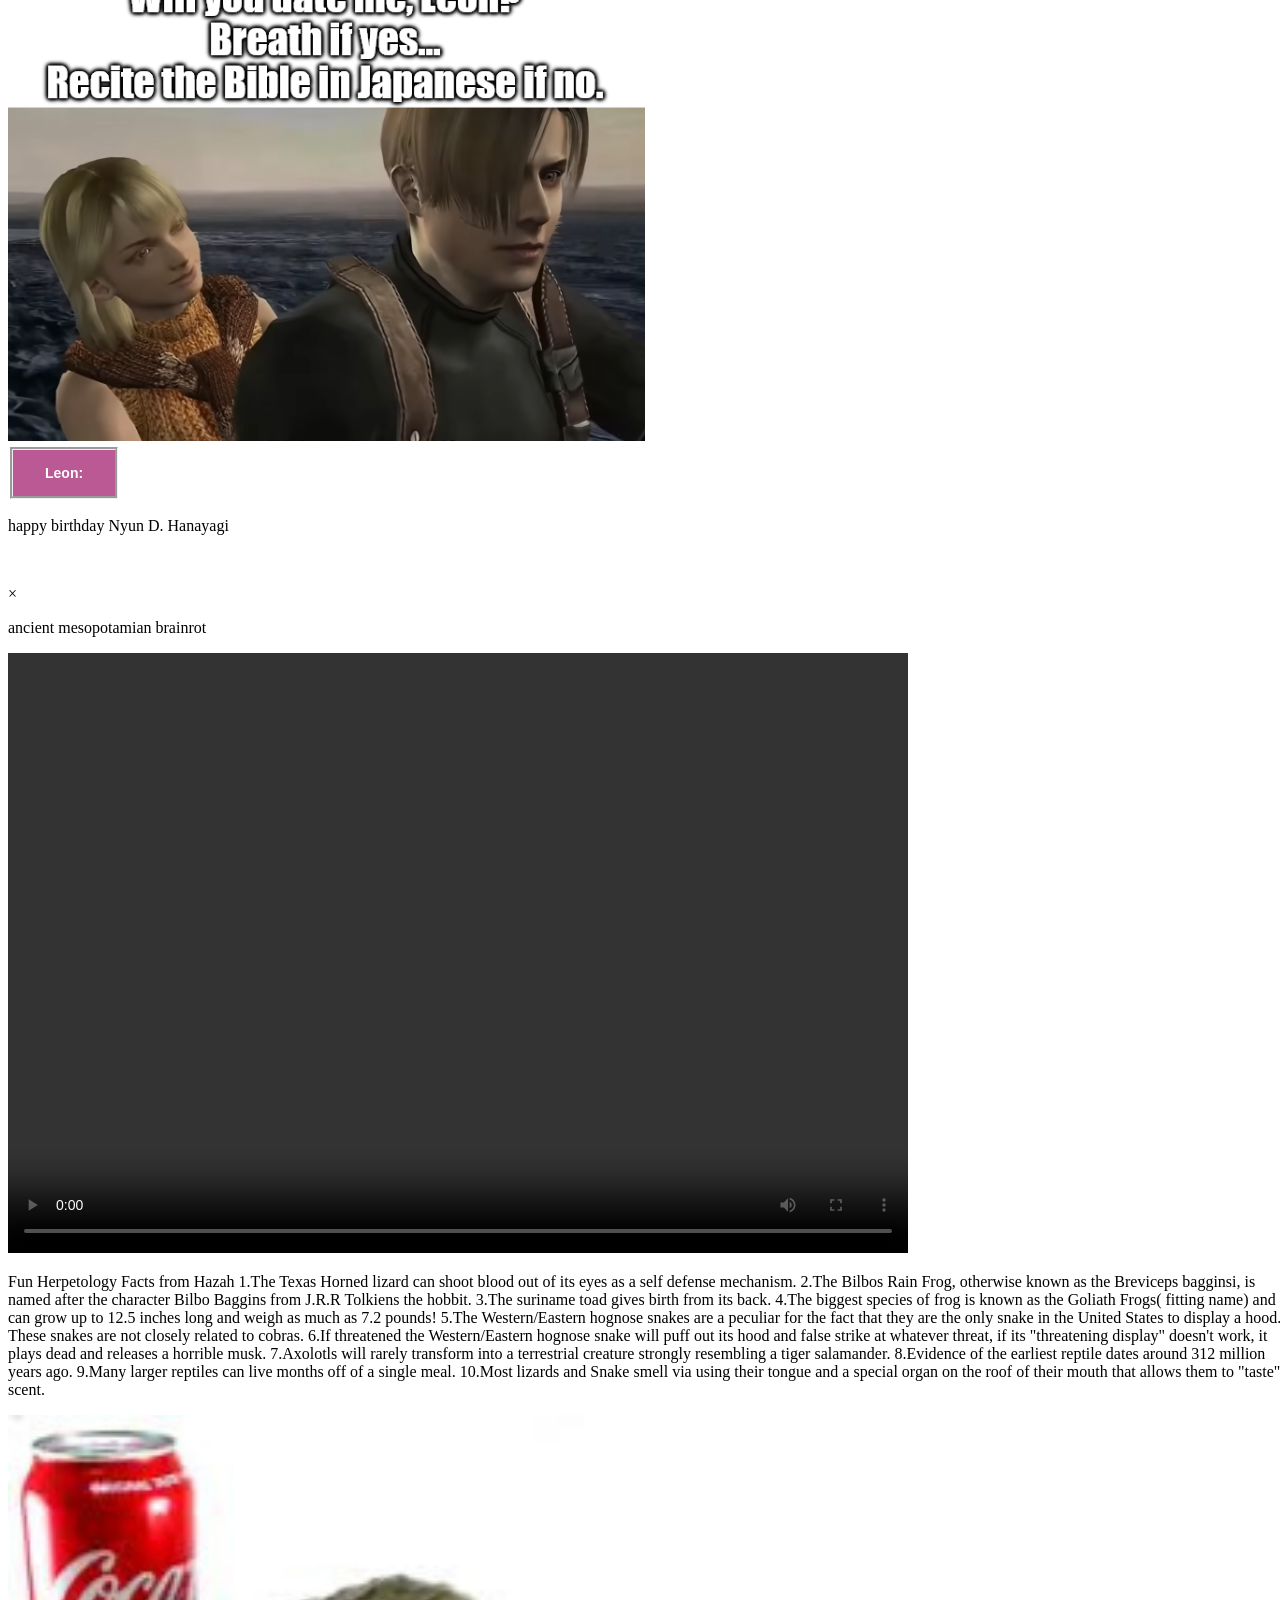
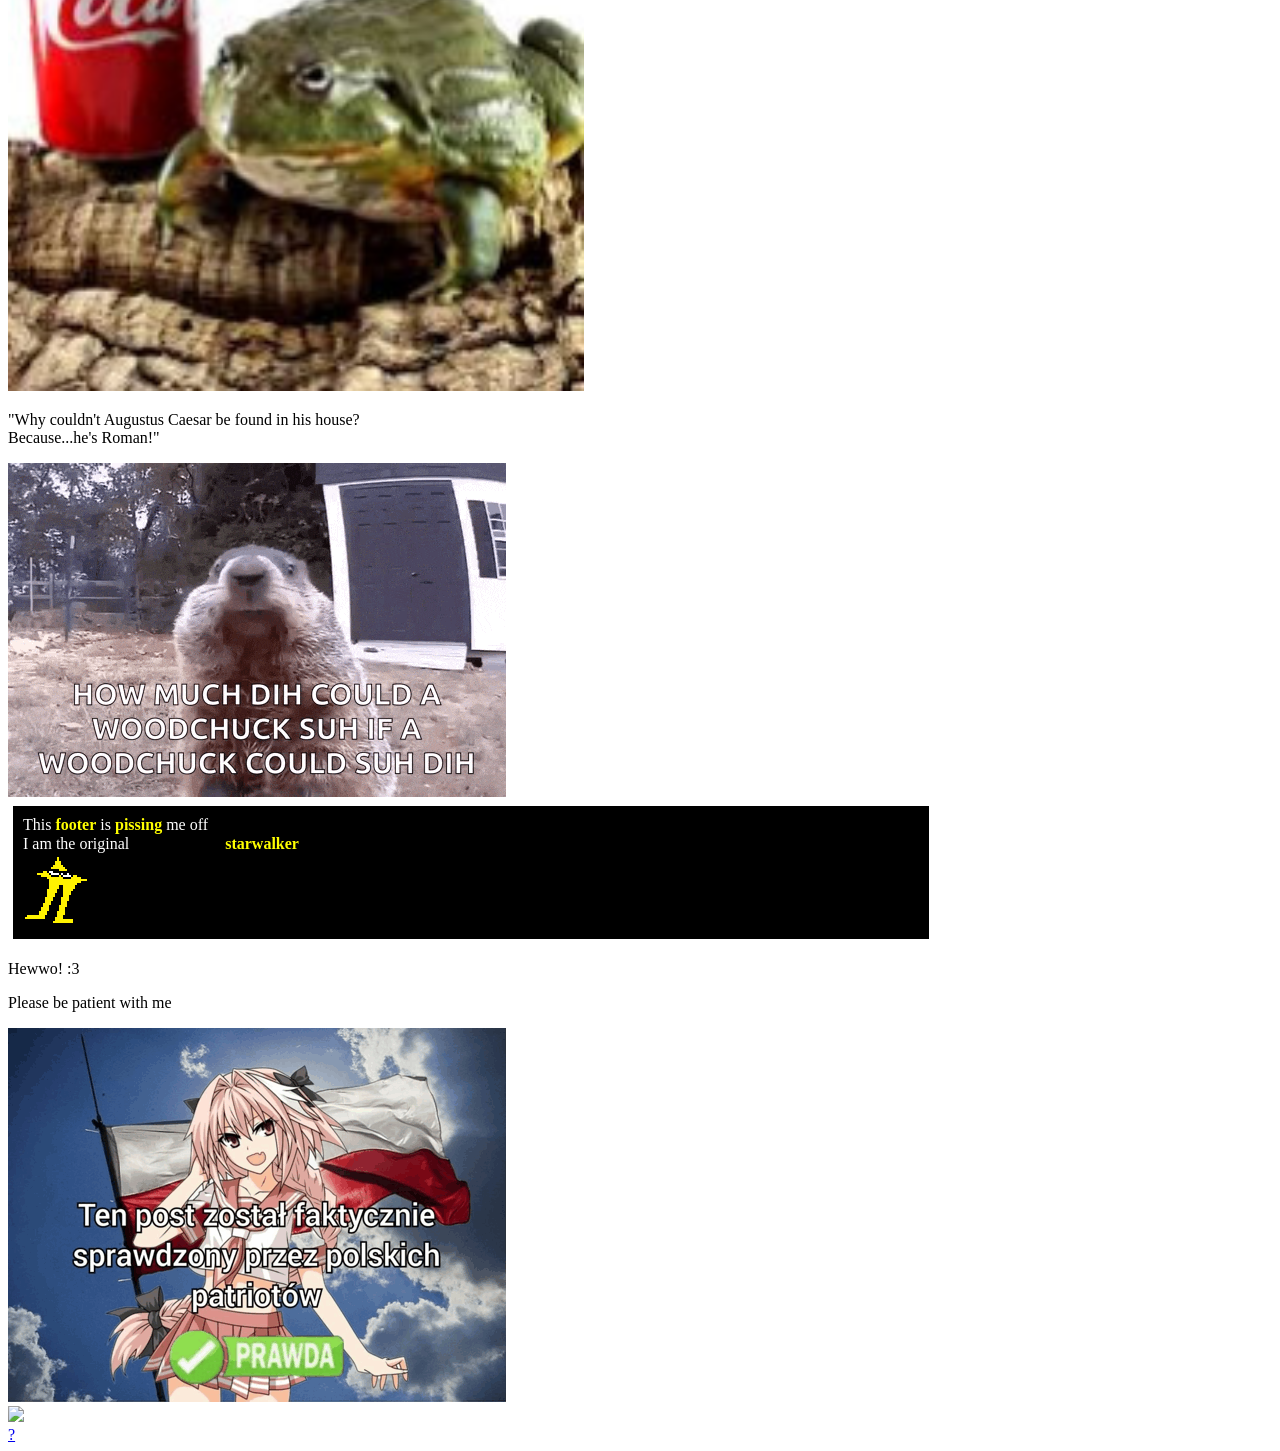
==== commit d9d60c2e: "Merge pull request #103 from j0j026/patch-1 added a link to site in top bar" ====
--- a/index.html
+++ b/index.html
@@ -35,6 +35,7 @@
 	  <a href="https://www.youtube.com/watch?v=dQw4w9WgXcQ">say hi to reddit!</a>
     <a href="subsite/subsitenav.html">Gallery</a>
     <a href="movies.html">WATCH MOVIES 4 FREE</a>
+ 	  <a href="https://message.printerjoe.co.uk/">harass printerjoe</a>
     <a href="doom-wasm/index.html" style="font-size:2rem">DOOM!</a>
     <a href="quavercorner.html">QUAVER CORNER!!!</a>
     <a href="stupidcat.html">Stupid Cat Clicker</a>
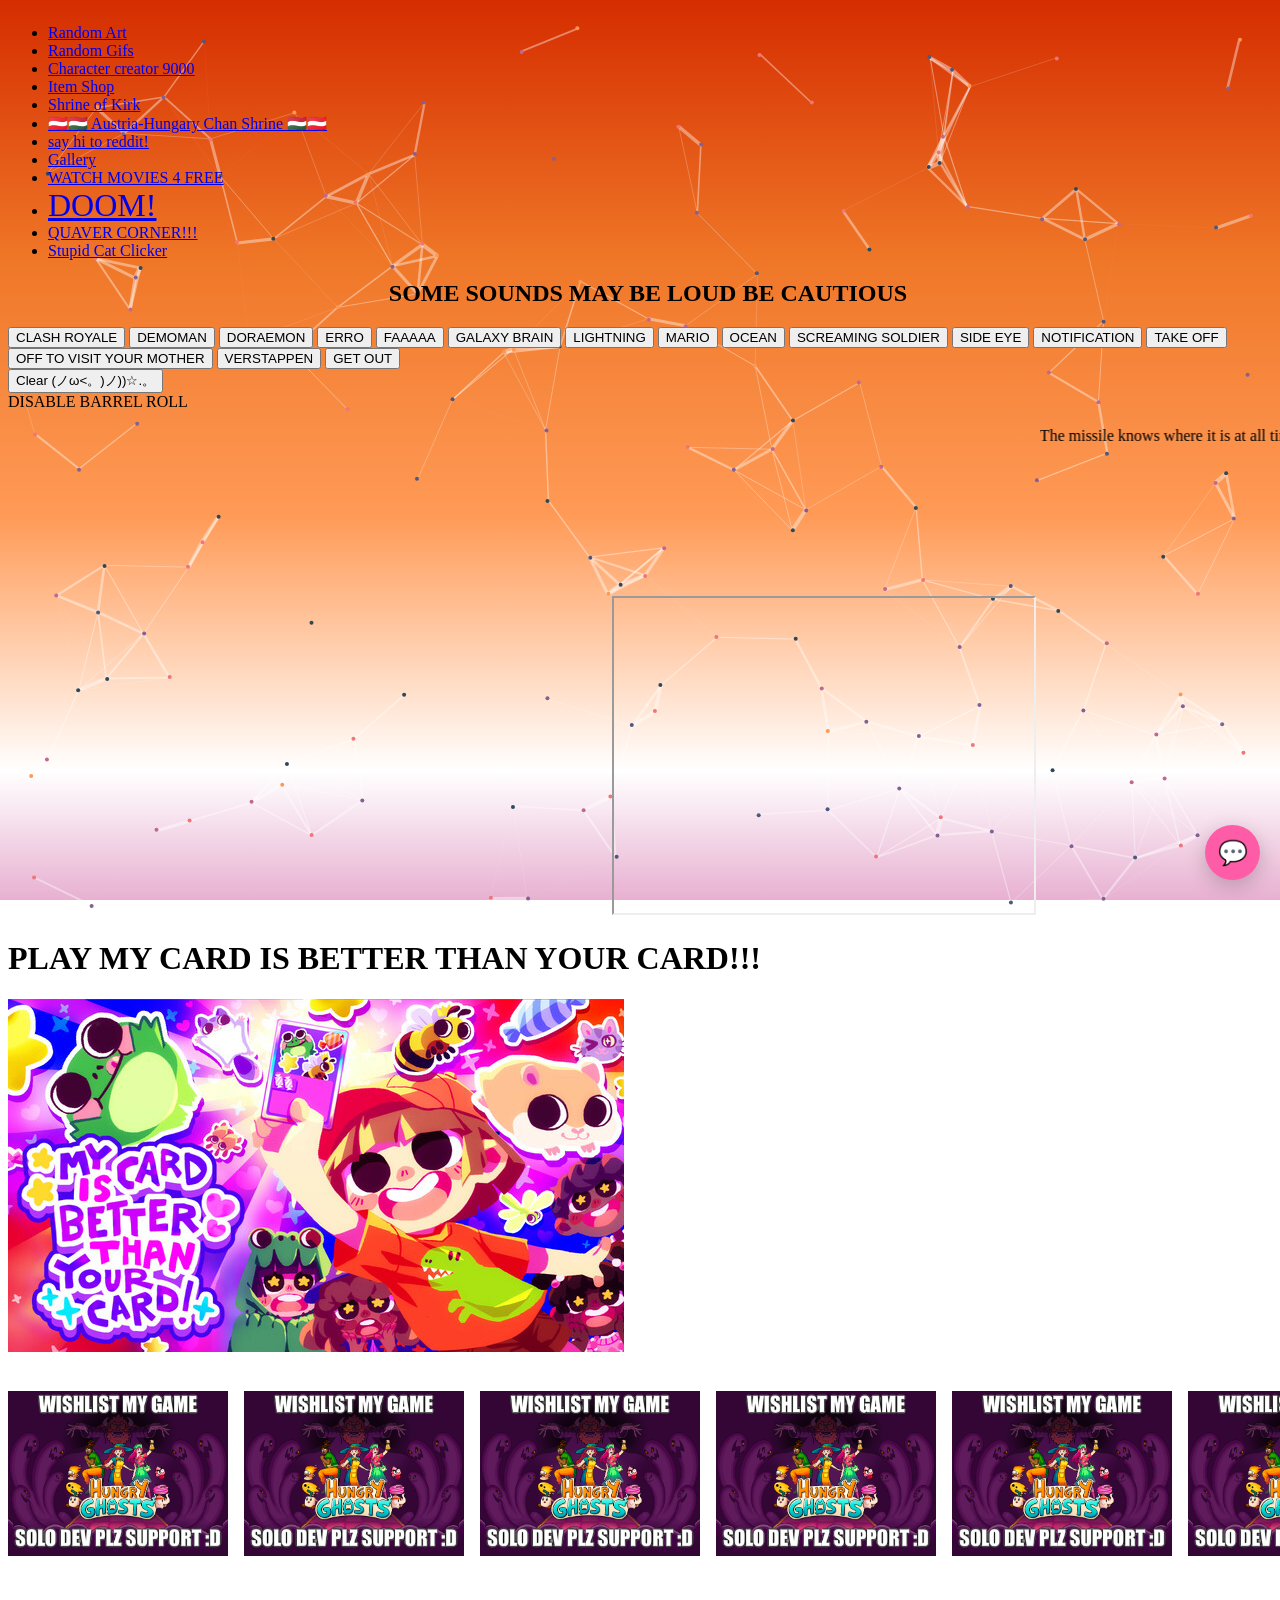
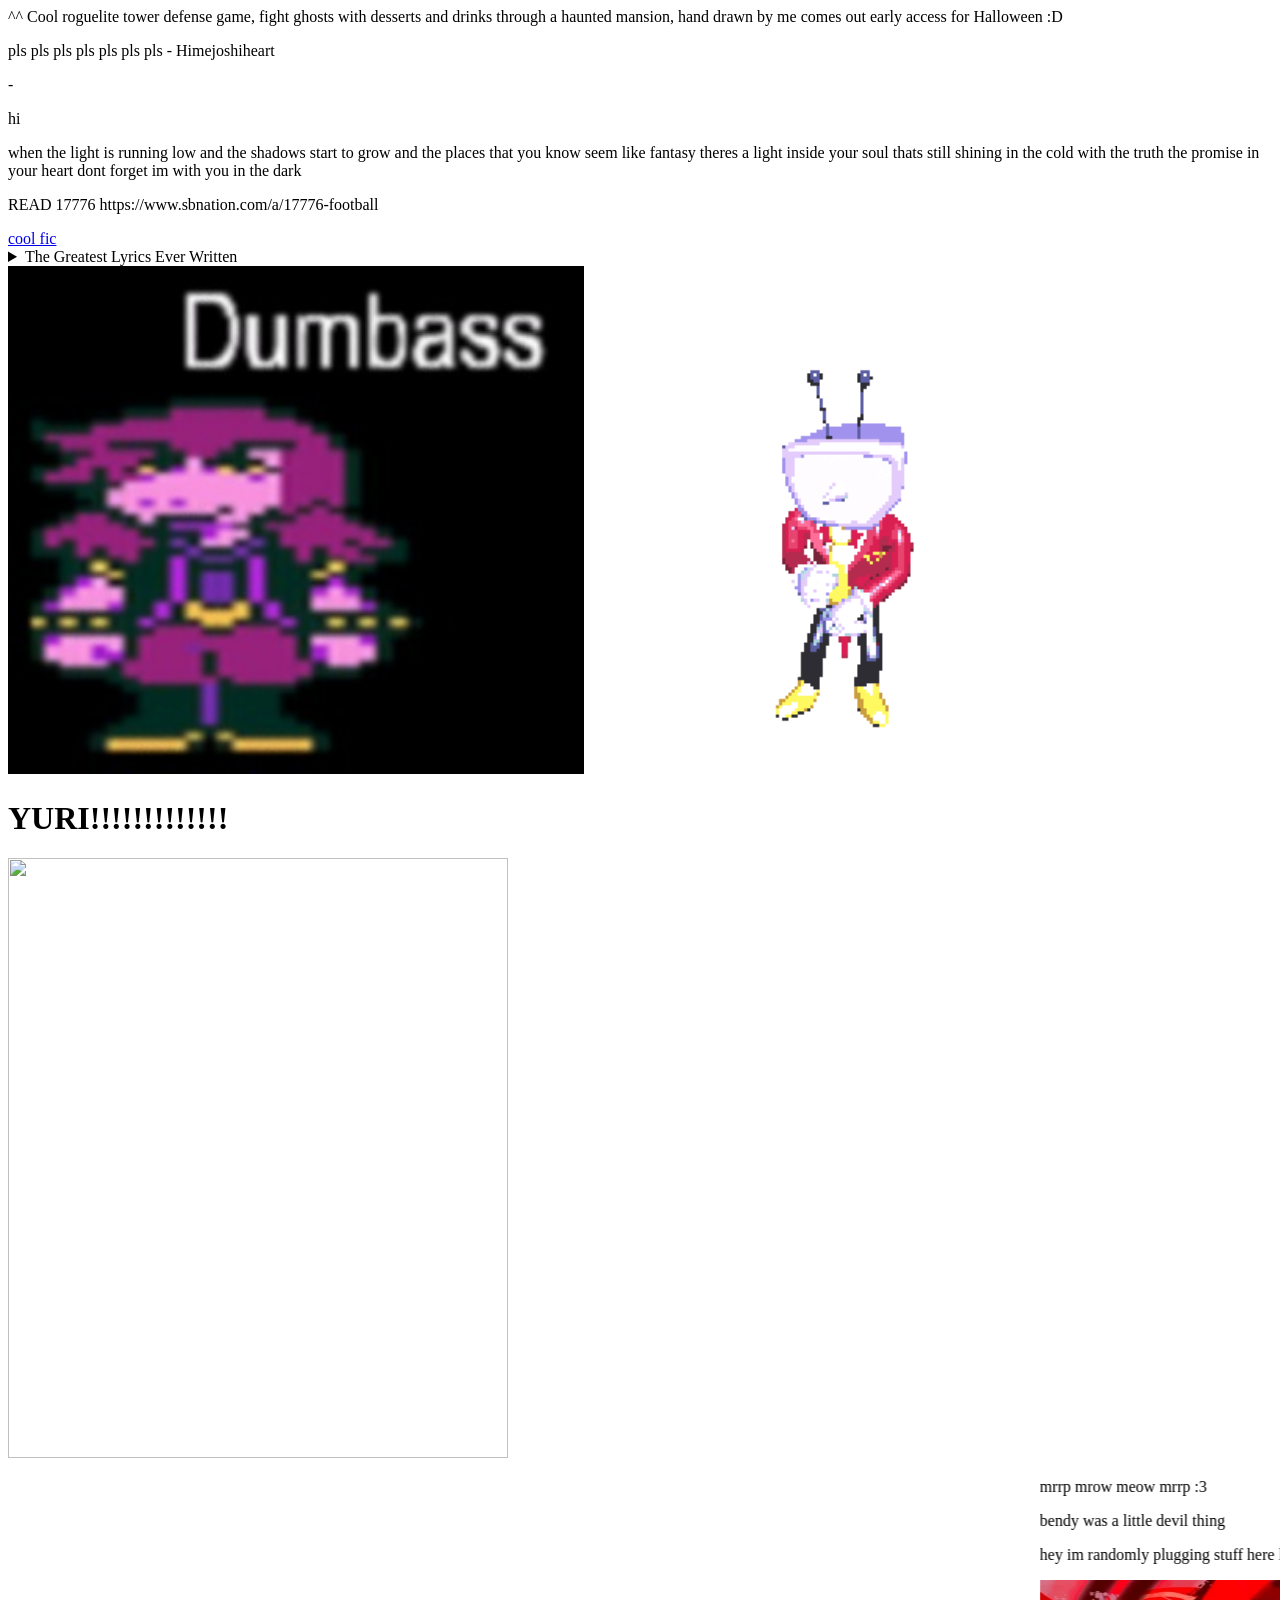
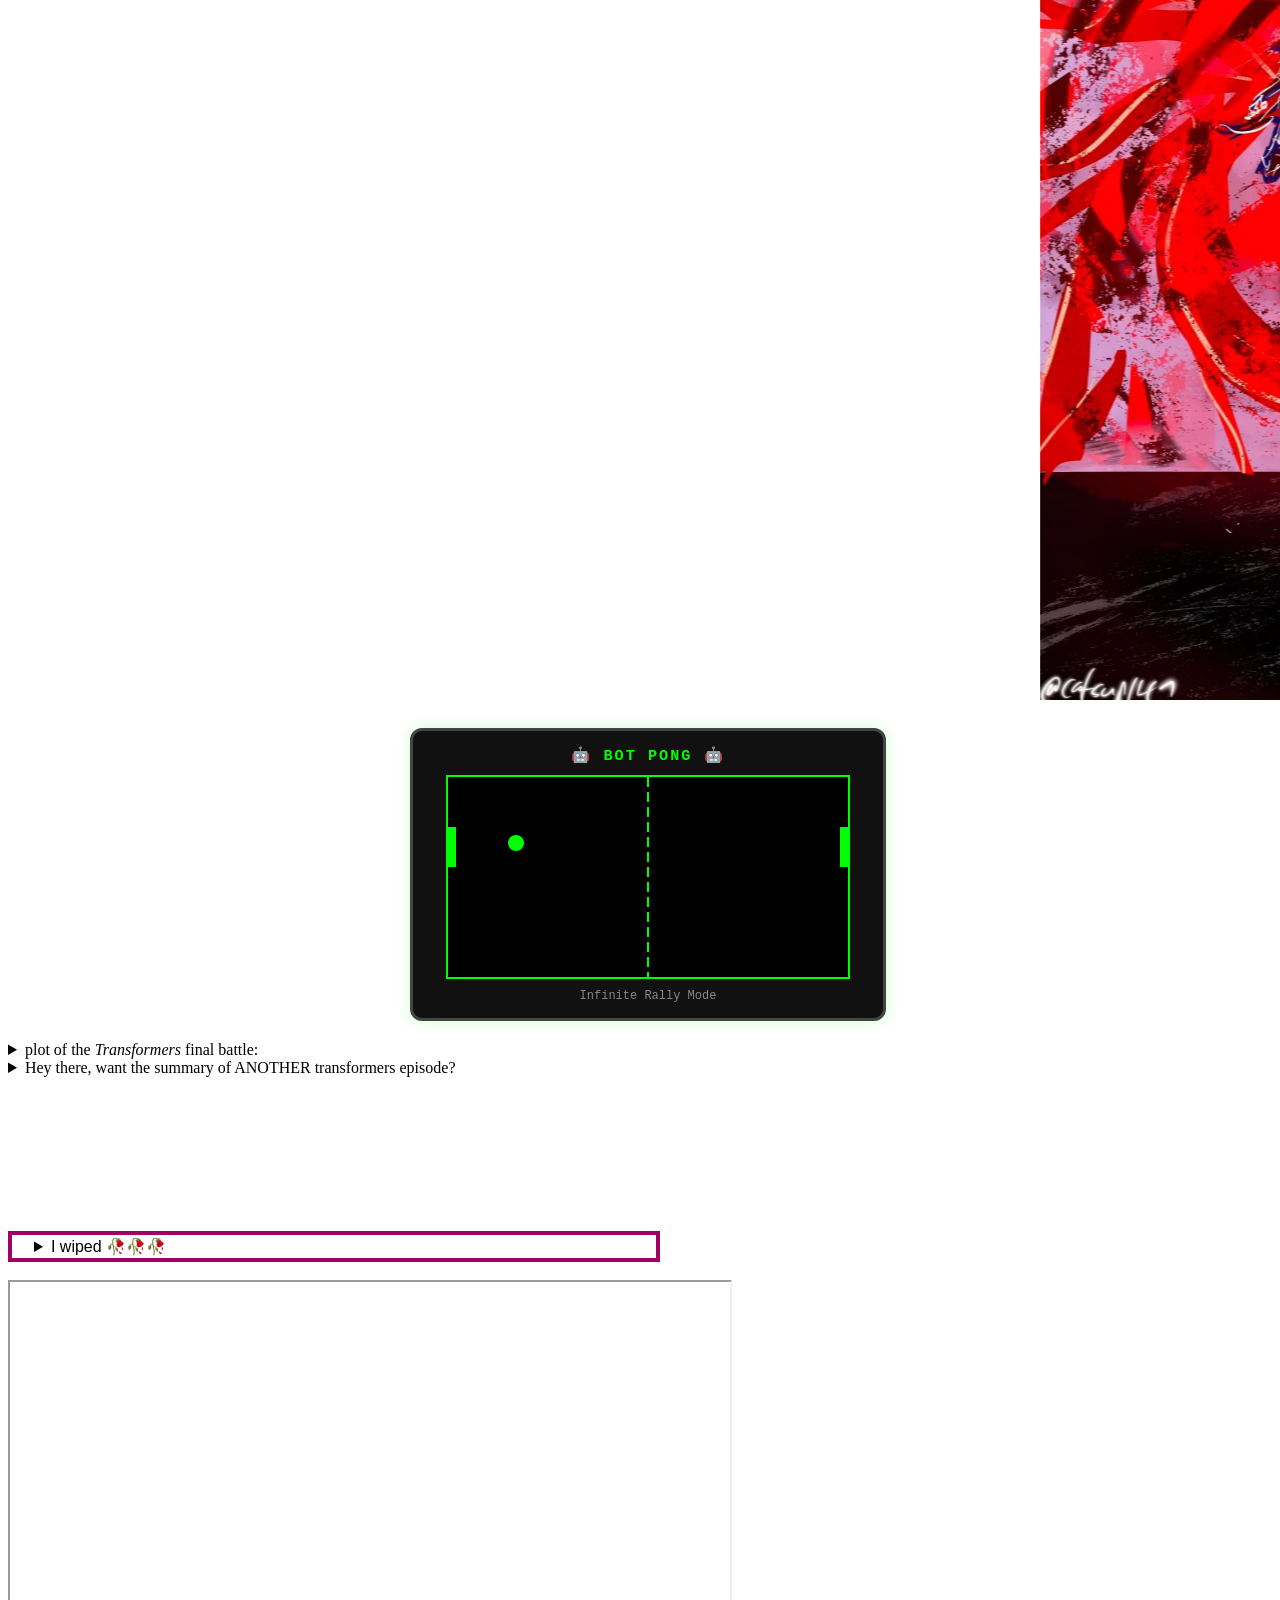
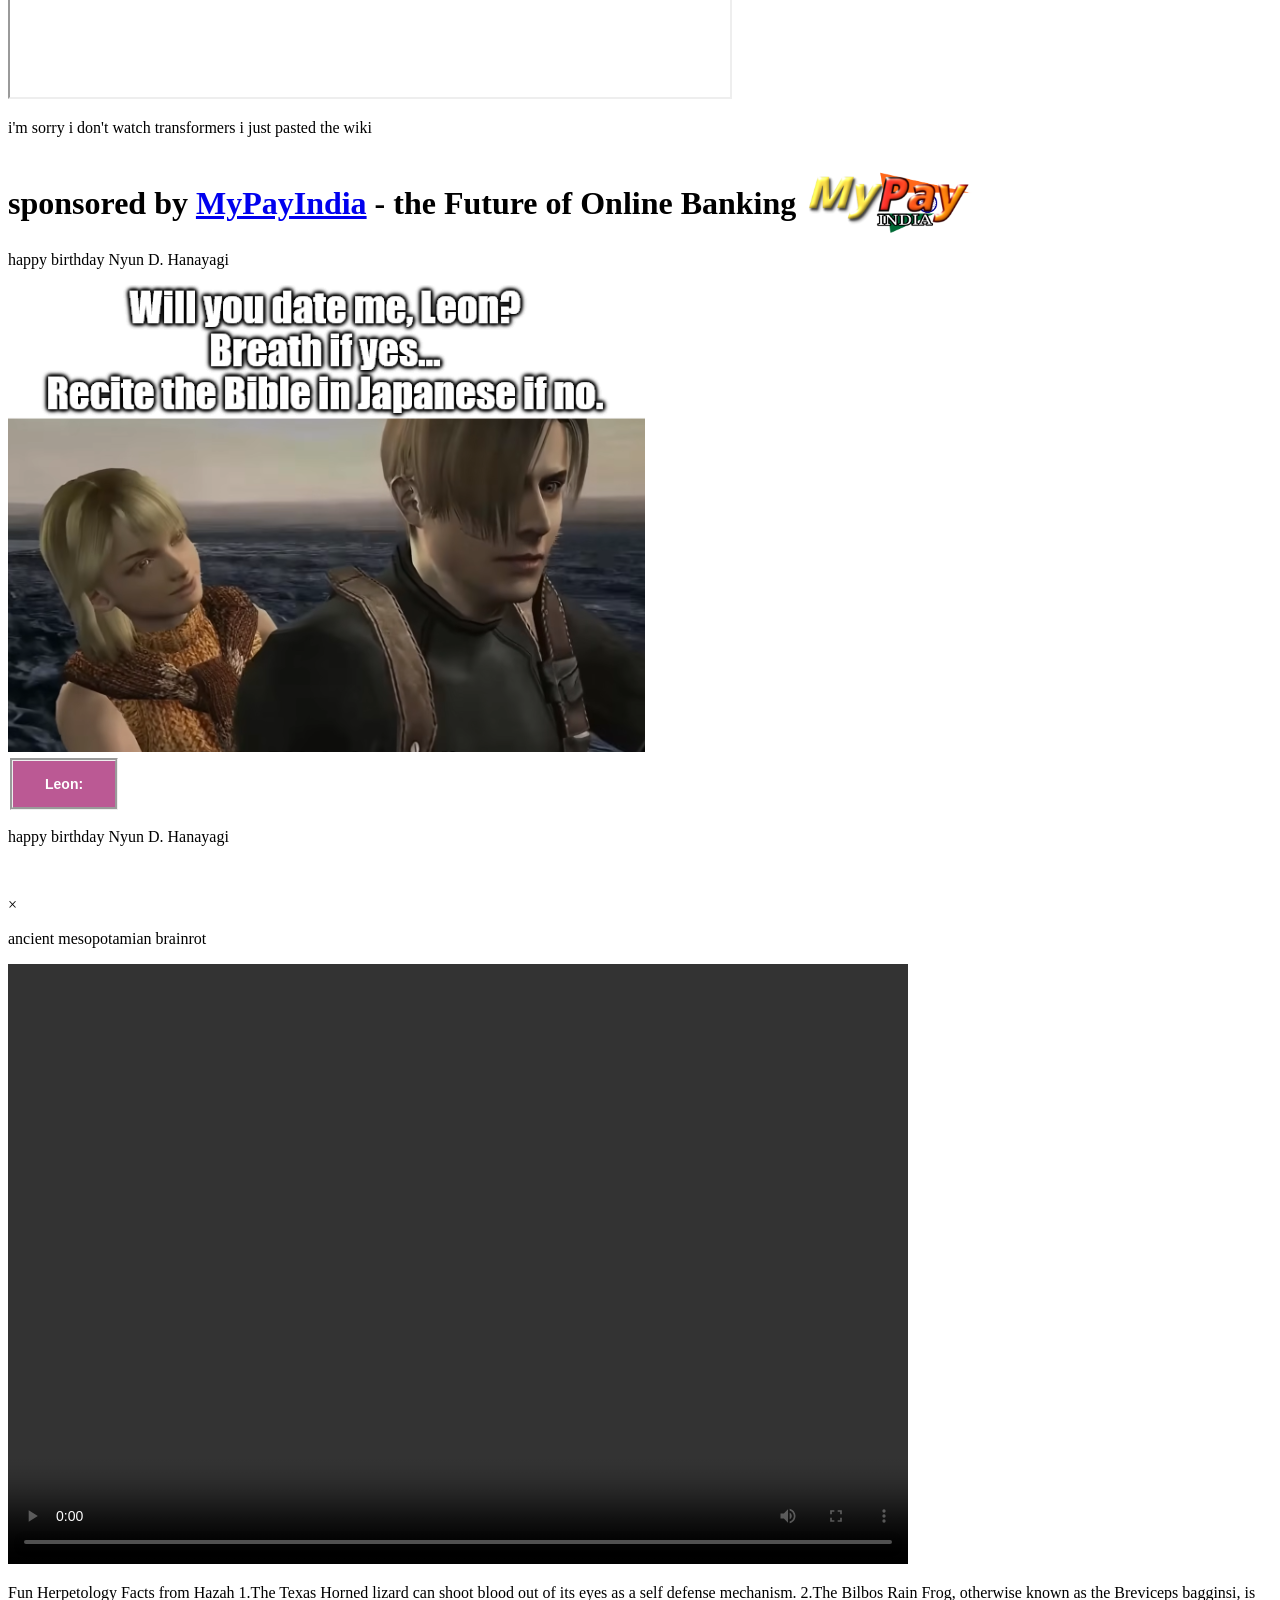
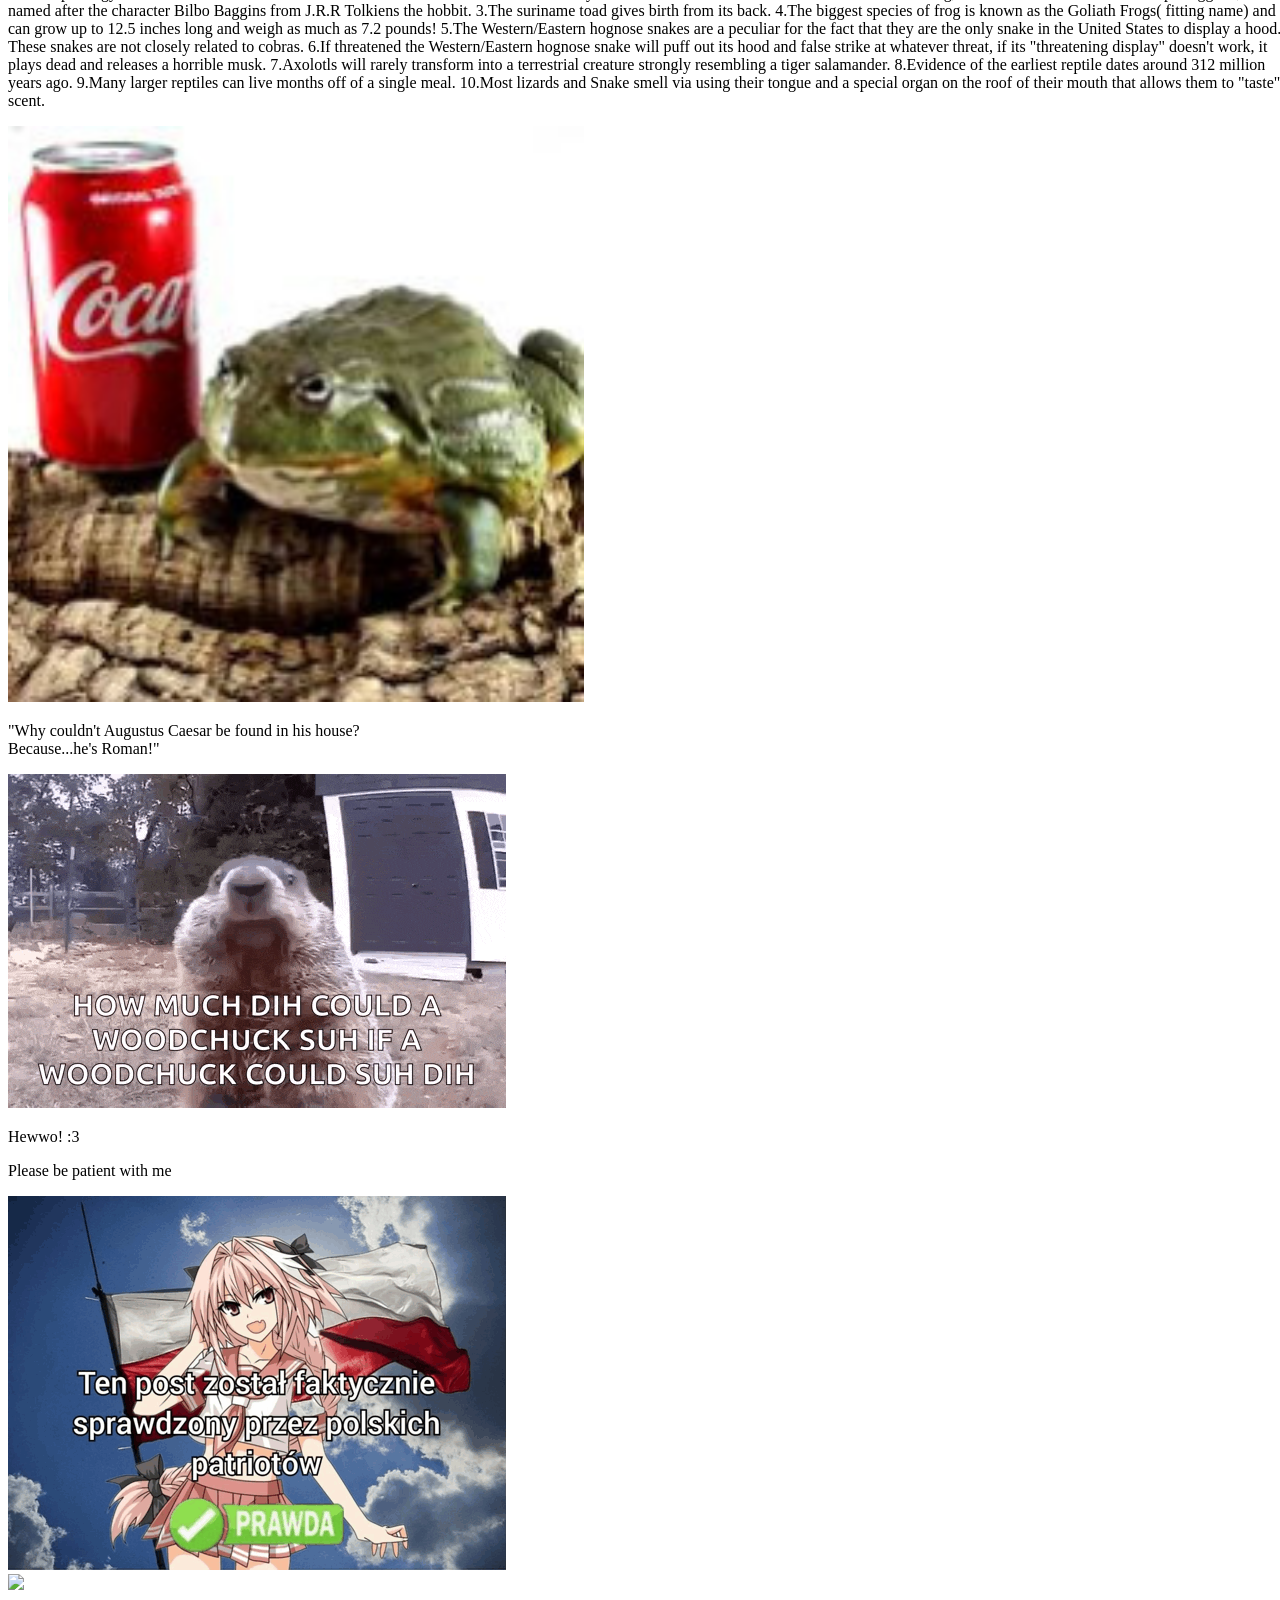
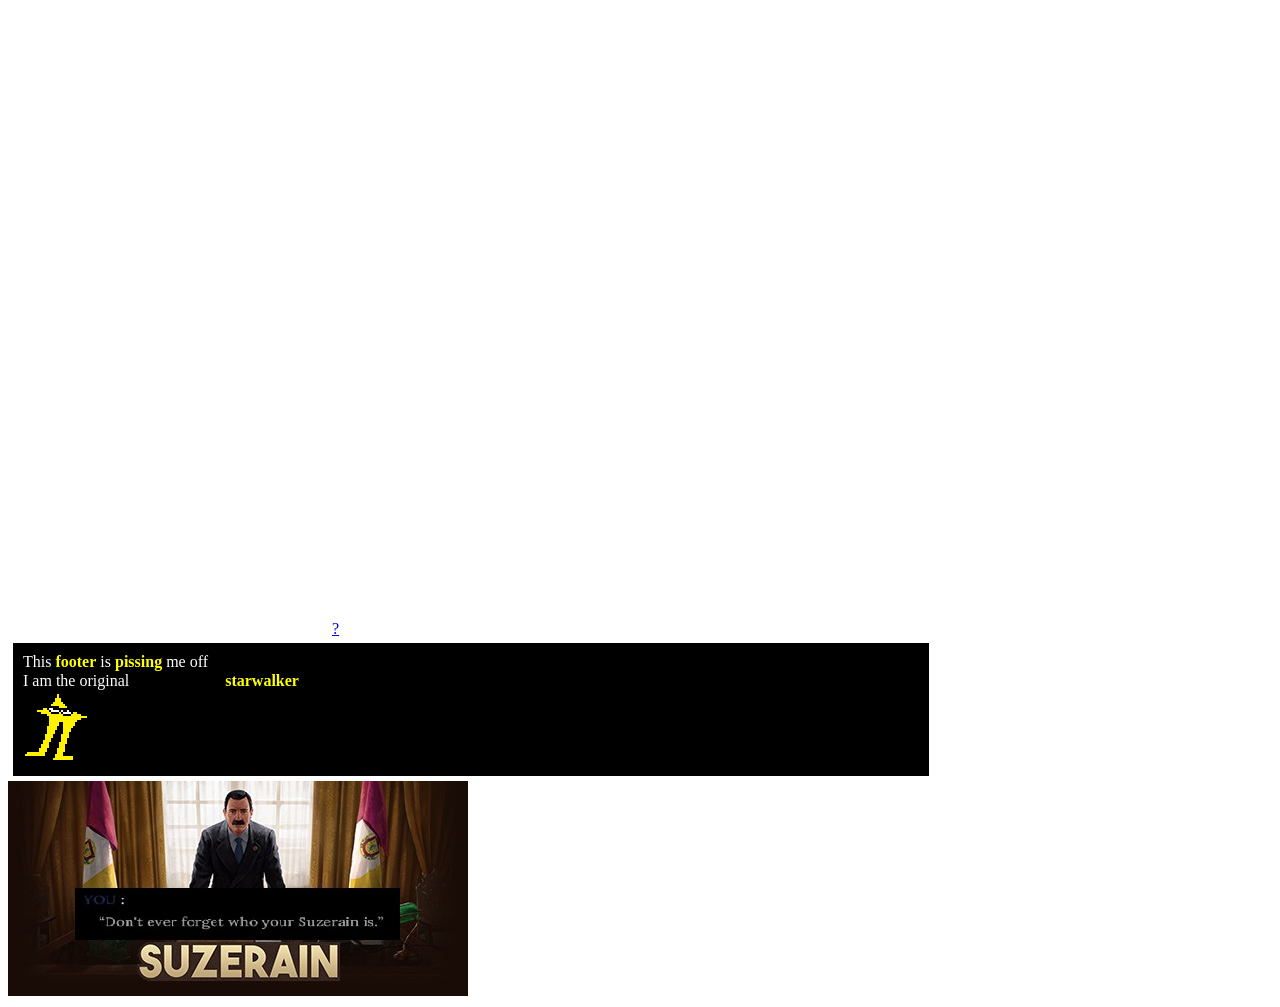
==== commit dc2cd165: "Hewwo :3" ====
--- a/index.html
+++ b/index.html
@@ -8,6 +8,7 @@
     <link rel="stylesheet" href="styles/chat.css">
 	  <link rel="icon" type="image/png" href="resources/icon.png"/>
     <link rel="manifest" href="scripts/manifest.json">
+    <link rel="stylesheet" href="styles/soundboard.css">
     <script src="script.js"></script>
     <script src="https://cdn.babylonjs.com/babylon.js"></script>
     <script src="https://cdn.babylonjs.com/loaders/babylonjs.loaders.js"></script>
@@ -17,6 +18,7 @@
     <canvas id="niko-canvas"></canvas>
     <link rel="stylesheet" href="styles/niko.css">
     <script src="scripts/niko.js"></script>
+
     <!-- this is where niko code ends, thank you!!!-->
 
     <script src="scripts/script.js"></script>
@@ -26,21 +28,85 @@
   <body class="barrelroll">
   <canvas id="CAN" style="position: fixed; width: 100vw; height: 100vh; z-index: -2"></canvas>
   <header>
-    <a href="randomassart.html">Random Art</a>
-    <a href="randomassgifs.html">Random Gifs</a>
-    <a href="DnD/DnDcreator.html">Character creator 9000</a>
-    <a href="itemshop.html">Item Shop</a>
-  	<a href="lowkirkenuinely.html">Shrine of Kirk</a>
-    <a href="the_shrine.html">🇦🇹🇭🇺 Austria-Hungary Chan Shrine 🇭🇺🇦🇹</a>
-	  <a href="https://www.youtube.com/watch?v=dQw4w9WgXcQ">say hi to reddit!</a>
-    <a href="subsite/subsitenav.html">Gallery</a>
-    <a href="movies.html">WATCH MOVIES 4 FREE</a>
- 	  <a href="https://message.printerjoe.co.uk/">harass printerjoe</a>
-    <a href="doom-wasm/index.html" style="font-size:2rem">DOOM!</a>
-    <a href="quavercorner.html">QUAVER CORNER!!!</a>
-    <a href="stupidcat.html">Stupid Cat Clicker</a>
+    <nav>
+        <ul>
+            <li><a href="randomassart.html">Random Art</a></li>
+            <li><a href="randomassgifs.html">Random Gifs</a></li>
+            <li><a href="DnD/DnDcreator.html">Character creator 9000</a></li>
+            <li><a href="itemshop.html">Item Shop</a></li>
+            <li><a href="lowkirkenuinely.html">Shrine of Kirk</a></li>
+            <li><a href="the_shrine.html">🇦🇹🇭🇺 Austria-Hungary Chan Shrine 🇭🇺🇦🇹</a></li>
+            <li><a href="https://www.youtube.com/watch?v=dQw4w9WgXcQ">say hi to reddit!</a></li>
+            <li><a href="subsite/subsitenav.html">Gallery</a></li>
+            <li><a href="movies.html">WATCH MOVIES 4 FREE</a></li>
+            <li><a href="doom-wasm/index.html" style="font-size:2rem">DOOM!</a></li>
+            <li><a href="quavercorner.html">QUAVER CORNER!!!</a></li>
+            <li><a href="stupidcat.html">Stupid Cat Clicker</a></li>
+        </ul>
+    </nav>
   </header>
     
+
+    <h2 style="text-align: center;">
+        SOME SOUNDS MAY BE LOUD BE CAUTIOUS
+    </h2>
+    <!-- SOUND BOARD -->
+    <!-- credit to Myinstants.com for sound effects -->
+    <div id="soundboard">
+
+      <!-- ROW 1 -->
+      <button onclick="playSound('clash')">CLASH ROYALE</button>
+      <button onclick="playSound('demoman')">DEMOMAN</button>
+      <button onclick="playSound('doraemon')">DORAEMON</button>
+      <button onclick="playSound('erro')">ERRO</button>
+
+      <!-- ROW 2 -->
+      <button onclick="playSound('faaaa')">FAAAAA</button>
+      <button onclick="playSound('galaxy')">GALAXY BRAIN</button>
+      <button onclick="playSound('lightning')">LIGHTNING</button>
+      <button onclick="playSound('mario')">MARIO</button>
+
+      <!-- ROW 3 -->
+      <button onclick="playSound('ocean')">OCEAN</button>
+      <button onclick="playSound('soldier')">SCREAMING SOLDIER</button>
+      <button onclick="playSound('sideeye')">SIDE EYE</button>
+      <button onclick="playSound('smth')">NOTIFICATION</button>
+
+      <!-- ROW 4 -->
+      <button onclick="playSound('takeoff')">TAKE OFF</button>
+      <button onclick="playSound('tmpg')">OFF TO VISIT YOUR MOTHER</button>
+      <button onclick="playSound('verstappen')">VERSTAPPEN</button>
+      <button onclick="playSound('tuco')">GET OUT</button>
+
+      <!-- AUDIO -->
+
+      <audio id="clash" src="resources/soundboard/clash-royale-laugh-supercell.mp3"></audio>
+      <audio id="demoman" src="resources/soundboard/demoman_specialcompleted11.mp3"></audio>
+      <audio id="doraemon" src="resources/soundboard/doraemon-sms.mp3"></audio>
+      <audio id="erro" src="resources/soundboard/erro.mp3"></audio>
+      <audio id="faaaa" src="resources/soundboard/faa.mp3"></audio>
+      <audio id="galaxy" src="resources/soundboard/galaxy-brain-meme.mp3"></audio>
+      <audio id="lightning" src="resources/soundboard/lightning.mp3"></audio>
+      <audio id="mario" src="resources/soundboard/mario-ohhh-nooo.mp3"></audio>
+      <audio id="ocean" src="resources/soundboard/ocean-meme.mp3"></audio>
+      <audio id="soldier" src="resources/soundboard/screaming-soldier-tf2.mp3"></audio>
+      <audio id="sideeye" src="resources/soundboard/side-eye.mp3"></audio>
+      <audio id="smth" src="resources/soundboard/smth-40.mp3"></audio>
+      <audio id="takeoff" src="resources/soundboard/take-off_2YqCEjc.mp3"></audio>
+      <audio id="tmpg" src="resources/soundboard/tmpg2gsf9r9.mp3"></audio>
+      <audio id="verstappen" src="resources/soundboard/tu-tu-tu-du-max-verstappen.mp3"></audio>
+      <audio id="tuco" src="resources/soundboard/tuco-get-out.mp3"></audio>
+
+    </div>
+
+      <!-- Changing the button position somehow breaks this idk how -->
+      <button
+        id="clear-clicks"
+        onclick="event.stopPropagation(); clearClicks();"
+      >
+        Clear (ノω<。)ノ))☆.。
+      </button>
+
     <br>
     <a id="barrelroll" onclick="barrelrolltoggel()">DISABLE BARREL ROLL</a>
     
@@ -231,7 +297,7 @@
       	<div id="caption"></div>
       </div>
     <script src="scripts/bottom.js"></script>
-	  
+
 	<p>ancient mesopotamian brainrot</p>
 	<video width="900" height="600" controls>
 		<source src="resources/ancient-brainrot.mp4" type="video/mp4">
@@ -240,33 +306,42 @@
       <p>Fun Herpetology Facts from Hazah
 
         1.The Texas Horned lizard can shoot blood out of its eyes as a self defense mechanism.
-2.The Bilbos Rain Frog, otherwise known as the Breviceps bagginsi, is named after the character Bilbo Baggins from J.R.R Tolkiens the hobbit.
-3.The suriname toad gives birth from its back.
-4.The biggest species of frog is known as the Goliath Frogs( fitting name) and can grow up to 12.5 inches long and weigh as much as 7.2 pounds!
-5.The Western/Eastern hognose snakes are a peculiar for the fact that they are the only snake in the United States to display a hood. These snakes are not closely related to cobras.
-6.If threatened the Western/Eastern hognose snake will puff out its hood and false strike at whatever threat, if its "threatening display" doesn't work, it plays dead and releases a horrible musk.
-7.Axolotls will rarely transform into a terrestrial creature strongly resembling a tiger salamander.
-8.Evidence of the earliest reptile dates around 312 million years ago.
-9.Many larger reptiles can live months off of a single meal.
-10.Most lizards and Snake smell via using their tongue and a special organ on the roof of their mouth that allows them to "taste" scent.</p><!--No idea if this will work properly, Im only familiar with R.......-->
-<div class ="image-container">
-  <img src="resources/Coke Frog.jpg" alt="frog with coke">
-</div>
+        2.The Bilbos Rain Frog, otherwise known as the Breviceps bagginsi, is named after the character Bilbo Baggins from J.R.R Tolkiens the hobbit.
+        3.The suriname toad gives birth from its back.
+        4.The biggest species of frog is known as the Goliath Frogs( fitting name) and can grow up to 12.5 inches long and weigh as much as 7.2 pounds!
+        5.The Western/Eastern hognose snakes are a peculiar for the fact that they are the only snake in the United States to display a hood. These snakes are not closely related to cobras.
+        6.If threatened the Western/Eastern hognose snake will puff out its hood and false strike at whatever threat, if its "threatening display" doesn't work, it plays dead and releases a horrible musk.
+        7.Axolotls will rarely transform into a terrestrial creature strongly resembling a tiger salamander.
+        8.Evidence of the earliest reptile dates around 312 million years ago.
+        9.Many larger reptiles can live months off of a single meal.
+        10.Most lizards and Snake smell via using their tongue and a special organ on the roof of their mouth that allows them to "taste" scent.</p><!--No idea if this will work properly, Im only familiar with R.......-->
+        <div class ="image-container">
+          <img src="resources/Coke Frog.jpg" alt="frog with coke">
+        </div>
 
     <p>"Why couldn't Augustus Caesar be found in his house? <br> Because...he's Roman!"</p> <!-- added for my friend :D-->
   </div>
 
 	  <img src="resources/groundhog.gif" alt="how much dih">
+
+  <p>Hewwo! :3</p>
+  <p>Please be patient with me</p>
+  <img src="resources/polish-patriots-check-post-sprawdzony-przez-polskich-patriotów.png" alt=":3">
+  <div><img width="200px"src="resources/iseeyou.png"></div>
+  
+  <video width="320" height="640" autoplay loop>
+    <source src="resources/setyourheartaglaze.mp4" type="video/mp4">
+  </video>
+
+  <a href="secret.html">?</a>
 
 	  <div style="background-color: black; border: white 5px solid; color: white; padding: 10px; width: 70%">
         <span>This <strong style="color: yellow;">footer</strong> is <strong style="color: yellow;">pissing</strong> me off<br/>I am the original⠀⠀⠀⠀⠀⠀⠀⠀<strong style="color: yellow;">starwalker</strong></span><br/>
         <img src="resources/Starwalker_overworld.png" alt="starwalker"/>
       </div>
 
-  <p>Hewwo! :3</p>
-  <p>Please be patient with me</p>
-  <img src="resources/polish-patriots-check-post-sprawdzony-przez-polskich-patriotów.png" alt=":3">
-	<div><img width="200px"src="resources/iseeyou.png"></div>
-  <a href="secret.html">?</a>
+      <img src="resources/header.jpg">
+			
+    <script src="scripts/soundboard.js"></script>
   </body>
 </html>
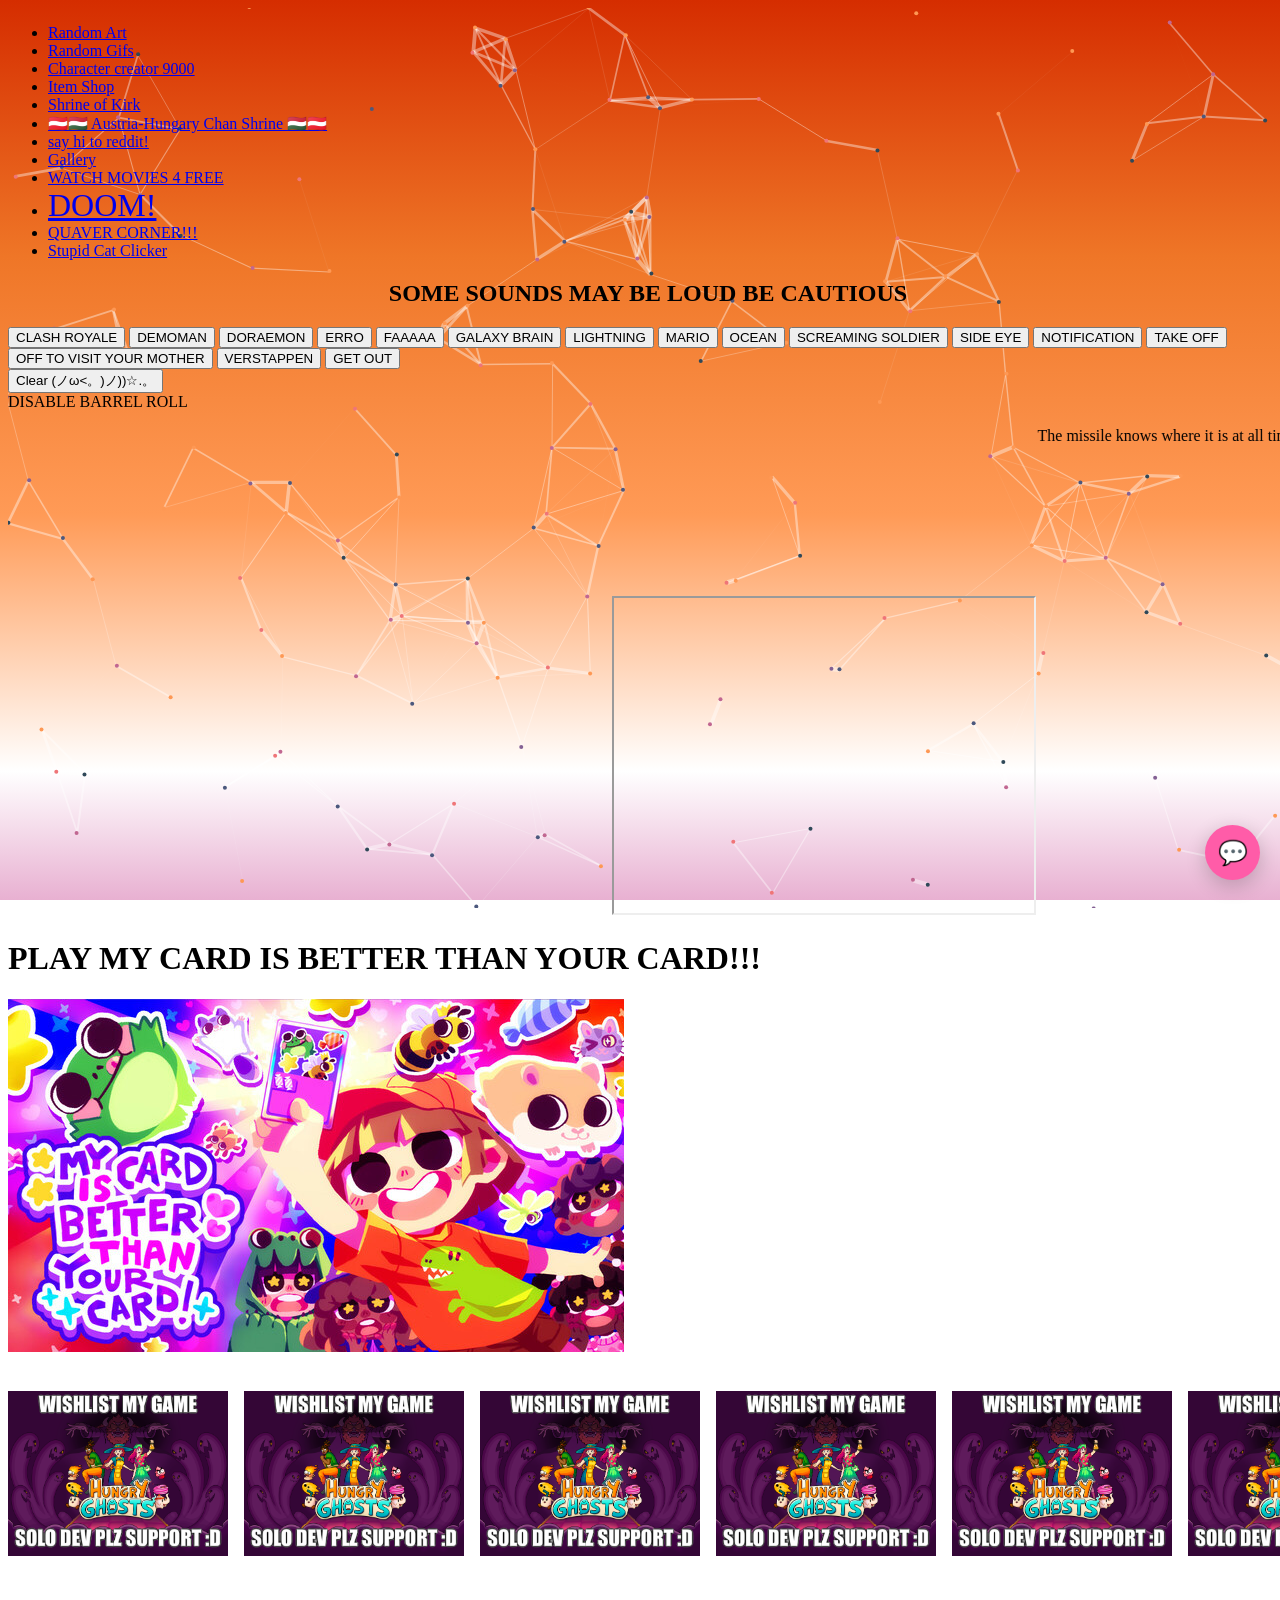
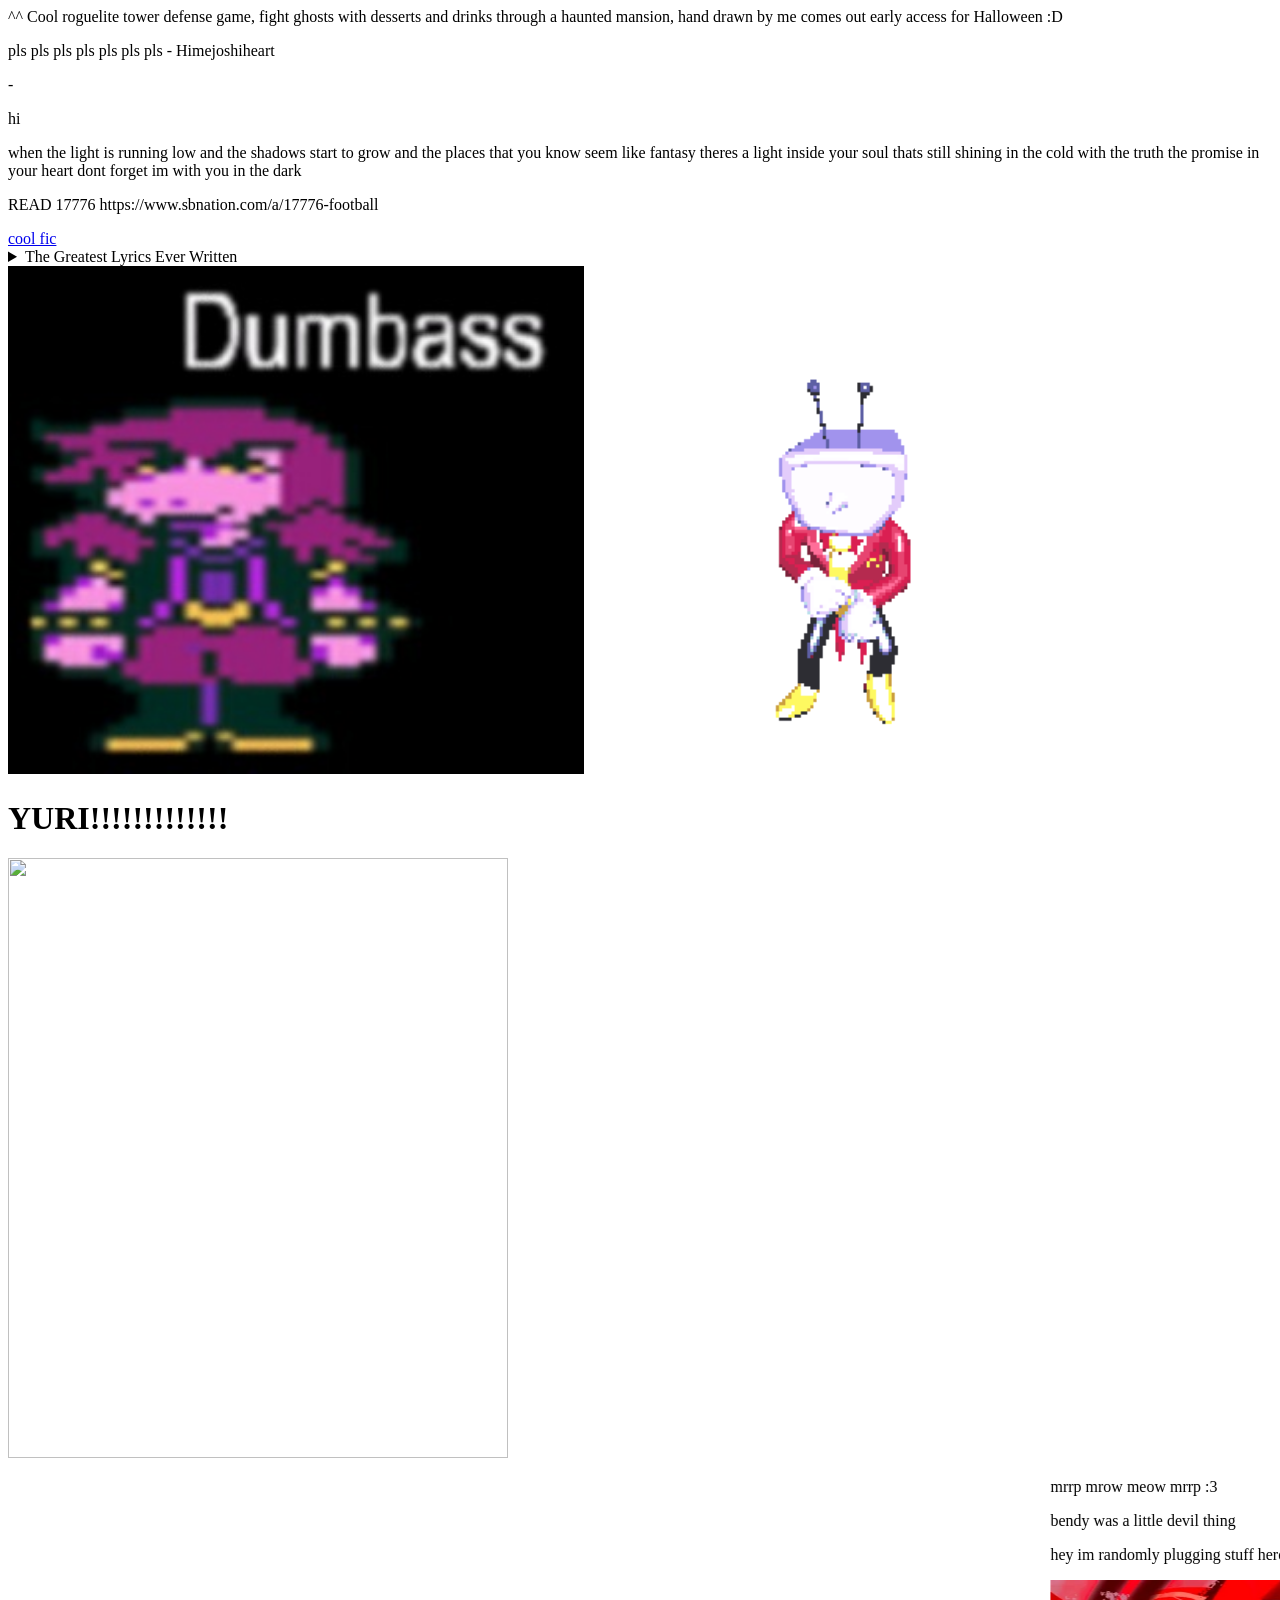
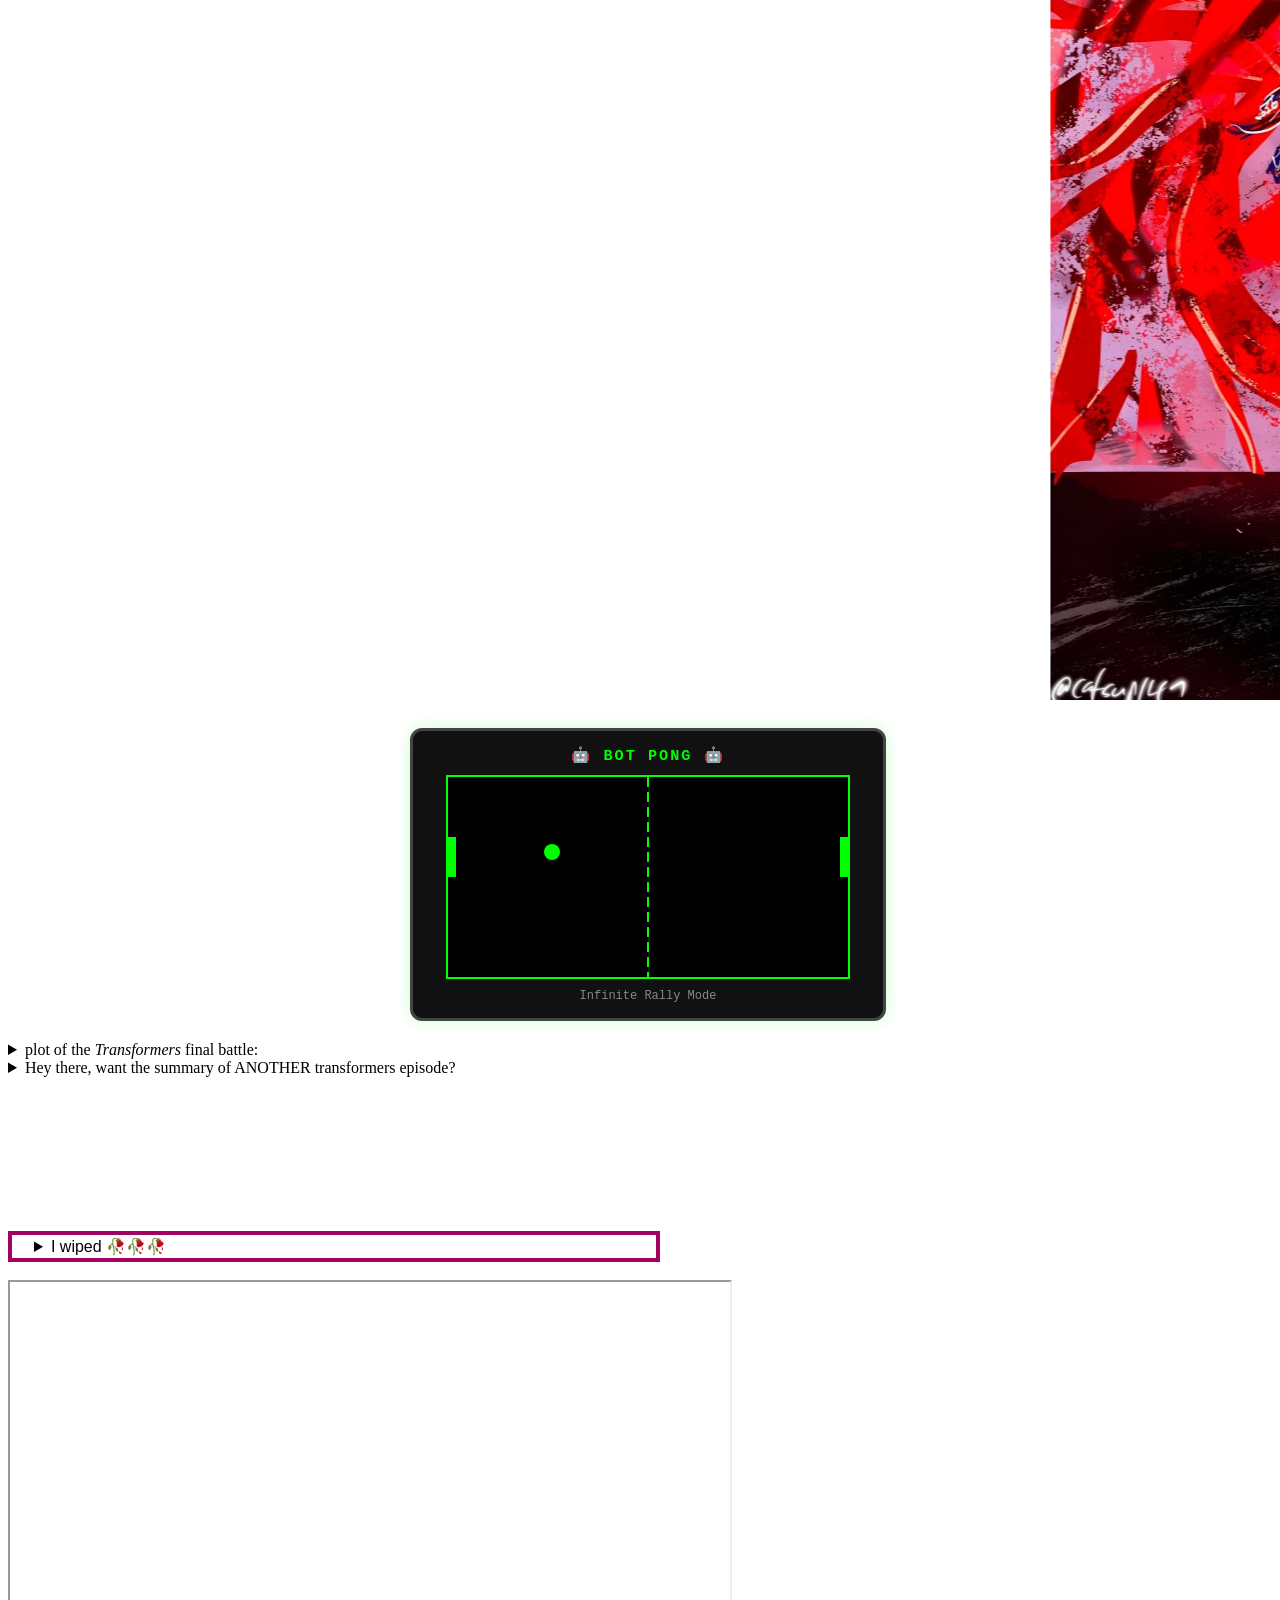
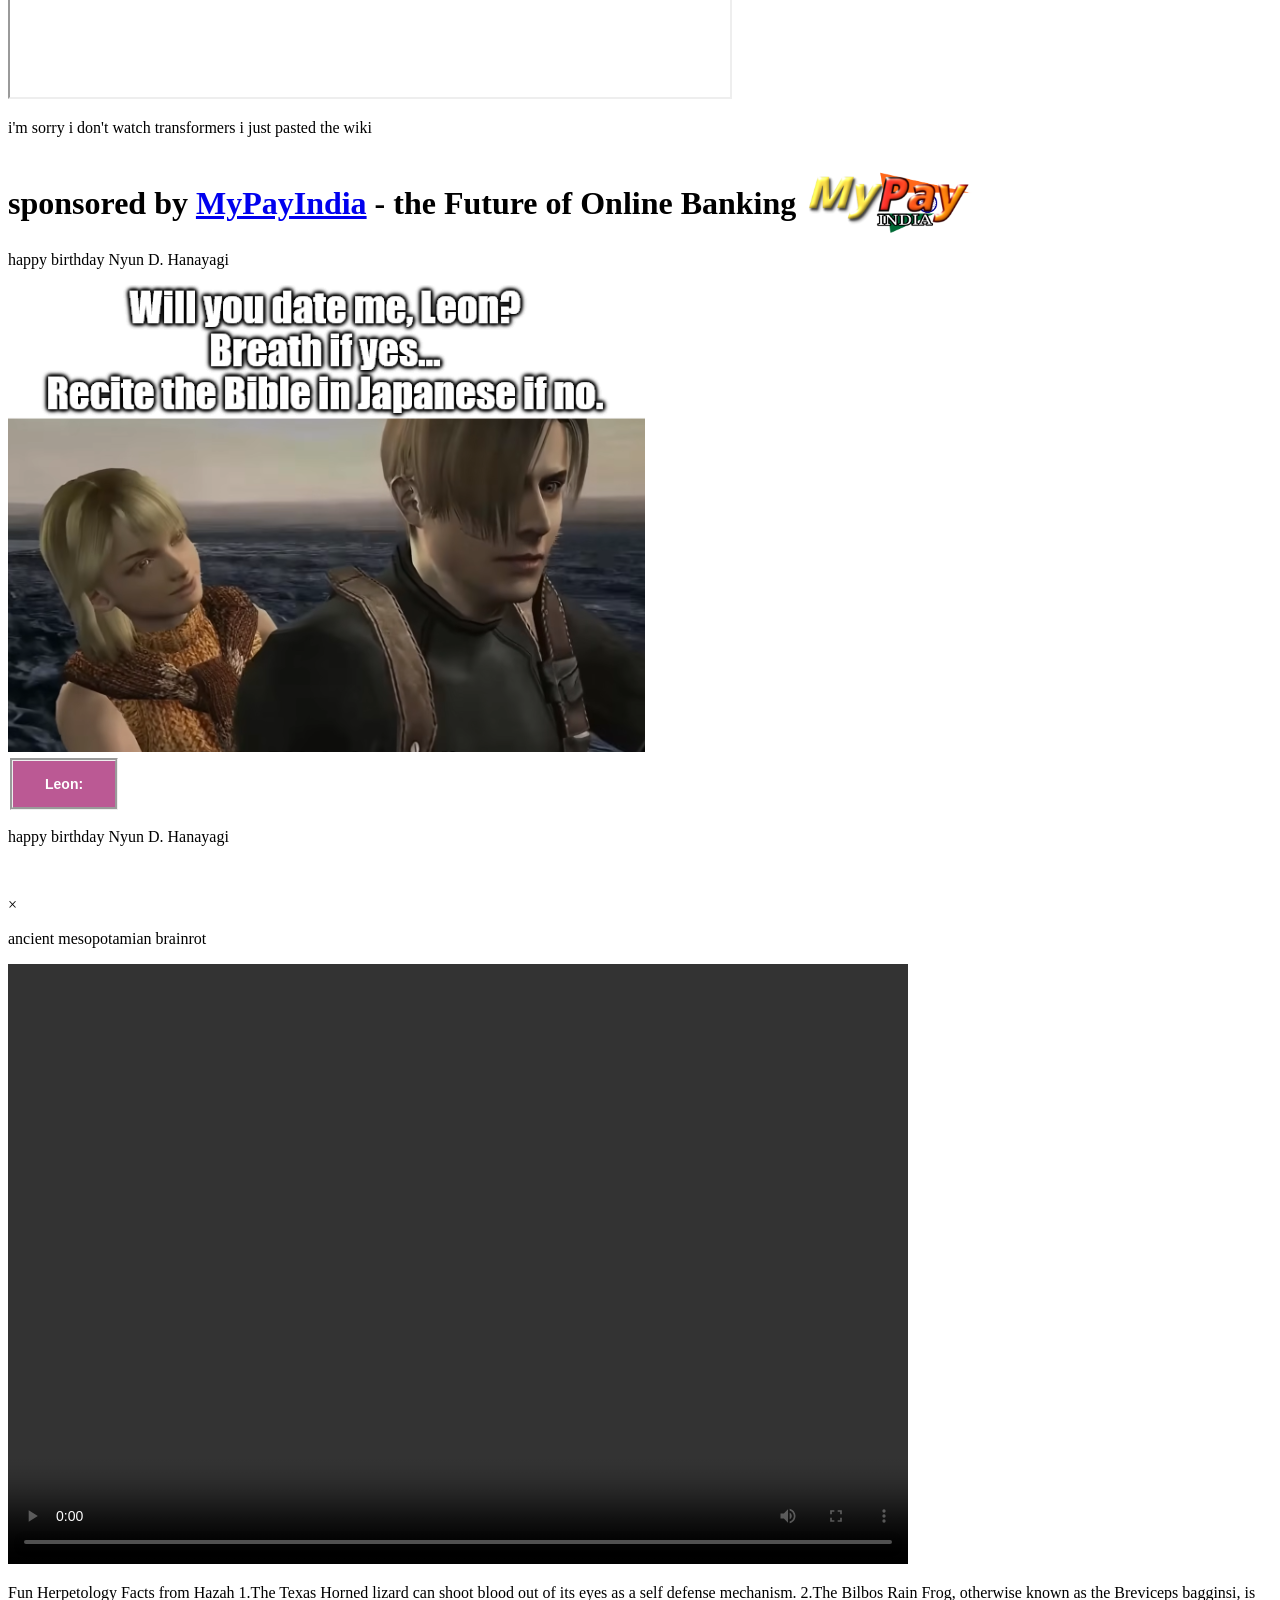
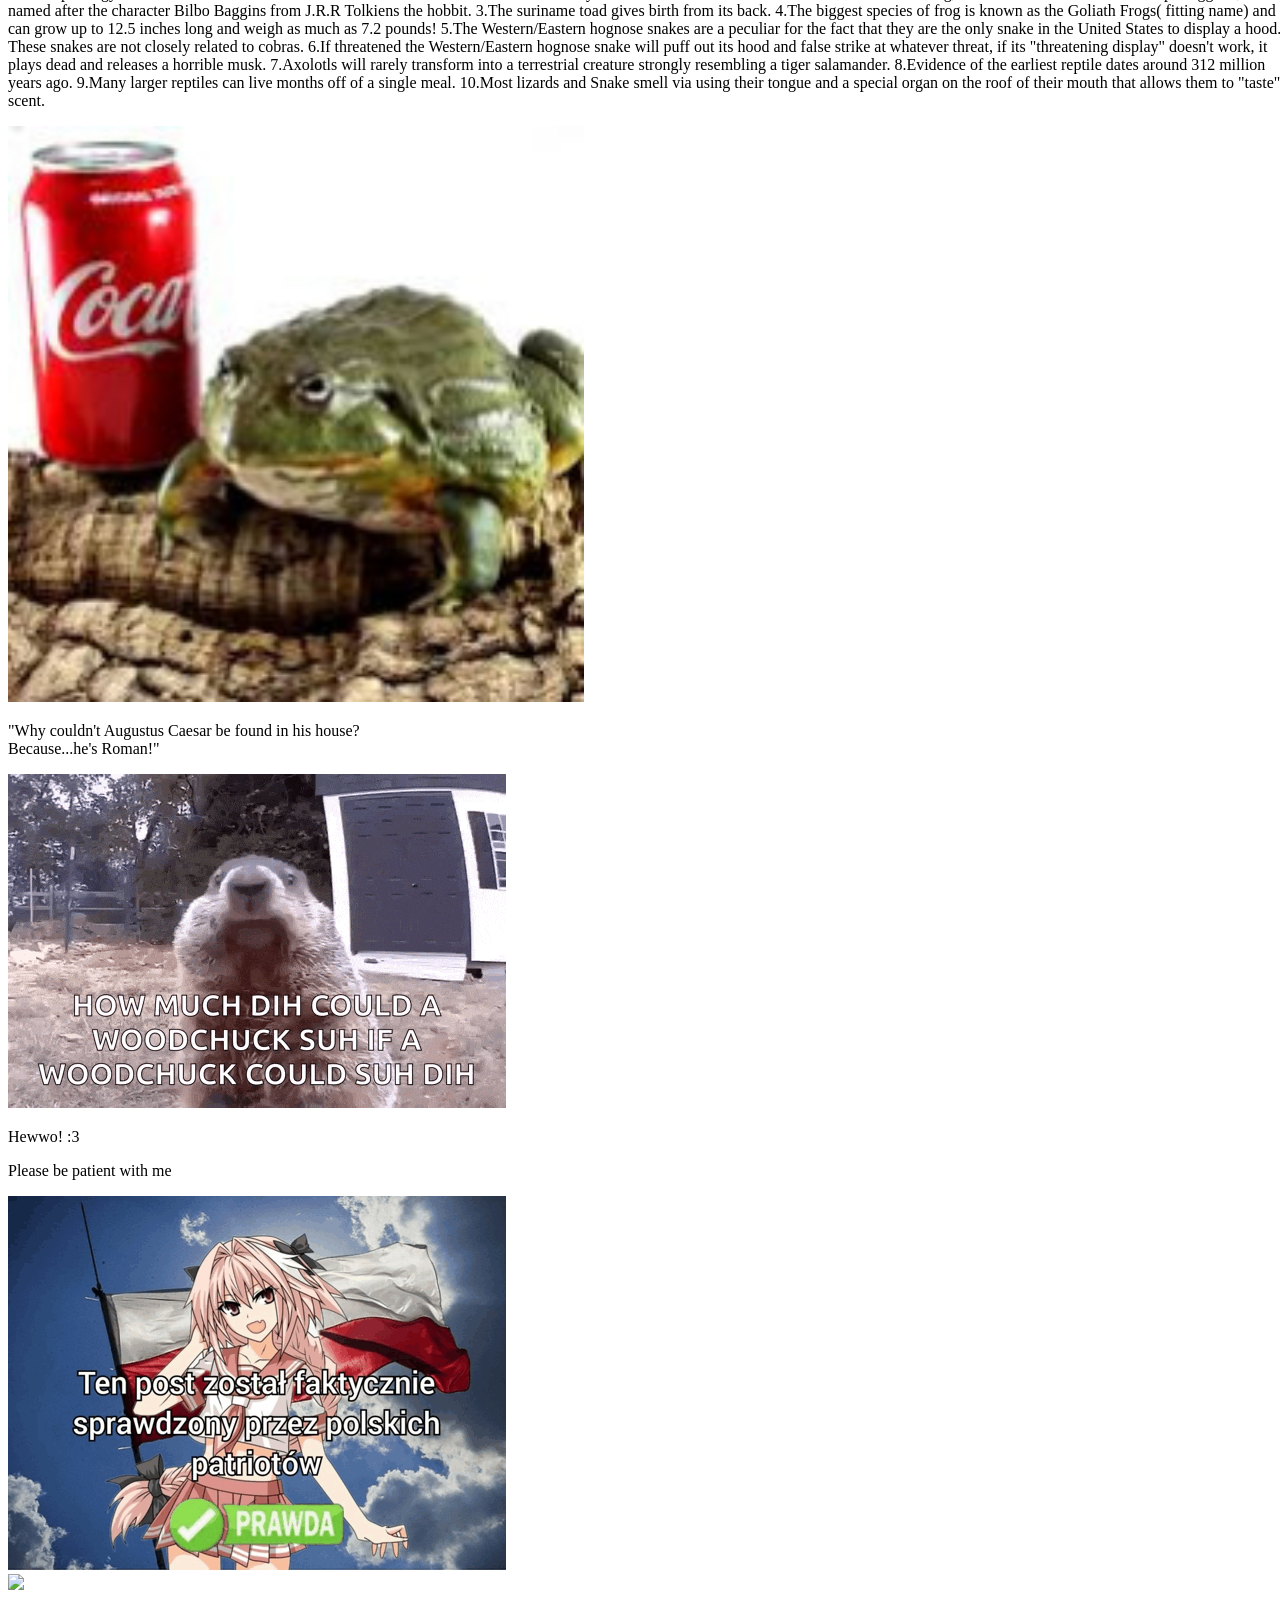
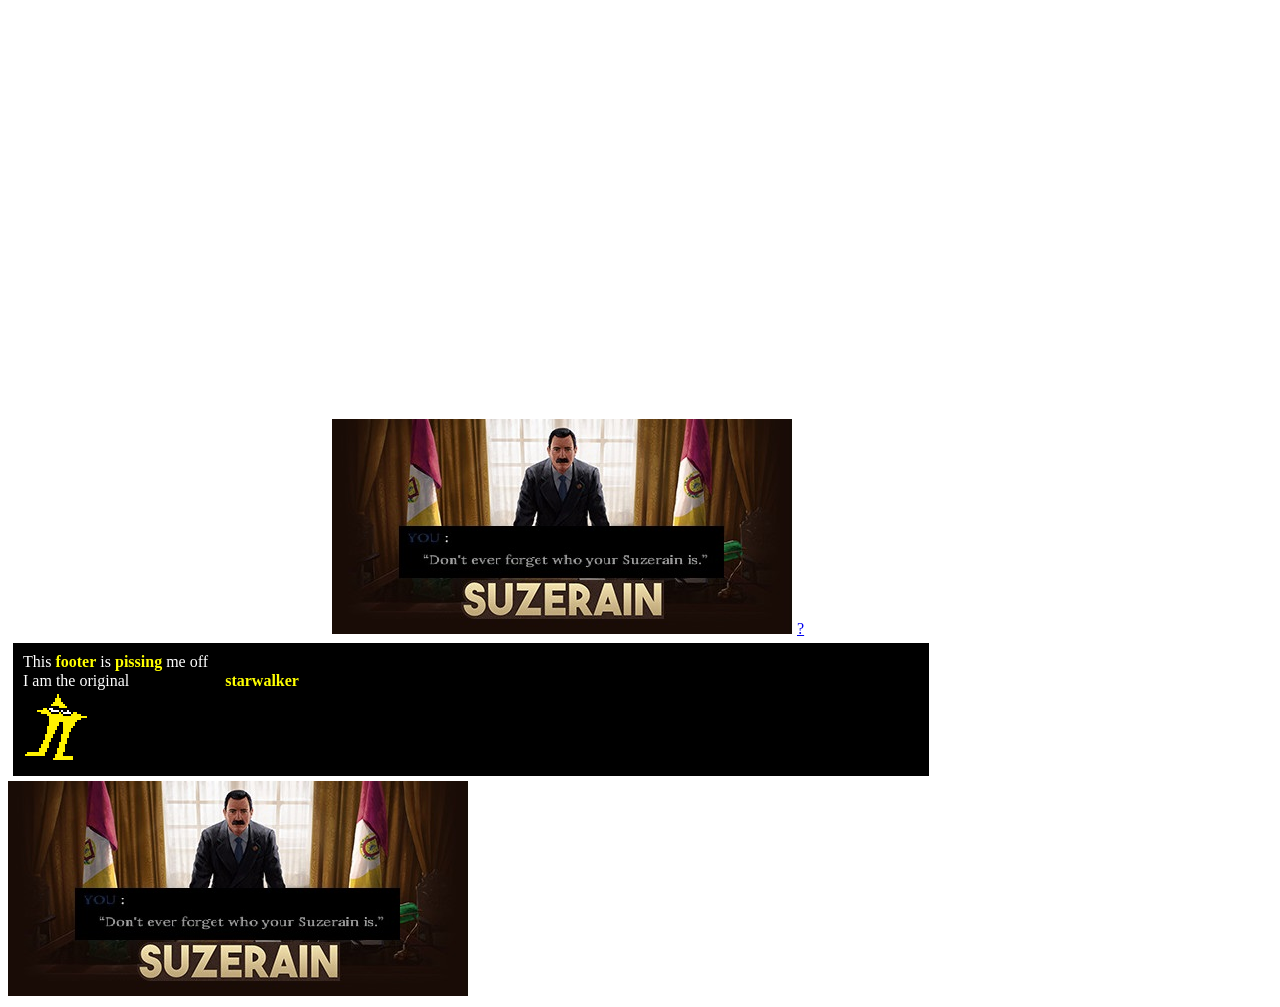
==== commit f33e7bd0: "Yes" ====
--- a/index.html
+++ b/index.html
@@ -333,6 +333,8 @@
     <source src="resources/setyourheartaglaze.mp4" type="video/mp4">
   </video>
 
+  <img src="resources/header.jpg">
+
   <a href="secret.html">?</a>
 
 	  <div style="background-color: black; border: white 5px solid; color: white; padding: 10px; width: 70%">
